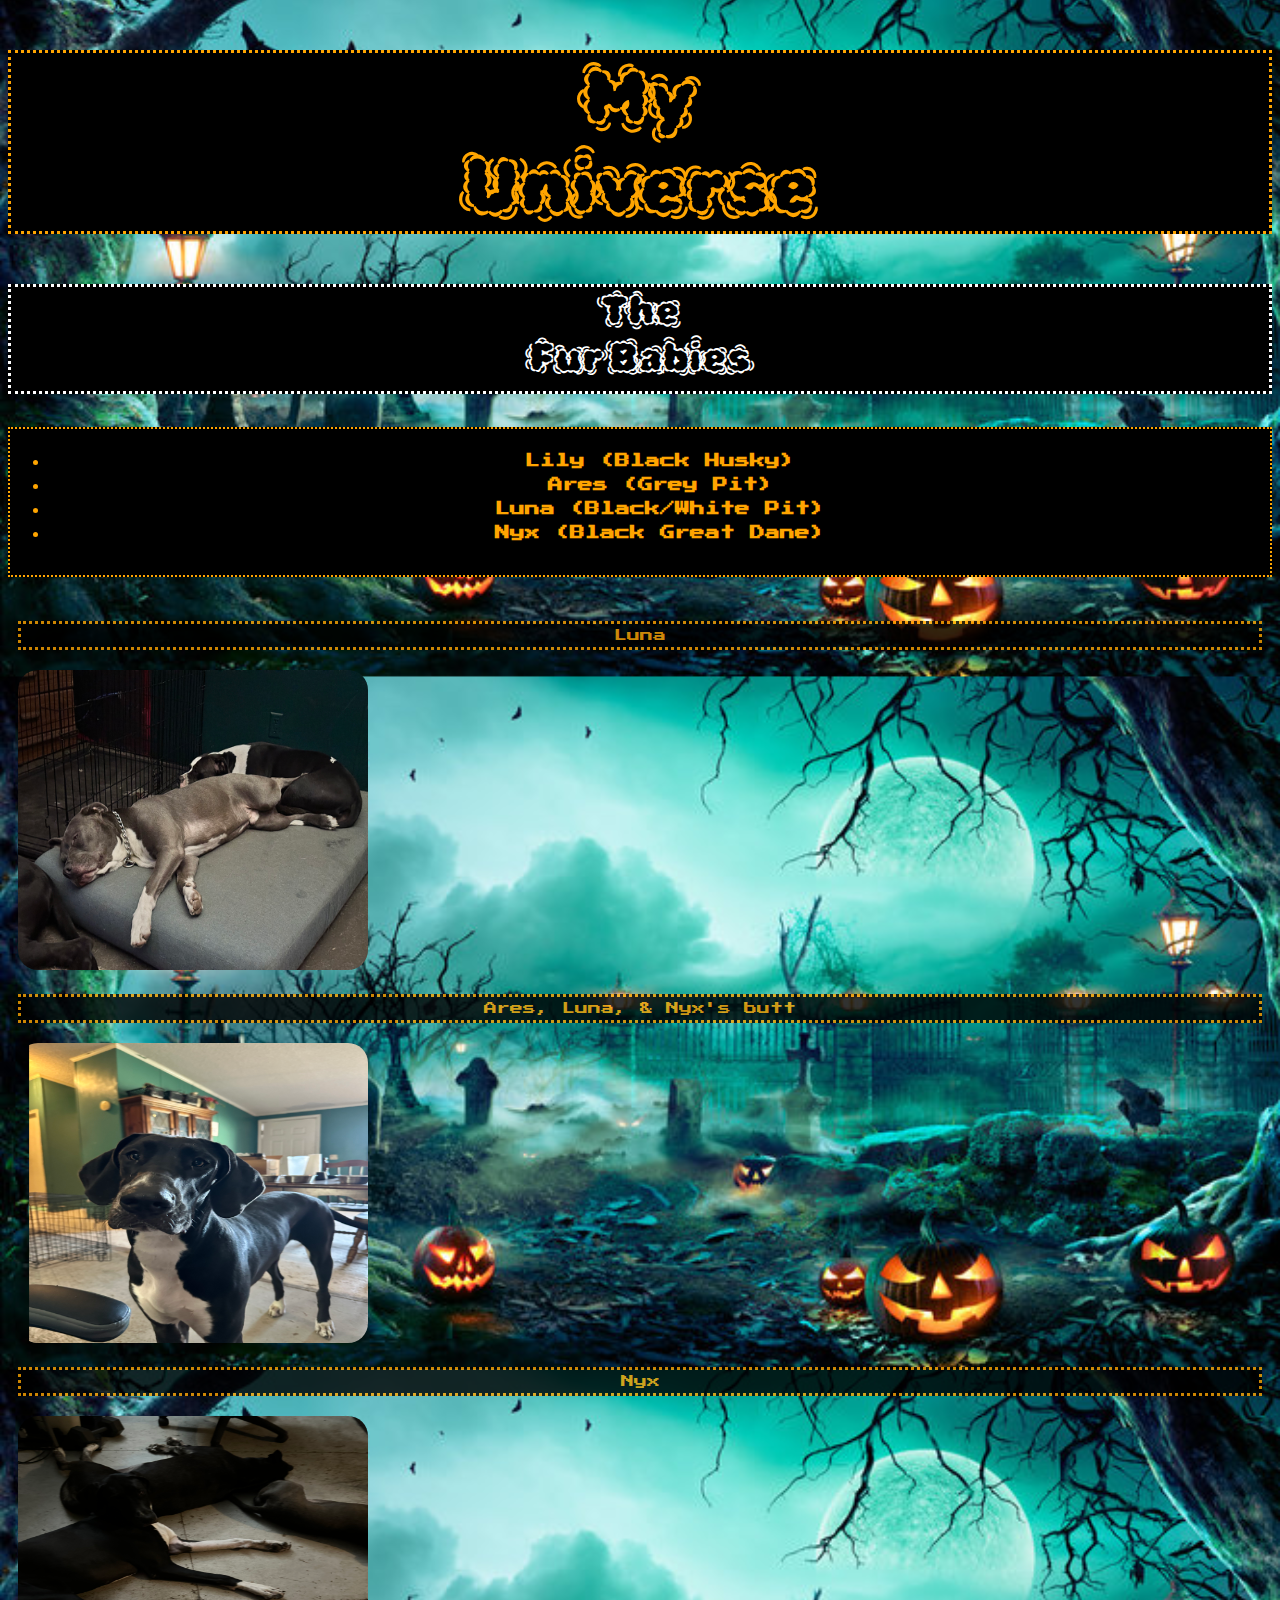
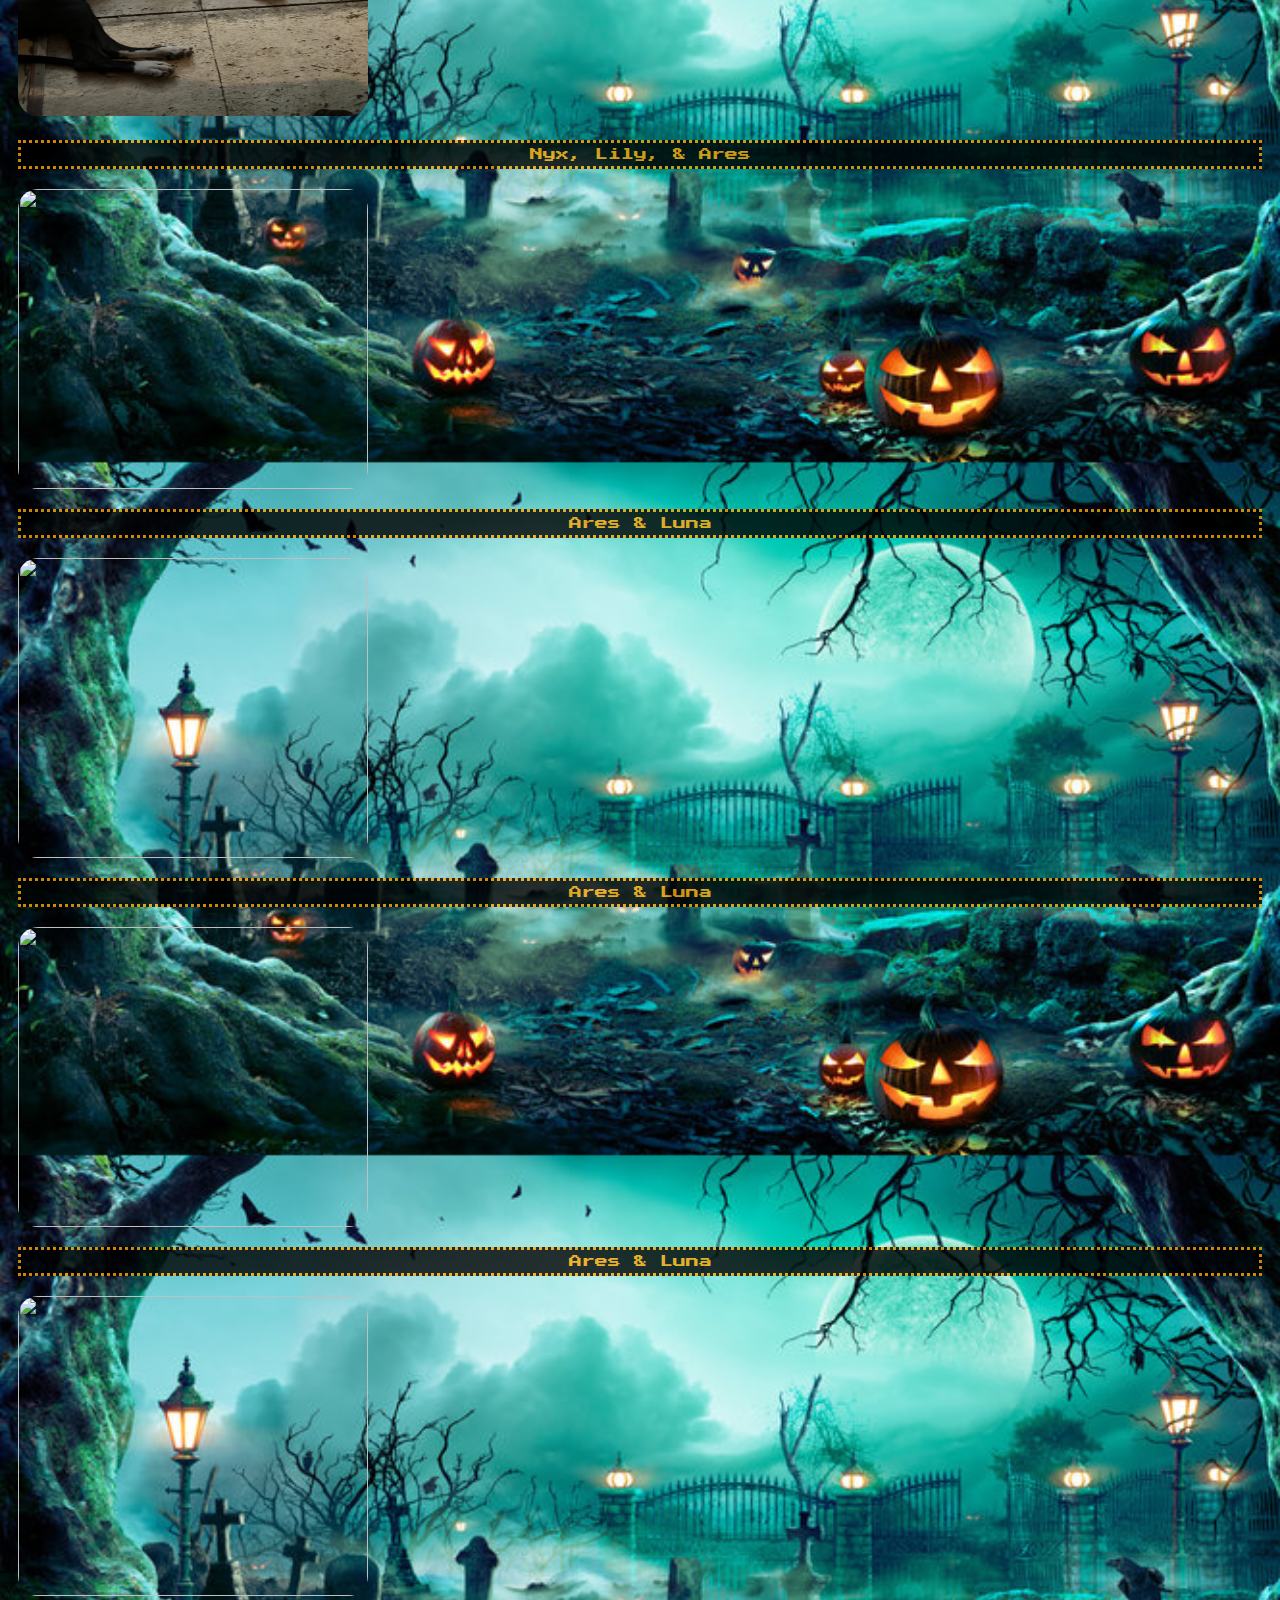
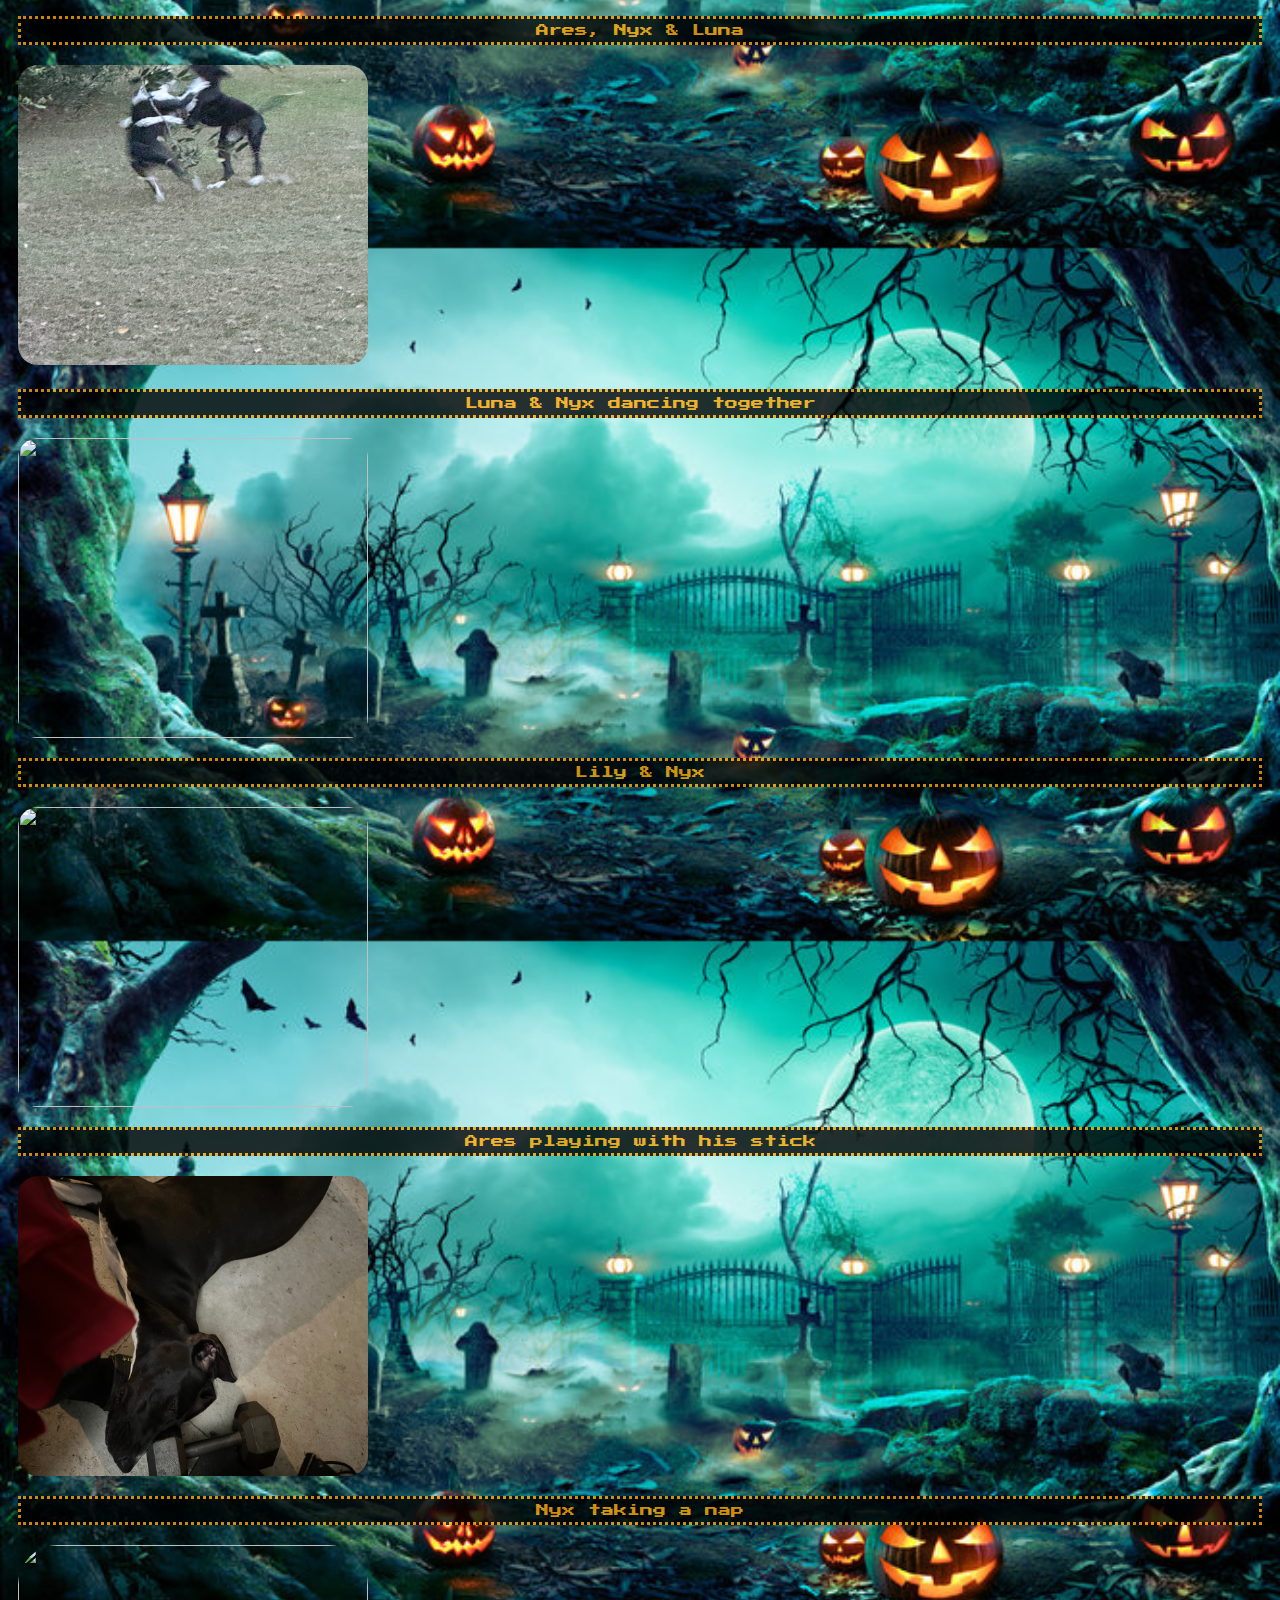
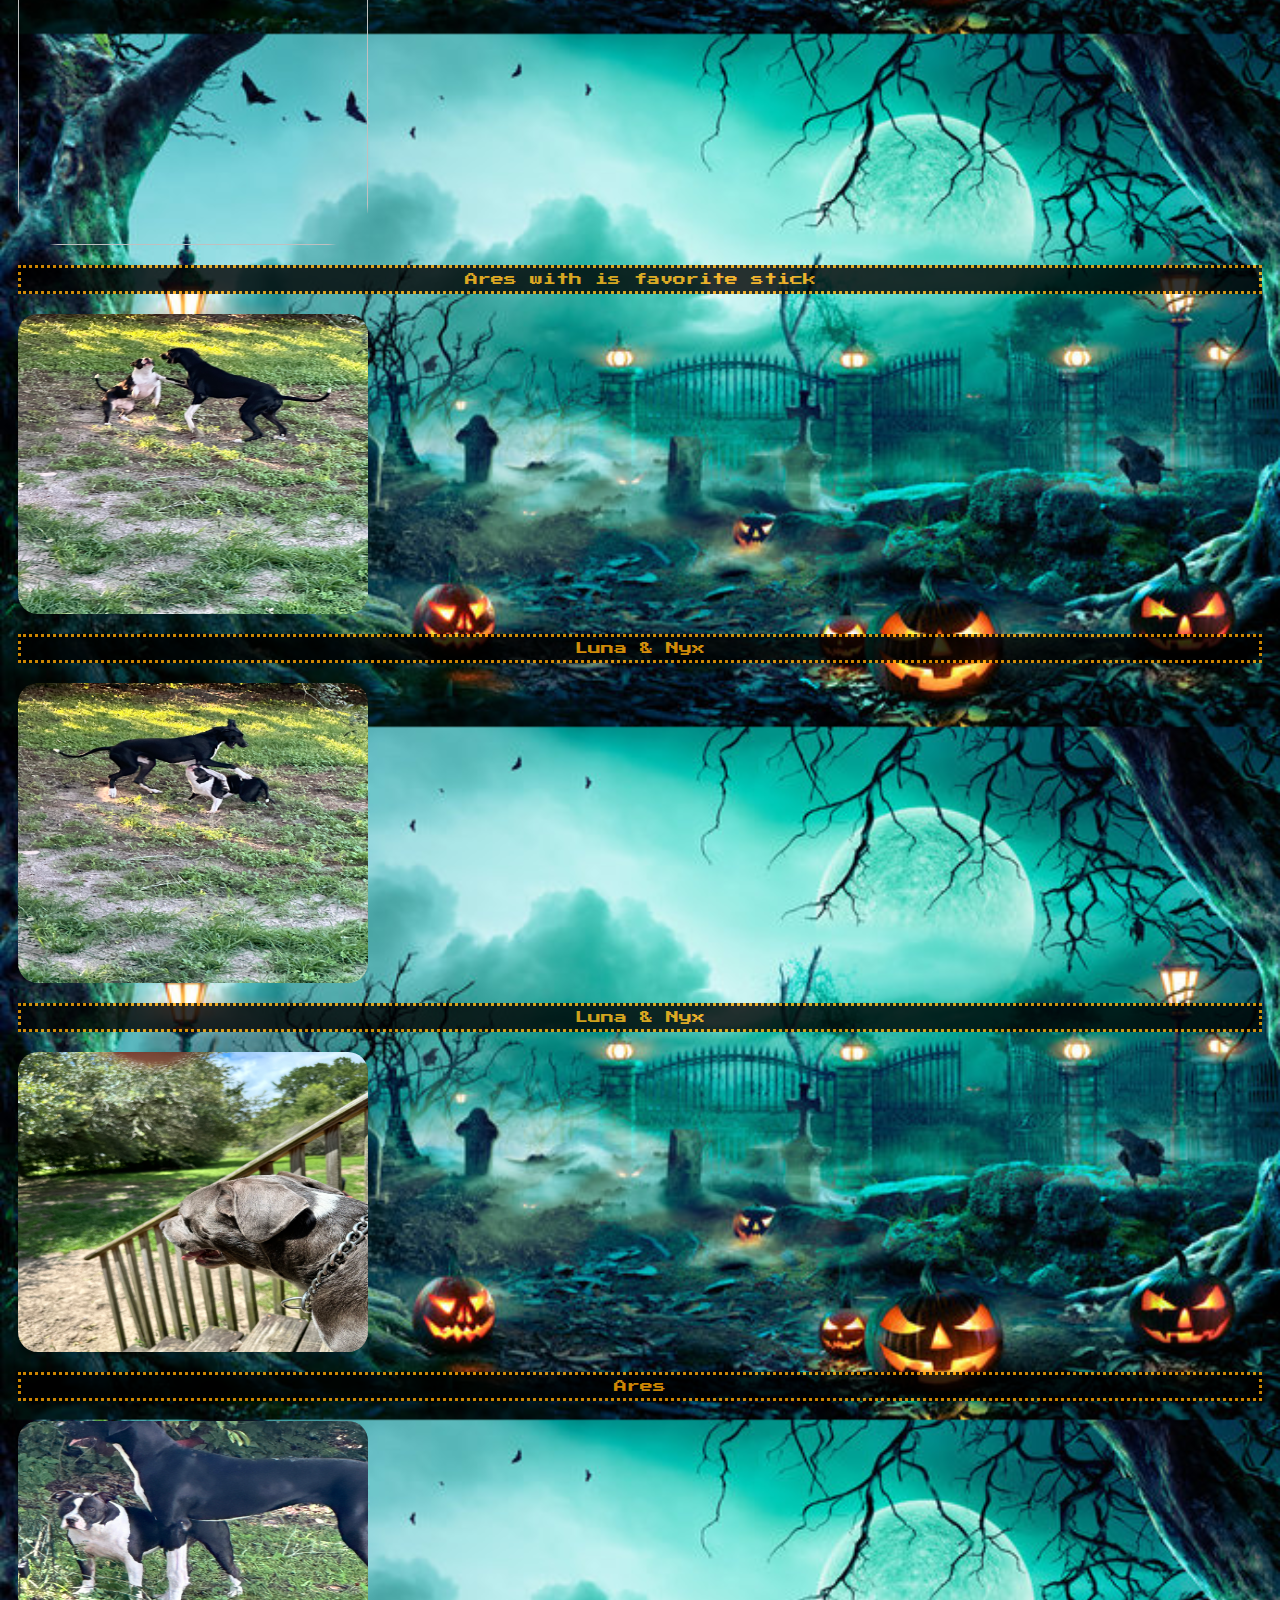
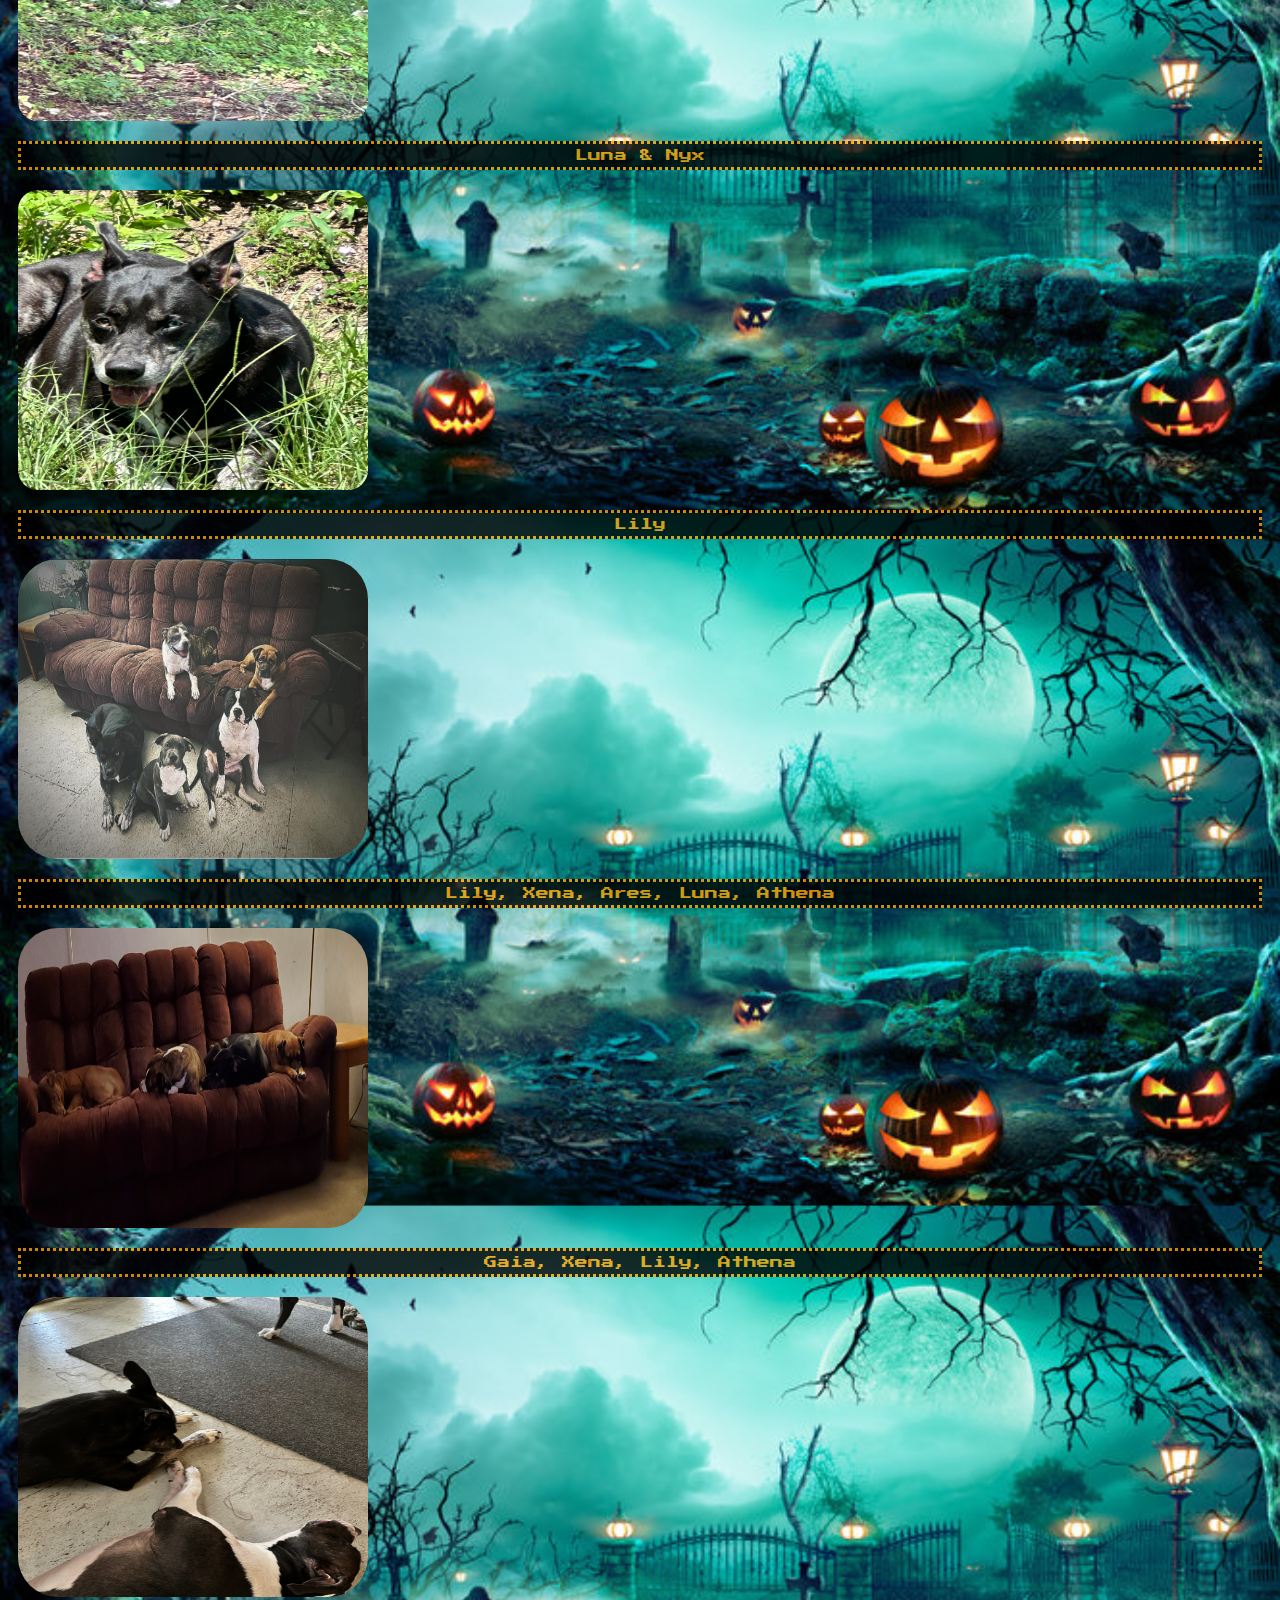
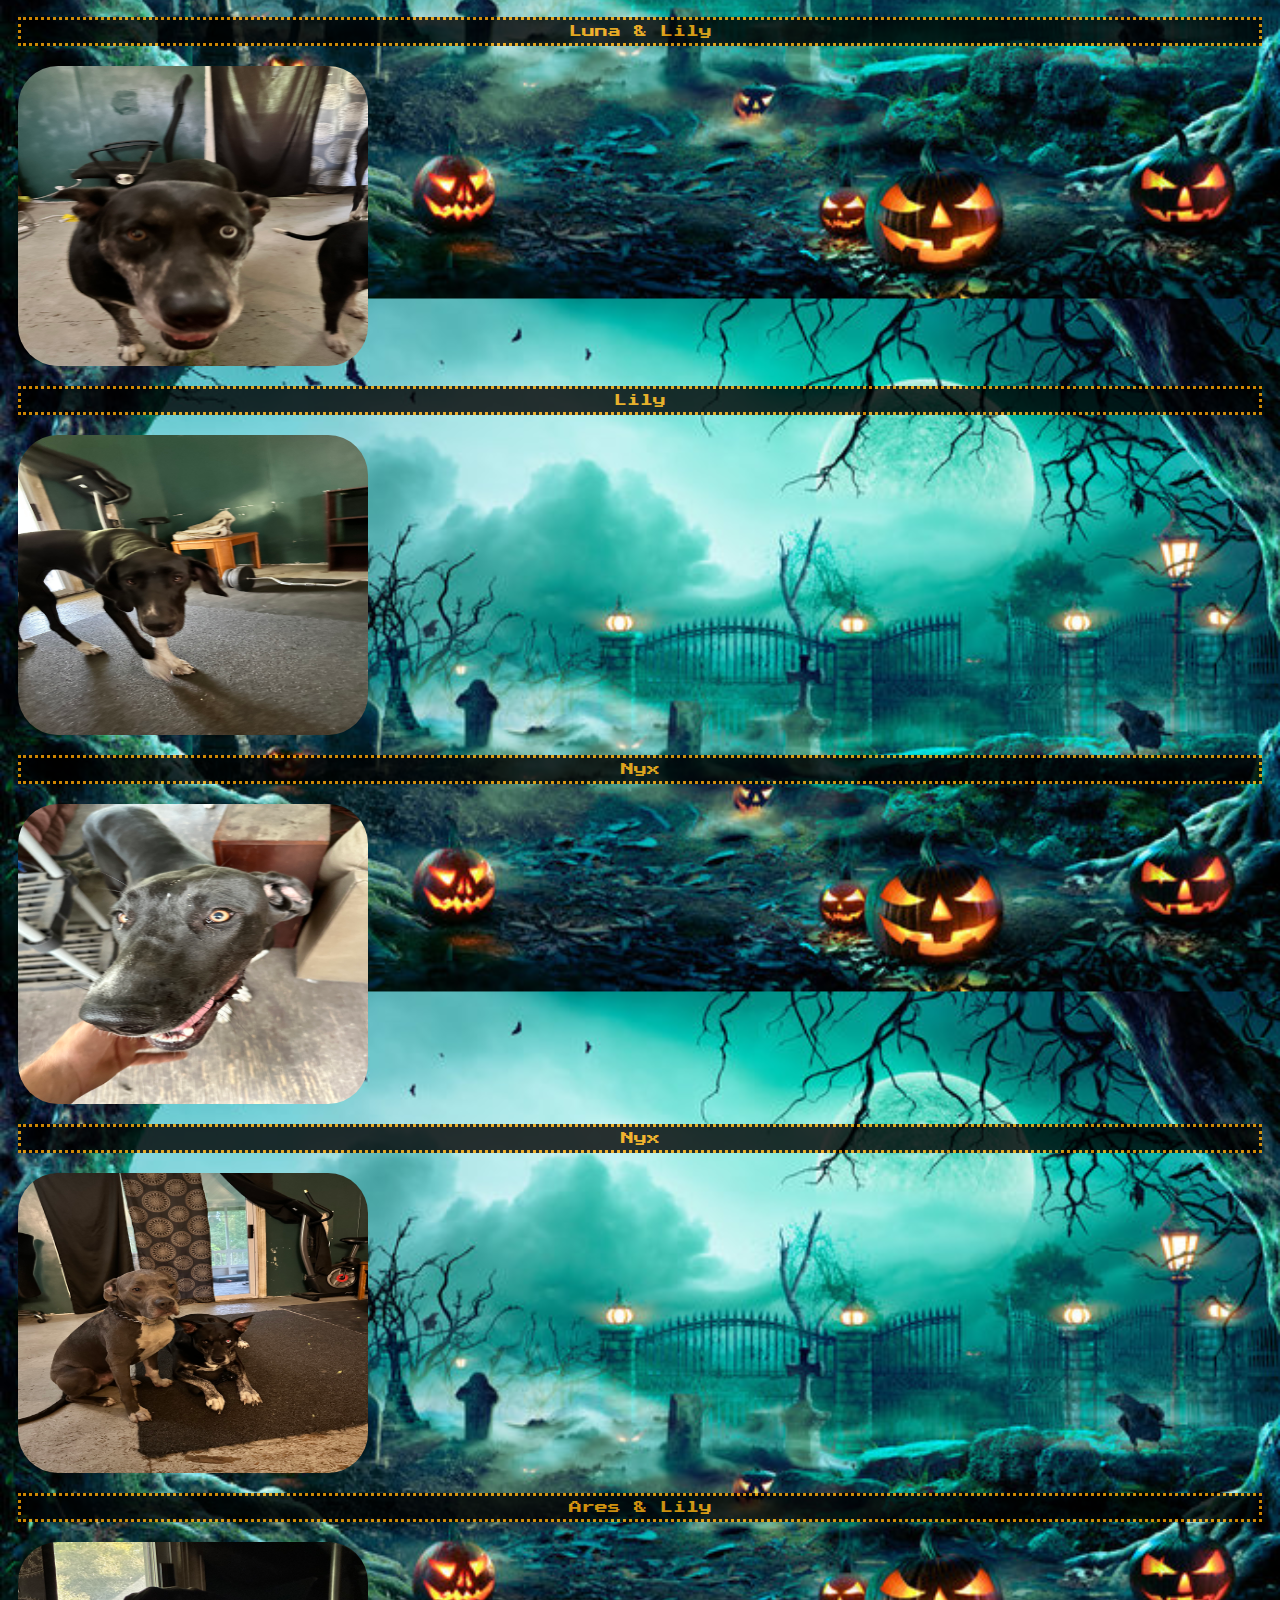
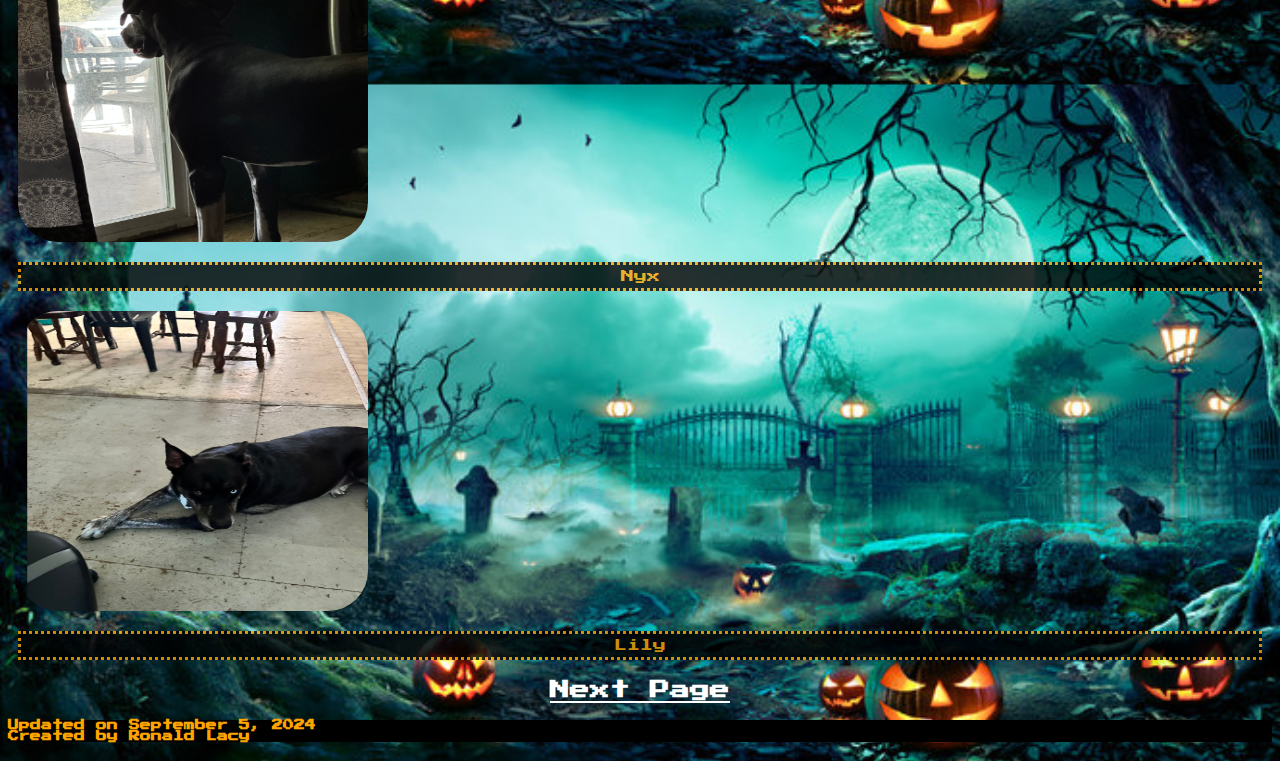
==== index.html @ 44a5b6a4 "Update index.html" ====
<!DOCTYPE html>
<html lang="en">
<head>
  <meta charset="UTF-8">
    <meta name="viewport" content="width=device-width, initial-scale=1.0">
      <title>My Universe</title>
        <link rel="preconnect" href="https://fonts.googleapis.com">
          <link rel="preconnect" href="https://fonts.gstatic.com" crossorigin>
            <link href="https://fonts.googleapis.com/css2?family=Abril+Fatface&family=Merriweather:ital,wght@0,300;0,400;0,700;0,900;1,300;1,400;1,700;1,900&family=Press+Start+2P&family=Rubik+Puddles&family=Sevillana&family=Work+Sans:ital@1&display=swap" rel="stylesheet">
               <link rel="preconnect" href="https://fonts.googleapis.com">
                <link rel="preconnect" href="https://fonts.gstatic.com" crossorigin>
                 <link href="https://fonts.googleapis.com/css2?family=Abril+Fatface&family=Merriweather:ital,wght@0,300;0,400;0,700;0,900;1,300;1,400;1,700;1,900&family=Rubik+Puddles&family=Sevillana&family=Work+Sans:ital@1&display=swap" rel="stylesheet">
               <link rel="stylesheet" href="./Index.css">
             </head>
           <body>
         <div>
       <h1>My<br>Universe</h1>
     <h2>The<br>Fur Babies</h2>
   <ul>
 <li>Lily (Black Husky)</li>
<li>Ares (Grey Pit)</li>
  <li>Luna (Black/White Pit)</li>
    <li>Nyx (Black Great Dane)</li>
      </ul>
        </div>   
          <div>
  <img class="picture' src='./Images/IMG_2079(1).JPEG" alt="">
    <figcaption>Luna</figcaption>
    <img class="picture" src="./Images/IMG_2074.JPEG" alt="">
      <figcaption>Ares, Luna, & Nyx's butt</figcaption></figcaption>     
        <img class="picture" src="./Images/IMG_2061.JPEG" alt="">
         <figcaption>Nyx</figcaption>
          <img class="picture" src="./Images/IMG_1962(1).JPEG" alt="">
           <figcaption>Nyx, Lily, & Ares</figcaption>
            <img class="picture" src="./Images/IMG_2001.JPEG" alt=""> 
              <figcaption>Ares & Luna</figcaption>
                <img class="picture" src="./Images/IMG_2002(1).JPEG" alt="">
                  <figcaption>Ares & Luna</figcaption>
                    <img class="picture" src="./Images/IMG_2004.JPEG" alt="">
                  <figcaption>Ares & Luna</figcaption>
                <img class="picture" src="./Images/IMG_2005.JPEG" alt="">
              <figcaption>Ares, Nyx & Luna</figcaption>
            <img class="picture" src="./Images/IMG_1957.JPEG" alt="">
          <figcaption>Luna & Nyx dancing together</figcaption>
        <img class="picture" src="./Images/IMG_1954.JPEG" alt="">
      <figcaption>Lily & Nyx</figcaption>
<img id="picture25" src="./Images/IMG_1872.JPEG" alt="">
  <figcaption class="figcaption1">Ares playing with his stick</figcaption>
    <img id="picture24" src="./Images/IMG_1874.JPEG" alt="">
      <figcaption class="figcaption1">Nyx taking a nap</figcaption>
        <img id="picture23" src="./Images/IMG_1871.JPEG" alt="">
          <figcaption class="figcaption1">Ares with is favorite stick</figcaption>
            <img id="picture1" src="./Images/20240806_231334509_iOS.jpg" alt="">
              <figcaption class="figcaption1">Luna & Nyx</figcaption>  
                <img id="picture2" src="./Images/20240806_231332127_iOS.jpg" alt="">
                  <figcaption class="figcaption1">Luna & Nyx</figcaption>
                    <img id="picture3" src="./Images/20240806_182719298_iOS.jpg" alt="">
                      <figcaption class="figcaption1">Ares</figcaption>
                        <img id="picture4" src="./Images/20240806_182626719_iOS.jpg" alt="">
                          <figcaption class="figcaption1">Luna & Nyx</figcaption>
                        <img id="picture5" src="./Images/20240806_182606945_iOS.jpg" alt="">
                      <figcaption class="figcaption1">Lily</figcaption>
                    <img id="picture6" src="./Images/20220528_035211683_iOS - Copy.jpg" alt="">
                  <figcaption class="figcaption1">Lily, Xena, Ares, Luna, Athena</figcaption>
                <img id="picture7" src="./Images/20240529_203051609_iOS - Copy.jpg" alt="">
              <figcaption>Gaia, Xena, Lily, Athena</figcaption>
            <img id="picture9" src="./Images/IMG_2056.JPEG" alt="">
      <figcaption>Luna & Lily</figcaption>
    <img id="picture10" src="./Images/20240803_171901021_iOS.jpg" alt="">
  <figcaption>Lily</figcaption>
<img id="picture11" src="./Images/20240803_172012881_iOS.jpg" alt="">
  <figcaption>Nyx</figcaption>
    <img id="picture12" src="./Images/20240714_233115993_iOS.jpg" alt="">
      <figcaption>Nyx</figcaption>
        <img id="picture13" src="./Images/20240805_235341562_iOS.jpg" alt="">
          <figcaption>Ares & Lily</figcaption>
            <img id="picture14" src="./Images/IMG_2055.JPEG" alt="">
              <figcaption>Nyx</figcaption>
                <img id="picture15" src="./Images/IMG_2037.JPEG" alt="">
                  <figcaption>Lily</figcaption>
                    </div>            
                      <p style="font-size: 20px; color: white;">
                        <a href="./mylife.html">Next Page</a>
                          </p>
                        </div>
                      </div>
                    <h5>Updated on September 5, 2024<br>
                  Created by Ronald Lacy<br>
                </h5>
              </body>
          </html>
---- Index.css ----
ul {
  padding-top: 20px;
  padding-bottom: 30px;
  border: dotted 2px orange;
  background-color: black;
  -webkit-animation: bounceIn 3.5s both 1s;
}

ul li {
  text-align: center;  
  font-size: 15px;
  font-family:  "Press Start 2P", sevillana, fantasy, sans-serif;
  font-weight: 700;
  color: orange;
  line-height: 1.6;
  background-color: black;
} 
    

.picture {
    text-align: center;
    padding: 10px;
    height: 300px;
    width: 350px;
    border-radius: 30px;
    display: center;  
    }

.figcaption1 {
  border: dotted 3px orange;
  text-align: center;
  color: orange;
  font-family: "Press Start 2P", fantasy, sans-serif;
  font-size: 13px;
  opacity: 0.8;
  background-color: black;
  }

figcaption {
  border: dotted 3px orange;
  font-size: 13px;
  text-align: center;
  color: orange;
  font-family: "Press Start 2P", fantasy, sans-serif;
  padding: 5px;
  margin: 10px;
  opacity: 0.8;
  background-color: black;
  }

h1 {
  color: orange;
  text-align: center;
  font-size: 75px;
  font-family: cat-paws, "Rubik Puddles", fantasy, sans-serif;
  -webkit-animation: bounceIn 1.5s both 1s;
  margin-top: 50px;
  background-color: black;
  border: dotted 3px orange;
}

h2 {
   font-family: "Rubik Puddles", sevillana, fantasy, serif;  
   color: white;
   text-align: center;
   font-size: 40px;
   border: dotted 3px white;
   padding-bottom: 10px;
   -webkit-animation: bounceIn 2.5s both 1s;
  margin-top: 20px;
  background-color: black;
  }

a {
  color: white;
}
  
#picture1 {
    padding: 10px;
    height: 300px;
    width: 350px;
    border-radius: 30px;
    align: center;
    display: block;
    }
    
#picture2 {
    padding: 10px;
    height: 300px;
    width: 350px;
    border-radius: 30px;
    display: block;  
    }
    
#picture3 {
    padding: 10px;
    height: 300px;
    width: 350px;
    border-radius: 30px;
    display: block;  
    }
    
#picture4 {
    padding: 10px;
    height: 300px;
    width: 350px;
    border-radius: 30px;
    display: block;
    }
    
#picture5 {
    padding: 10px;
    height: 300px;
    width: 350px;
    border-radius: 30px;
    display: block;
    }

#picture6 {
    padding: 10px;
    height: 300px;
    width: 350px;
    border-radius: 50px;
    display: block;
    }

#picture7 {
    padding: 10px;
    height: 300px;
    width: 350px;
    border-radius: 50px;
    display: block;
    }

#picture8 {
    padding: 10px;
    height: 300px;
    width: 350px;
    border-radius: 50px;
    display: block;
    }

#picture9 {
    padding: 10px;
    height: 300px;
    width: 350px;
    border-radius: 50px;
    display: block;
    }

#picture10 {
    padding: 10px;
    height: 300px;
    width: 350px;
    border-radius: 50px;
    display: block;
    }

#picture11 {
    padding: 10px;
    height: 300px;
    width: 350px;
    border-radius: 50px;
    display: block;
    }

#picture12 {
    padding: 10px;
    height: 300px;
    width: 350px;
    border-radius: 50px;
    display: block;
    }

#picture13 {
    padding: 10px;
    height: 300px;
    width: 350px;
    border-radius: 50px;
    display: block;
    }

#picture14 {
    padding: 10px;
    height: 300px;
    width: 350px;
    border-radius: 50px;
    display: block;
    }

#picture15 {
    padding: 10px;
    height: 300px;
    width: 350px;
    border-radius: 50px;
    display: block;
    }

#picture16 {
    padding: 10px;
    height: 300px;
    width: 350px;
    border-radius: 50px;
    display: block;
    }

#picture17 {
    padding: 10px;
    height: 300px;
    width: 350px;
    border-radius: 50px;
    display: block;
    }

#picture18 {
    padding: 10px;
    height: 300px;
    width: 350px;
    border-radius: 50px;
    display: block;
    }

#picture19 {
    padding: 10px;
    height: 300px;
    width: 350px;
    border-radius: 50px;
    display: block;
    }

#picture20 {
    padding: 10px;
    height: 300px;
    width: 350px;
    border-radius: 50px;
    display: block;
    }

#picture21 {
    padding: 10px;
    height: 300px;
    width: 350px;
    border-radius: 50px;
    display: block;
    }

#picture22 {
    padding: 10px;
    height: 300px;
    width: 350px;
    border-radius: 50px;
    display: block;
    }

#picture23 {
    padding: 10px;
    height: 300px;
    width: 350px;
    border-radius: 50px;
    display: block;
    }

#picture24 {
    padding: 10px;
    height: 300px;
    width: 350px;
    border-radius: 30px;
    align: center;
    display: block;
    }

#picture25 {
    padding: 10px;
    height: 300px;
    width: 350px;
    border-radius: 30px;
    align: center;
    display: block;
    }

                            
p {
  text-align: center;  
  font-size: 18px;
  font-family:  "Press Start 2P", sevillana, fantasy, sans-serif;
  font-weight: 700;
  color: #32CD32;
} 

body { 
    background-image: url("./Images/360_F_374167530_ZsM37zja3byI9dJaeNfBCF1tcQz5ZA8y.jpg");
    color: black;
    background-size: 100%;
    background-position: center;
    background-repeat: repeat;
}

h5 {
    background-color: black;
    color: orange;
    font-family: "Press Start 2P";
    font-size: 11px;
}

#myBtn {
  display: none; /* Hidden by default */
  position: fixed; /* Fixed/sticky position */
  bottom: 20px; /* Place the button at the bottom of the page */
  right: 30px; /* Place the button 30px from the right */
  z-index: 99; /* Make sure it does not overlap */
  border: none; /* Remove borders */
  outline: none; /* Remove outline */
  background-color: red; /* Set a background color */
  color: white; /* Text color */
  cursor: pointer; /* Add a mouse pointer on hover */
  padding: 15px; /* Some padding */
  border-radius: 10px; /* Rounded corners */
  font-size: 18px; /* Increase font size */
}

#myBtn:hover {
  background-color: #555; /* Add a dark-grey background on hover */
}

.rubik-puddles-regular {
  font-family: "Rubik Puddles", system-ui;
  font-weight: 400;
  font-style: normal;
}

.press-start-2p-regular {
  font-family: "Press Start 2P", system-ui;
  font-weight: 400;
  font-style: normal;
}

@-webkit-keyframes bounceIn{
  0% { 
    transform: scale(0.1); 
    -webkit-transform: scale(0.1);
    opacity: 0;
  } 

  60% { 
    transform: scale(2); 
    -webkit-transform: scale(2);
    opacity: 1;
  } 

  100% { 
    transform: scale(1); 
    -webkit-transform: scale(1);
  }
}

@keyframes bounceIn{
  0% { 
    transform: scale(0.1); 
    -webkit-transform: scale(0.1);
    opacity: 0;
  } 

  60% { 
    transform: scale(2); 
    -webkit-transform: scale(2);
    opacity: 1;
  } 

  100% { 
    transform: scale(1); 
    -webkit-transform: scale(1);
  }
}
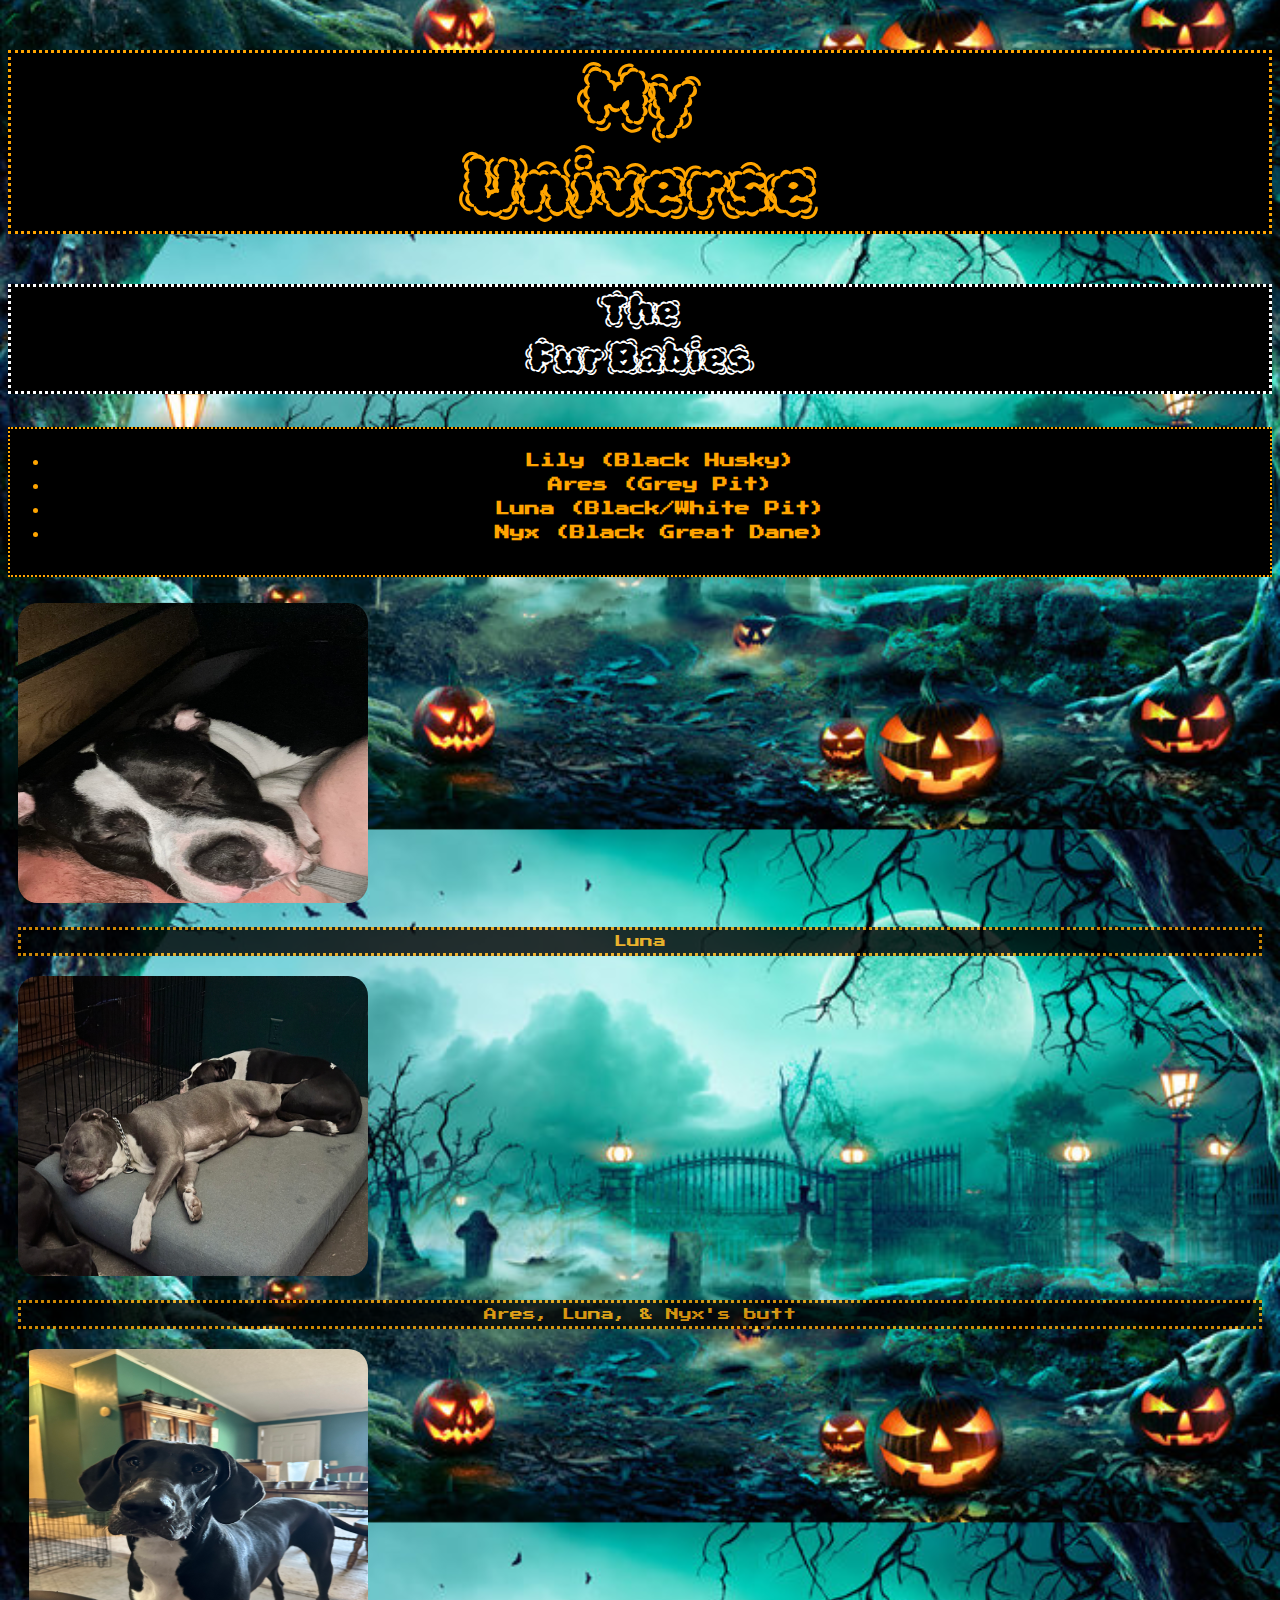
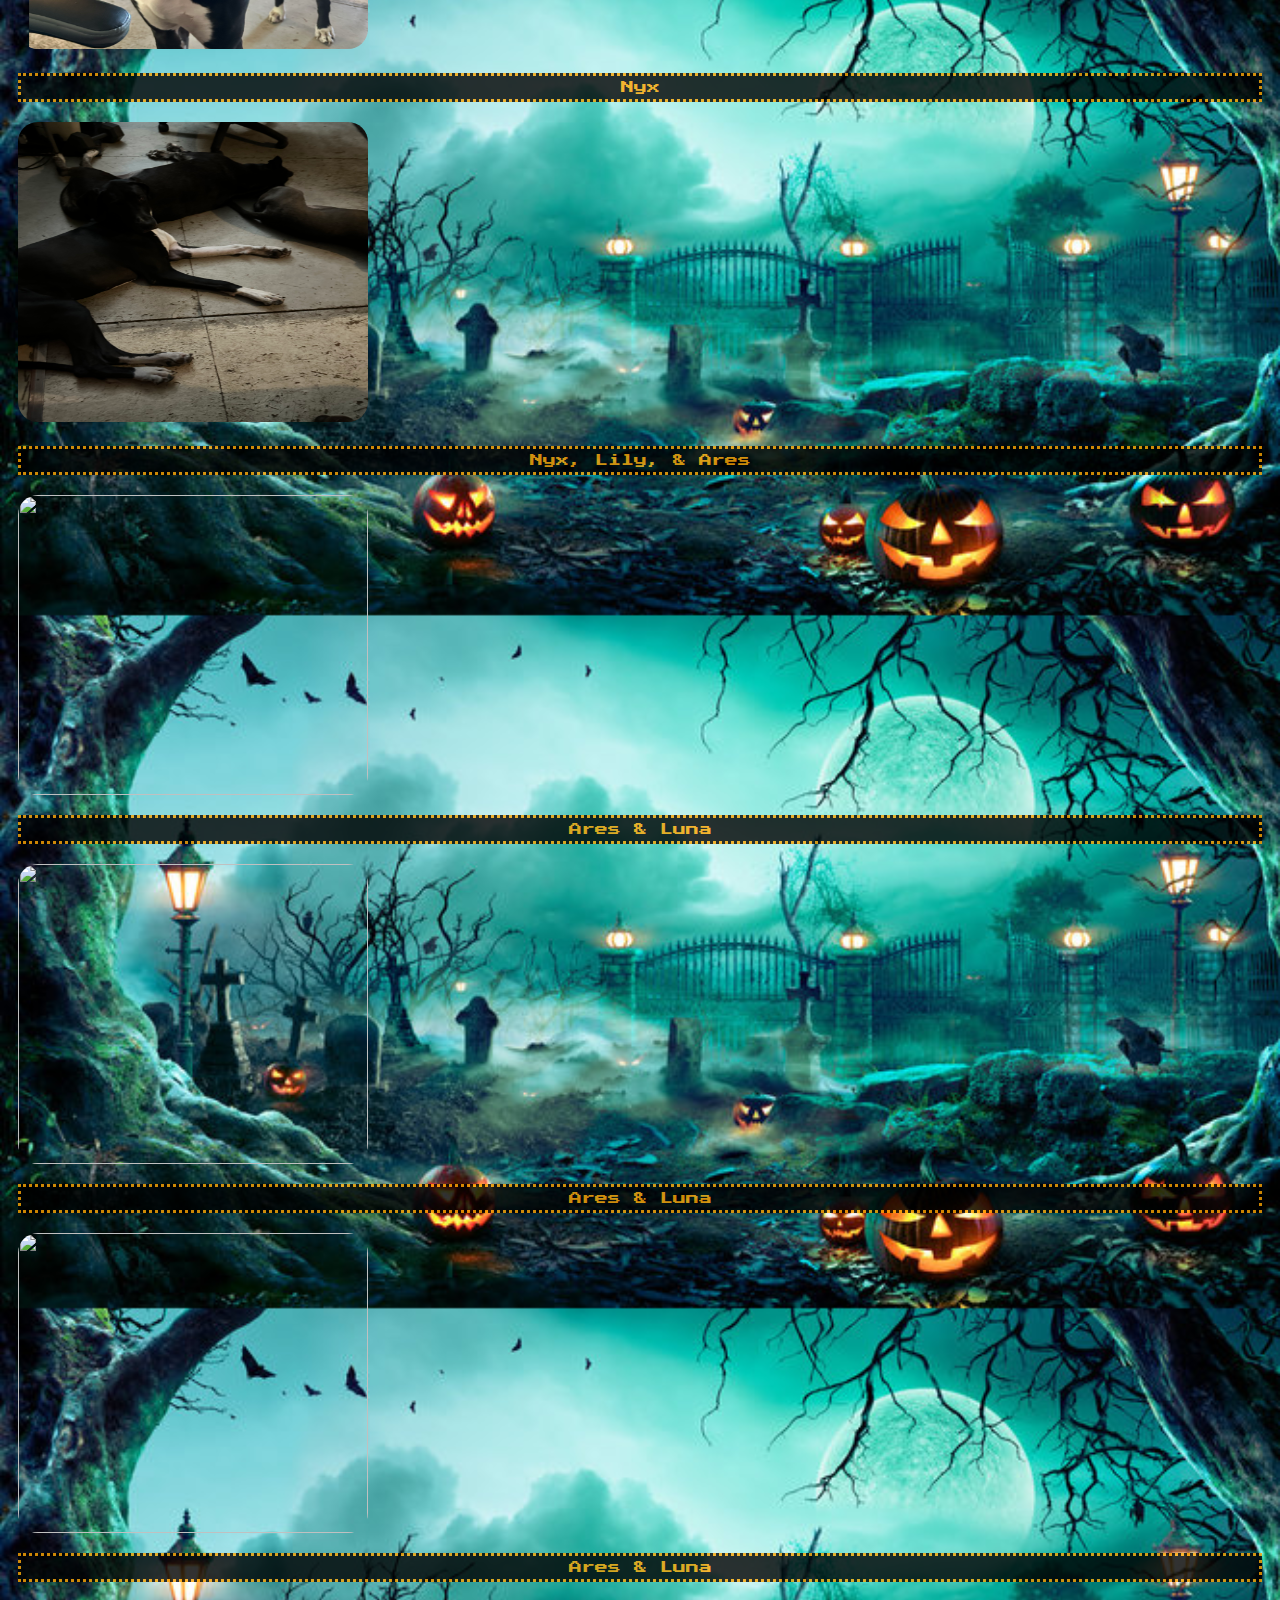
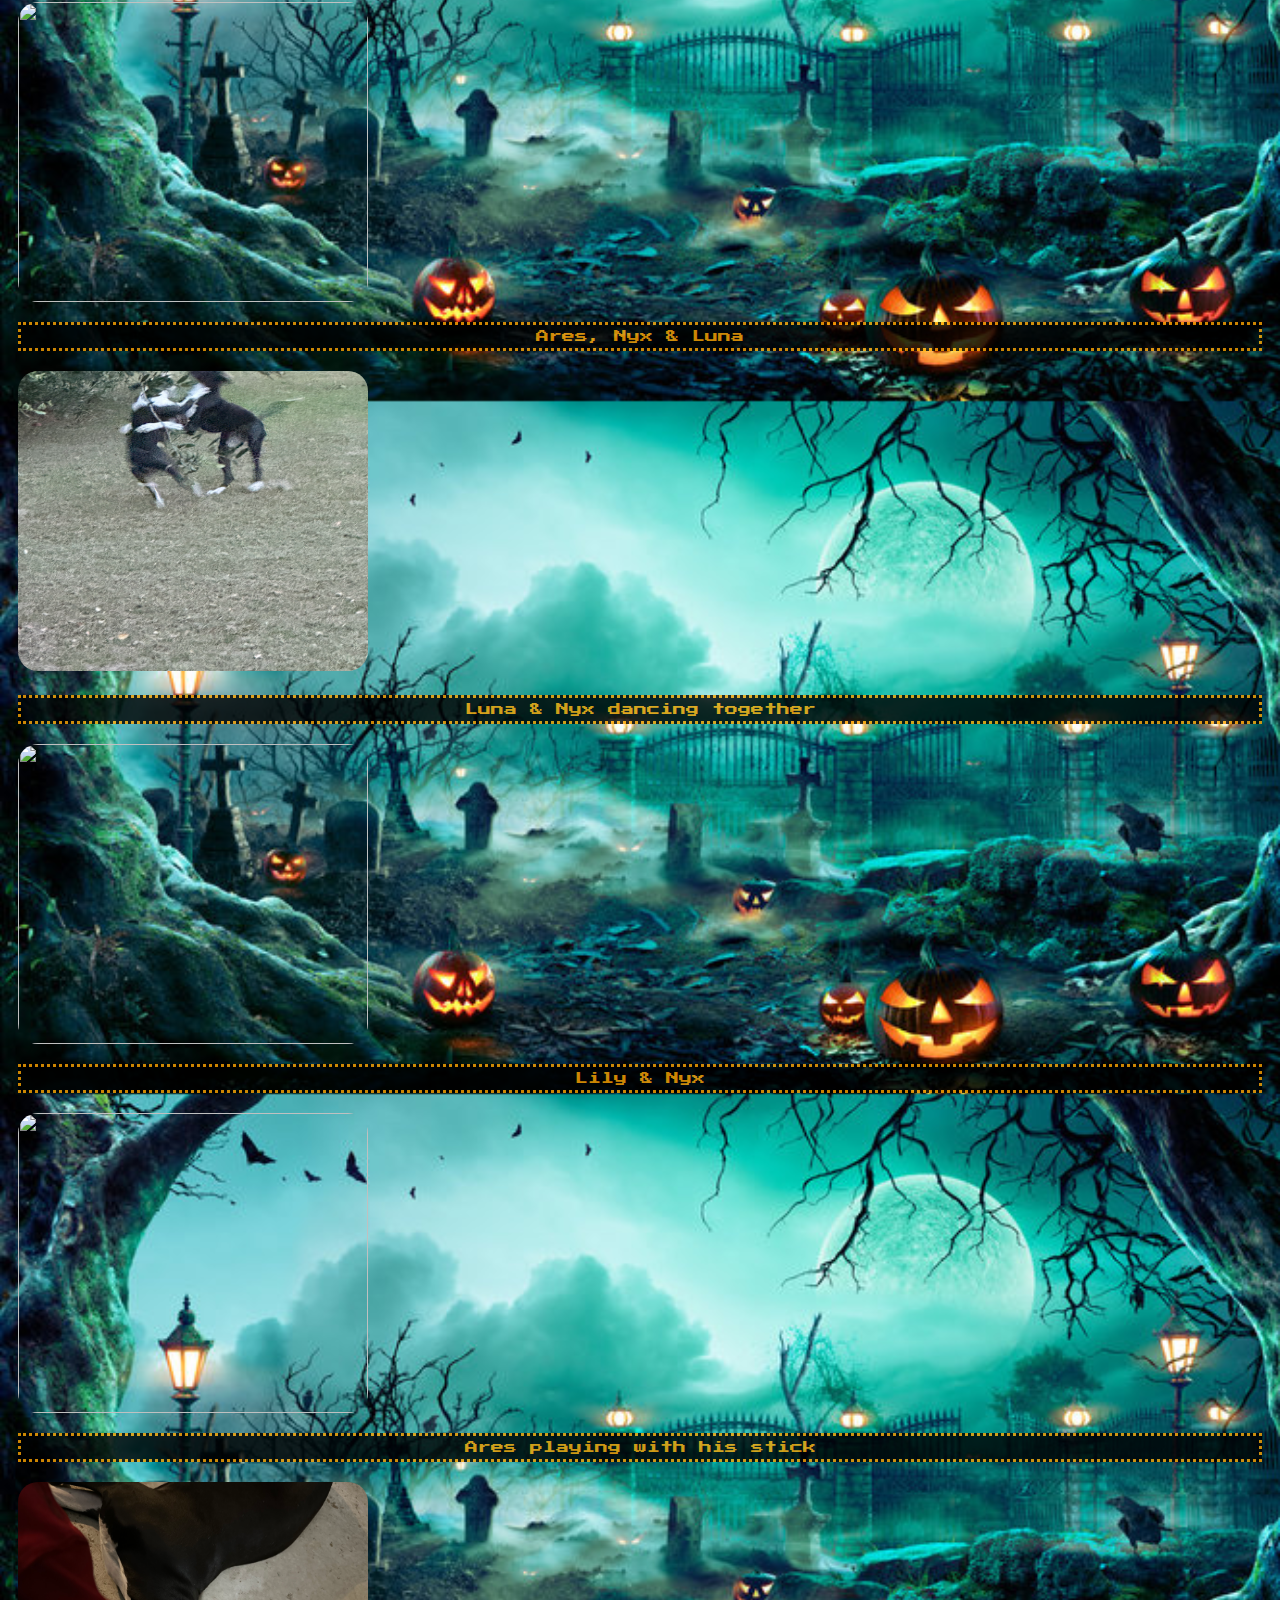
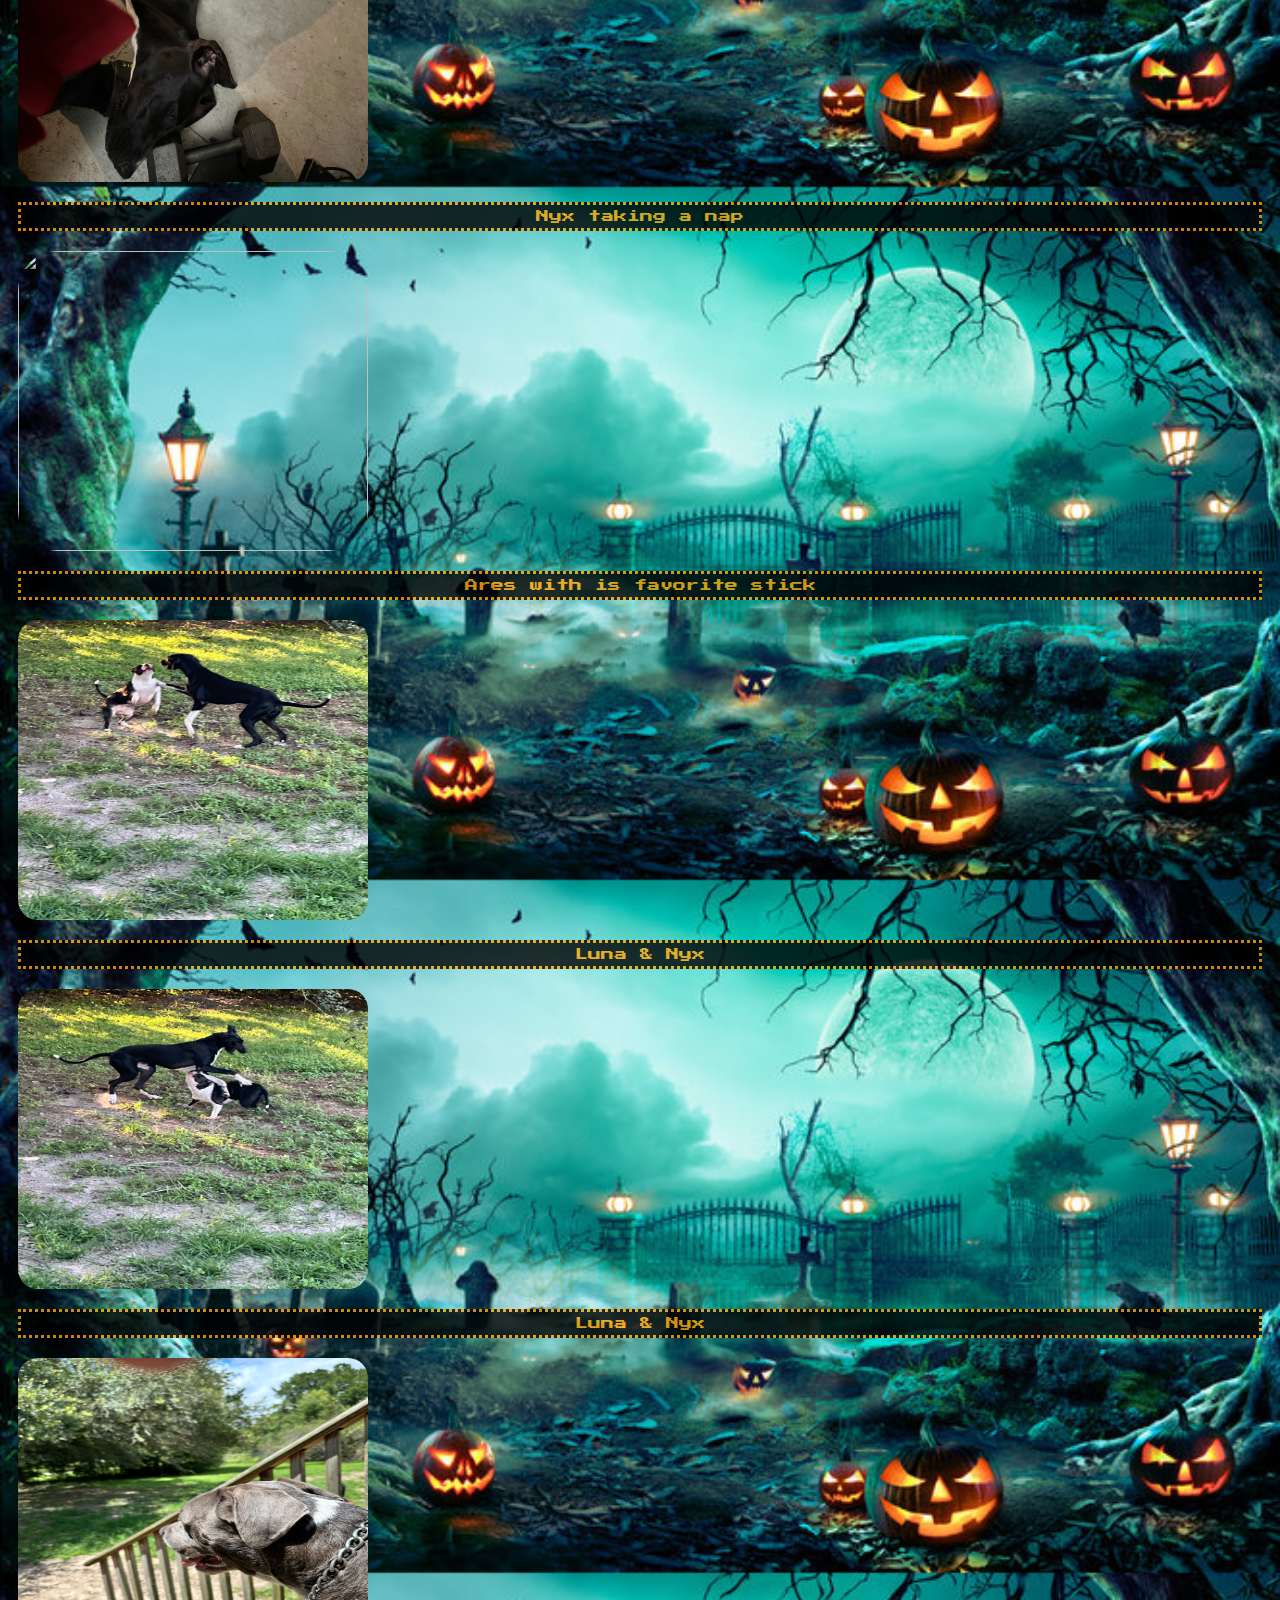
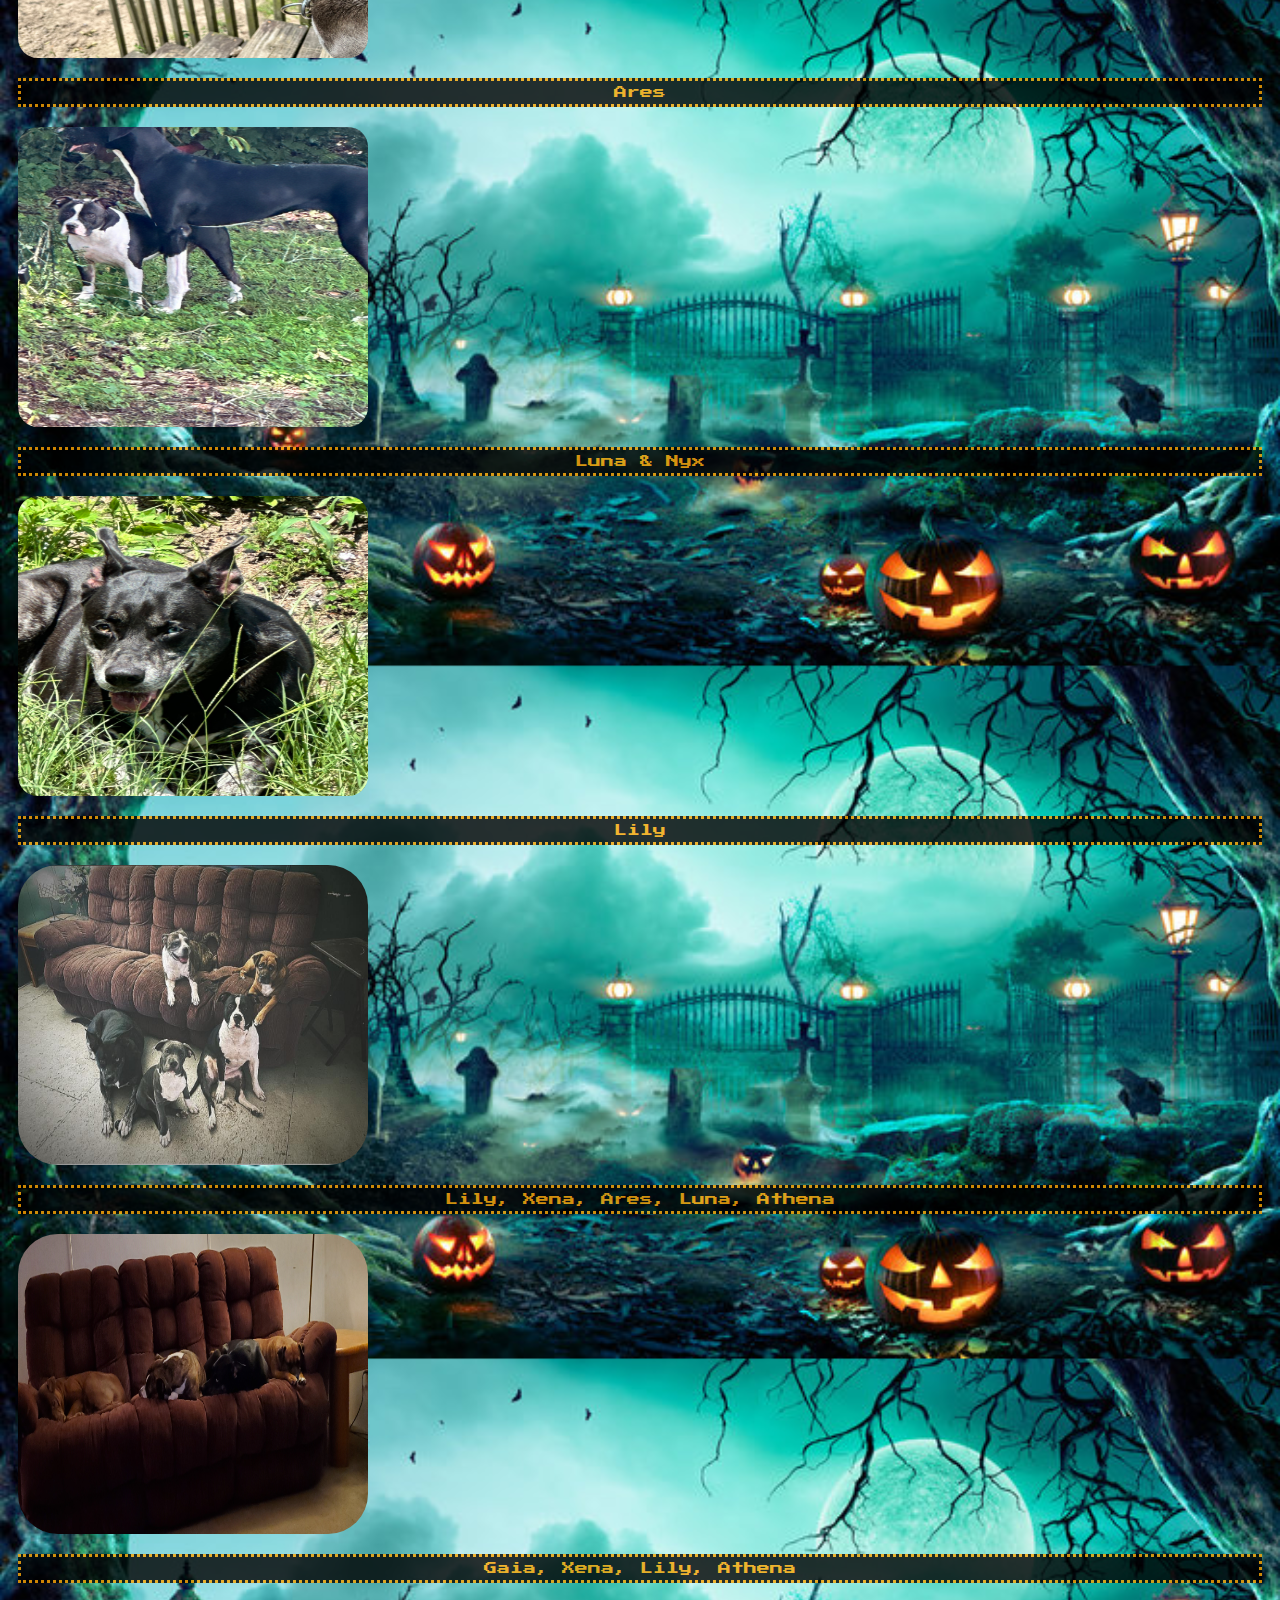
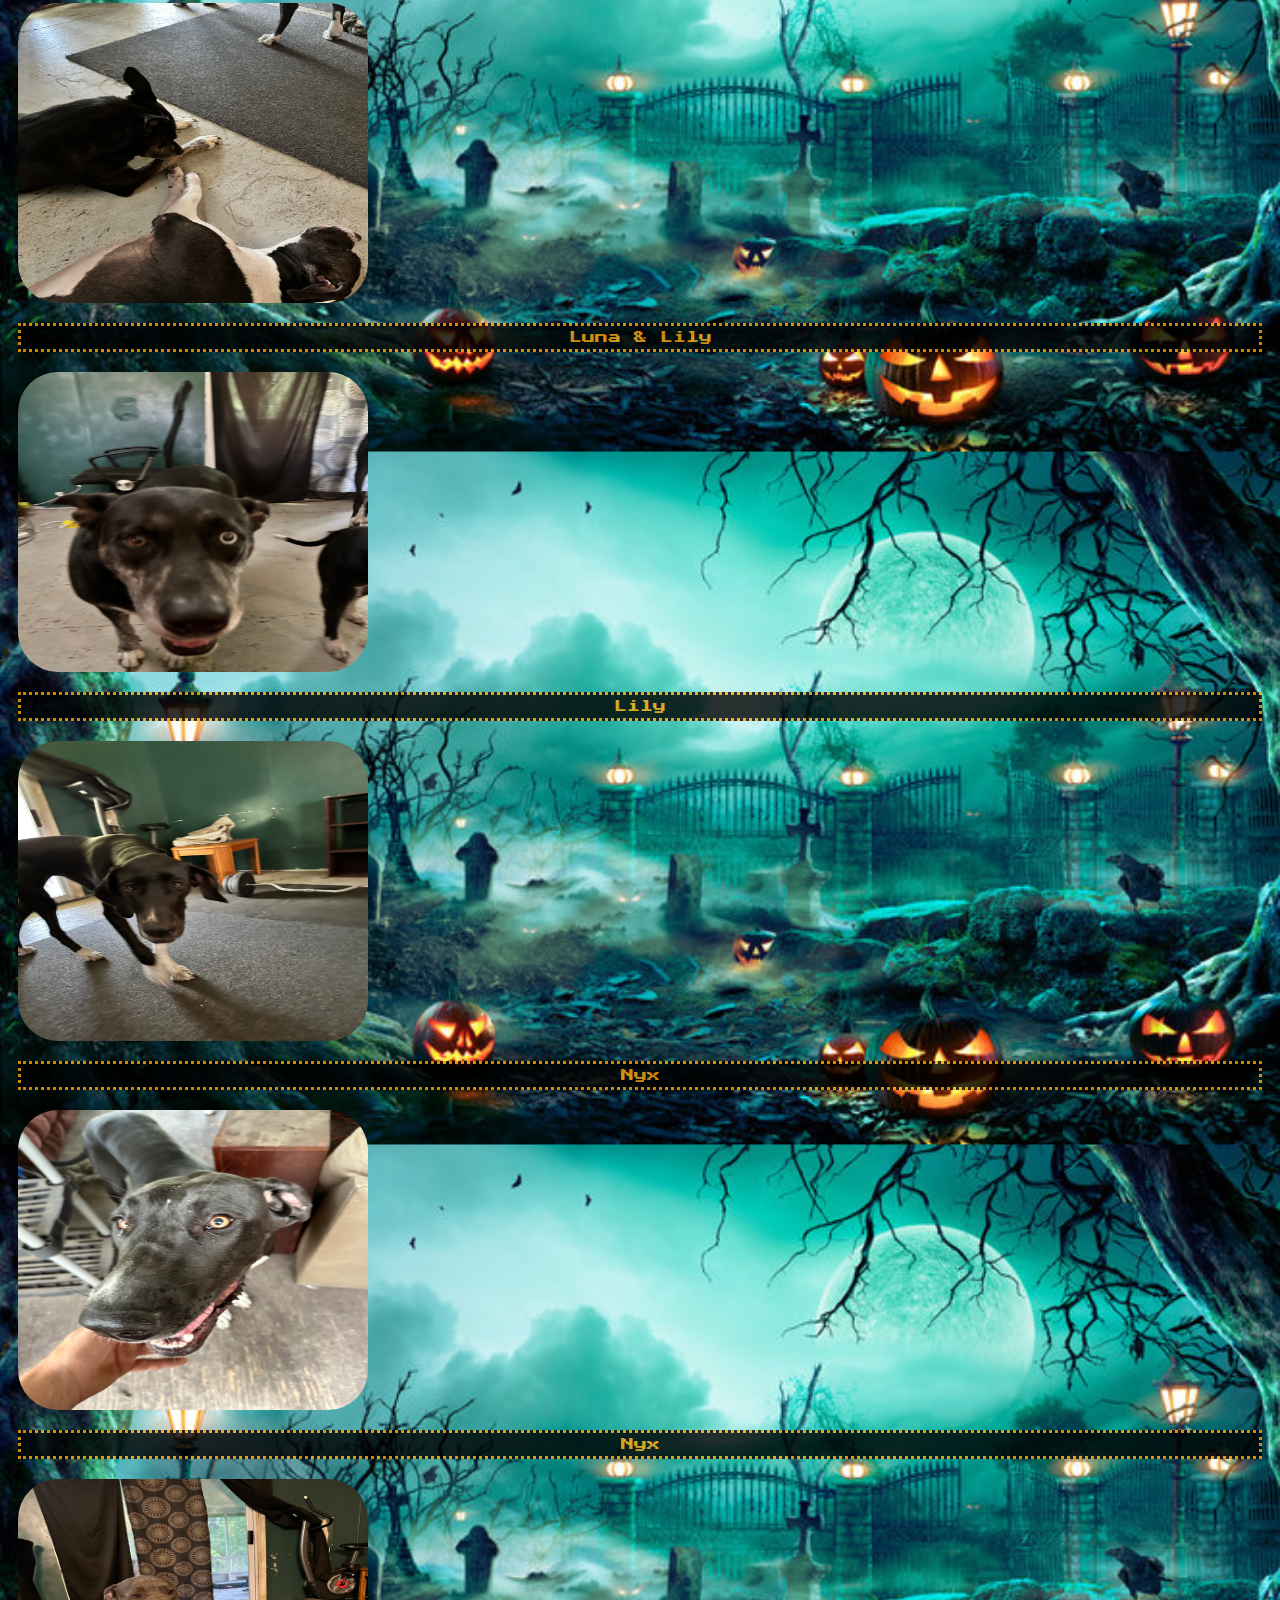
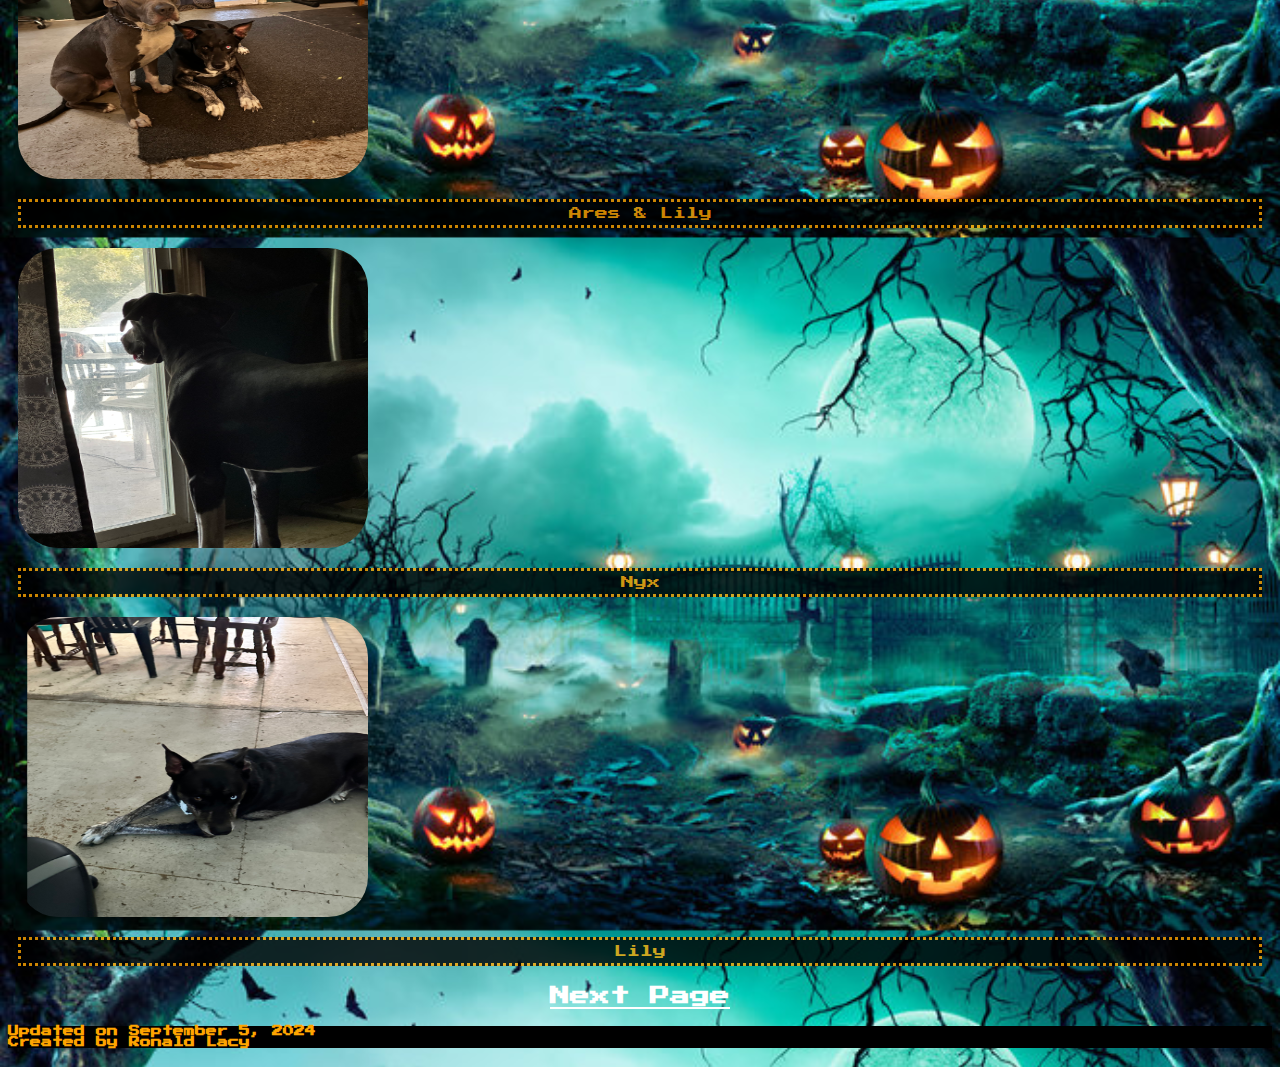
==== commit 94a233d6: "Update index.html" ====
--- a/index.html
+++ b/index.html
@@ -24,7 +24,7 @@
       </ul>
         </div>   
           <div>
-  <img class="picture' src='./Images/IMG_2079(1).JPEG" alt="">
+  <img class="picture" src="./Images/IMG_2079(1).JPEG" alt="">
     <figcaption>Luna</figcaption>
     <img class="picture" src="./Images/IMG_2074.JPEG" alt="">
       <figcaption>Ares, Luna, & Nyx's butt</figcaption></figcaption>     
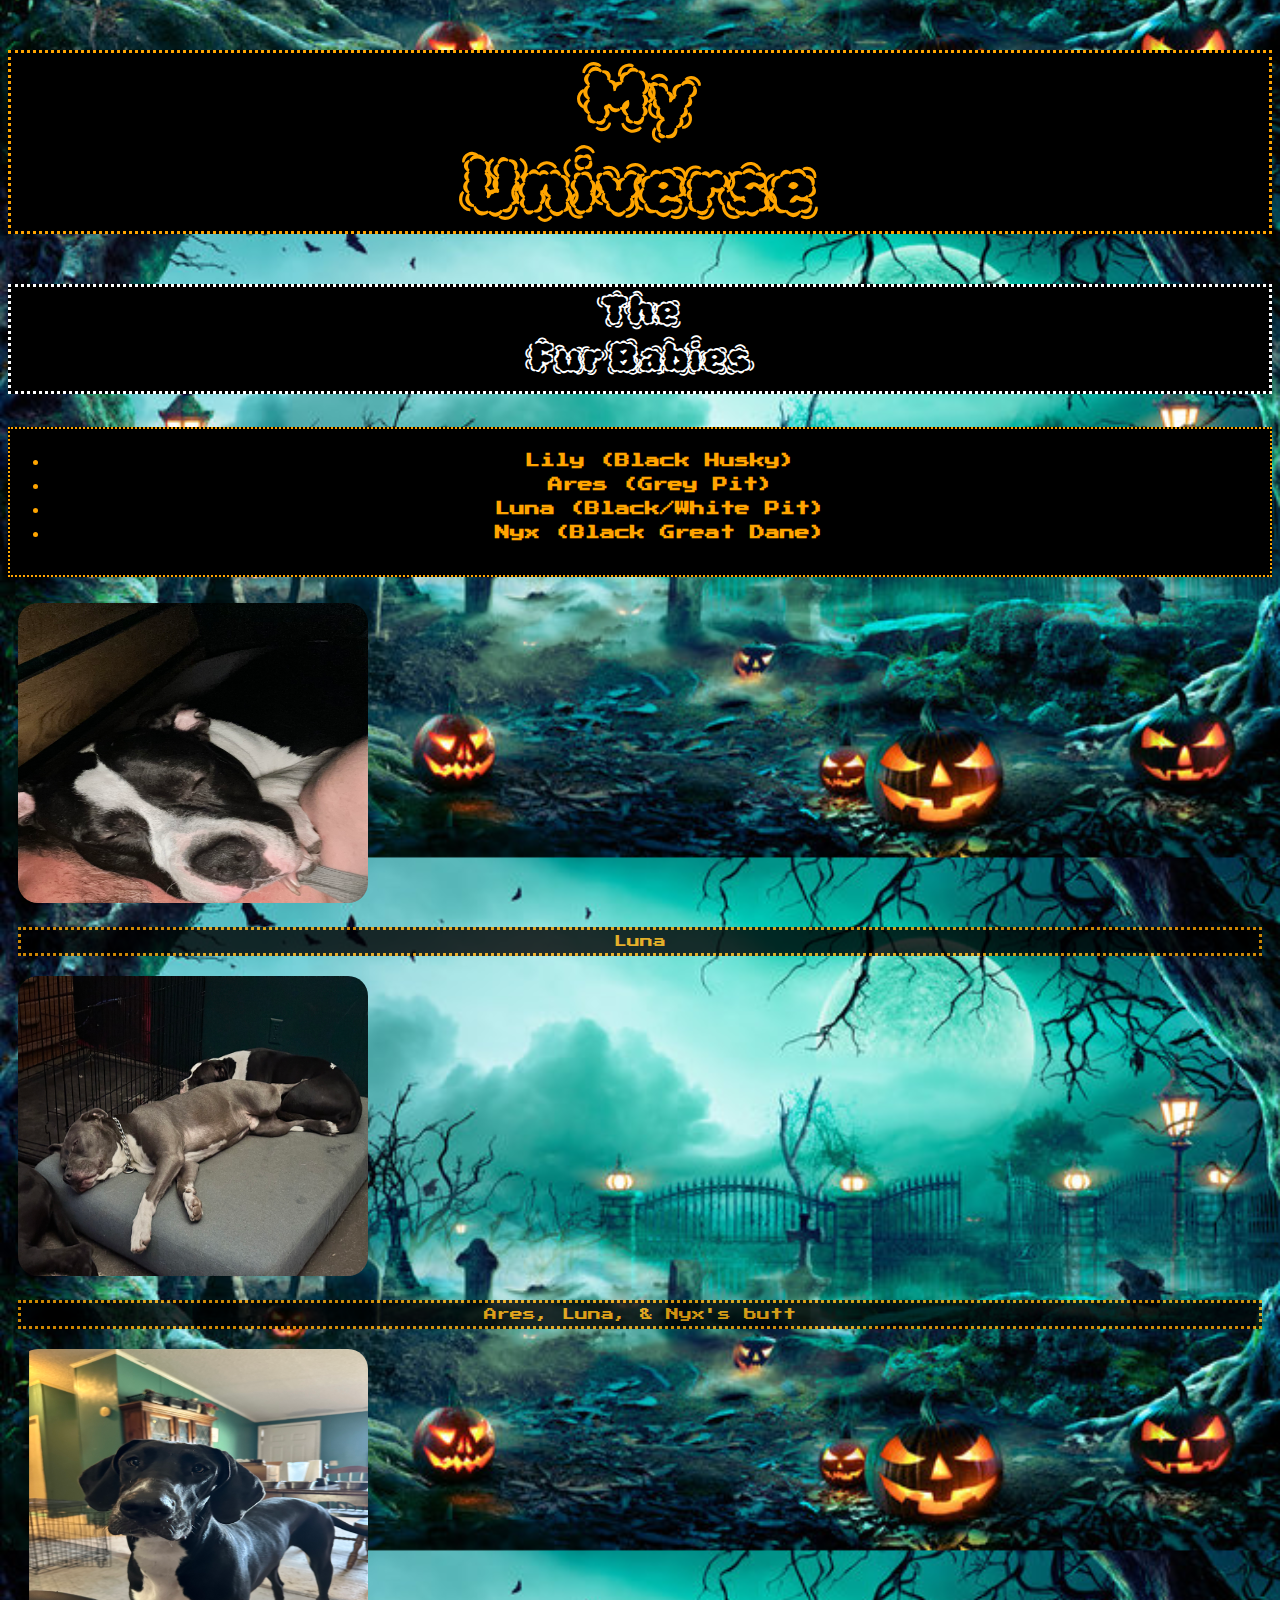
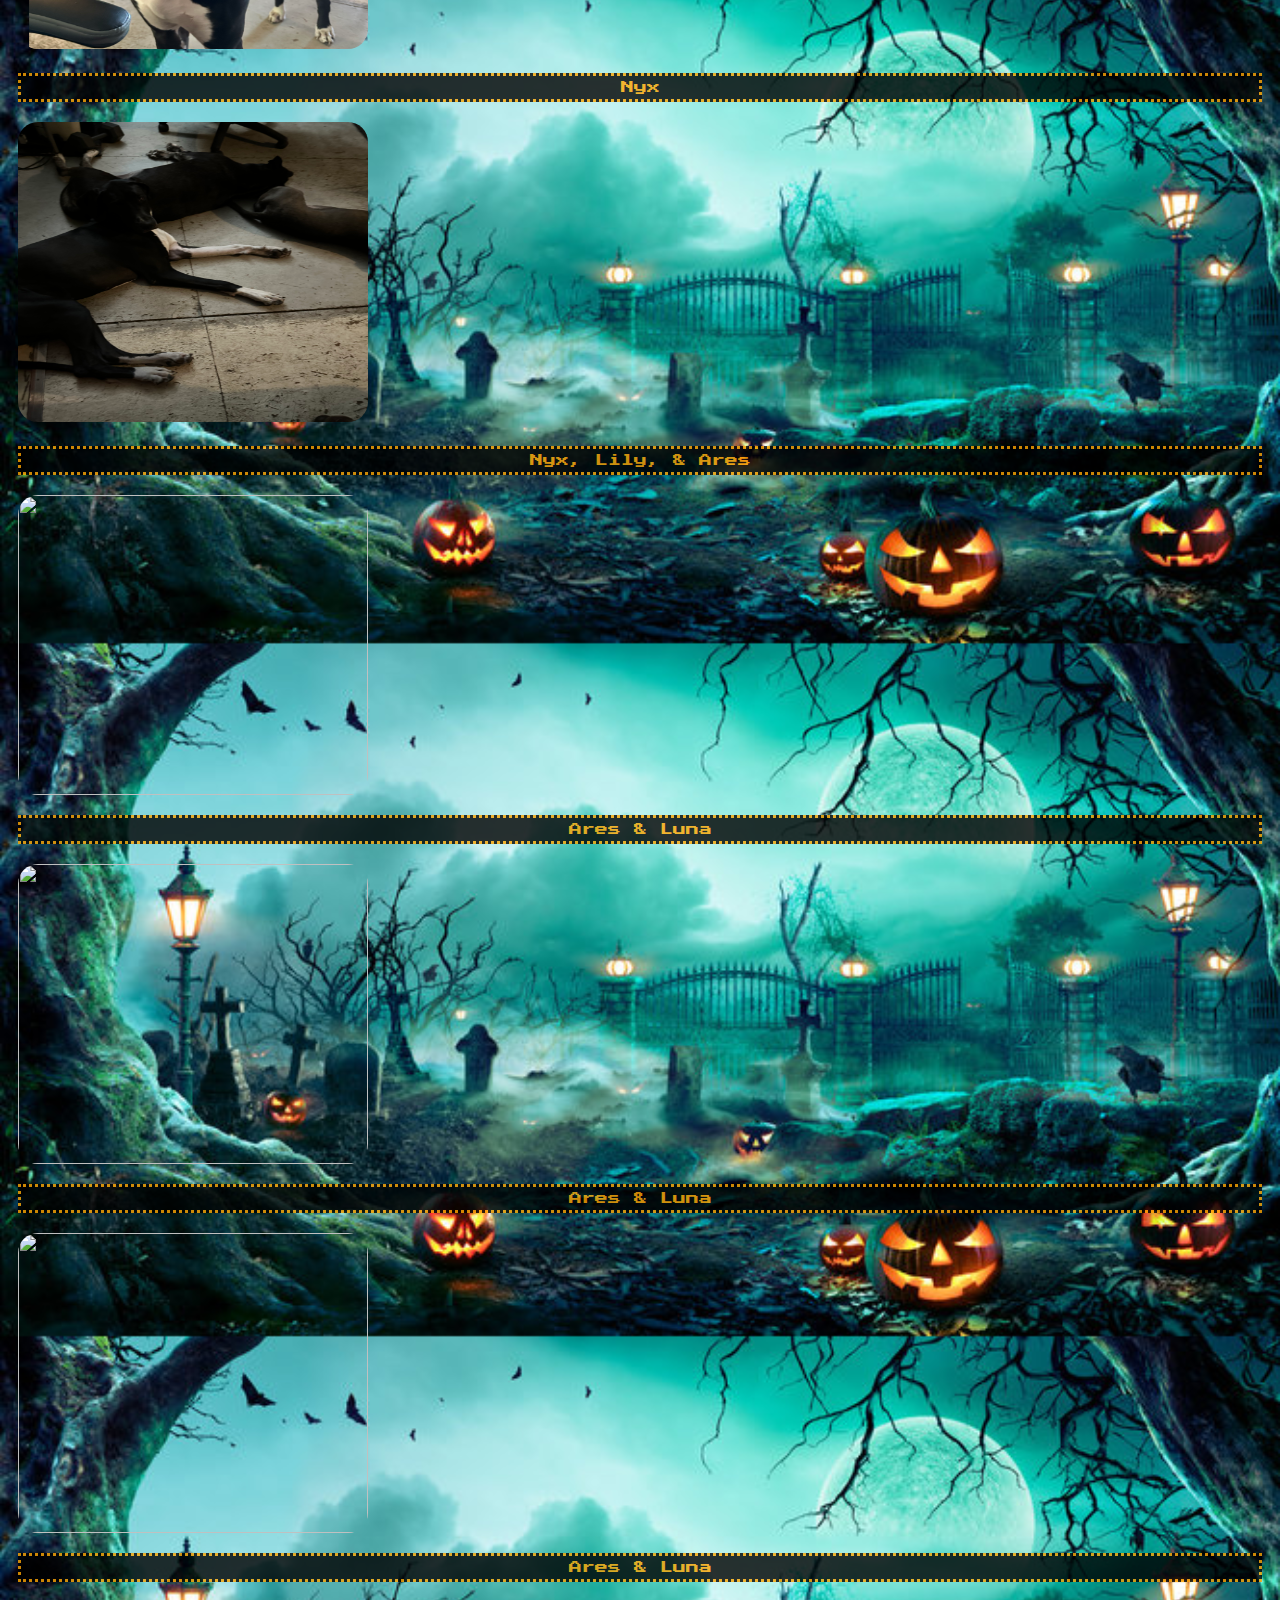
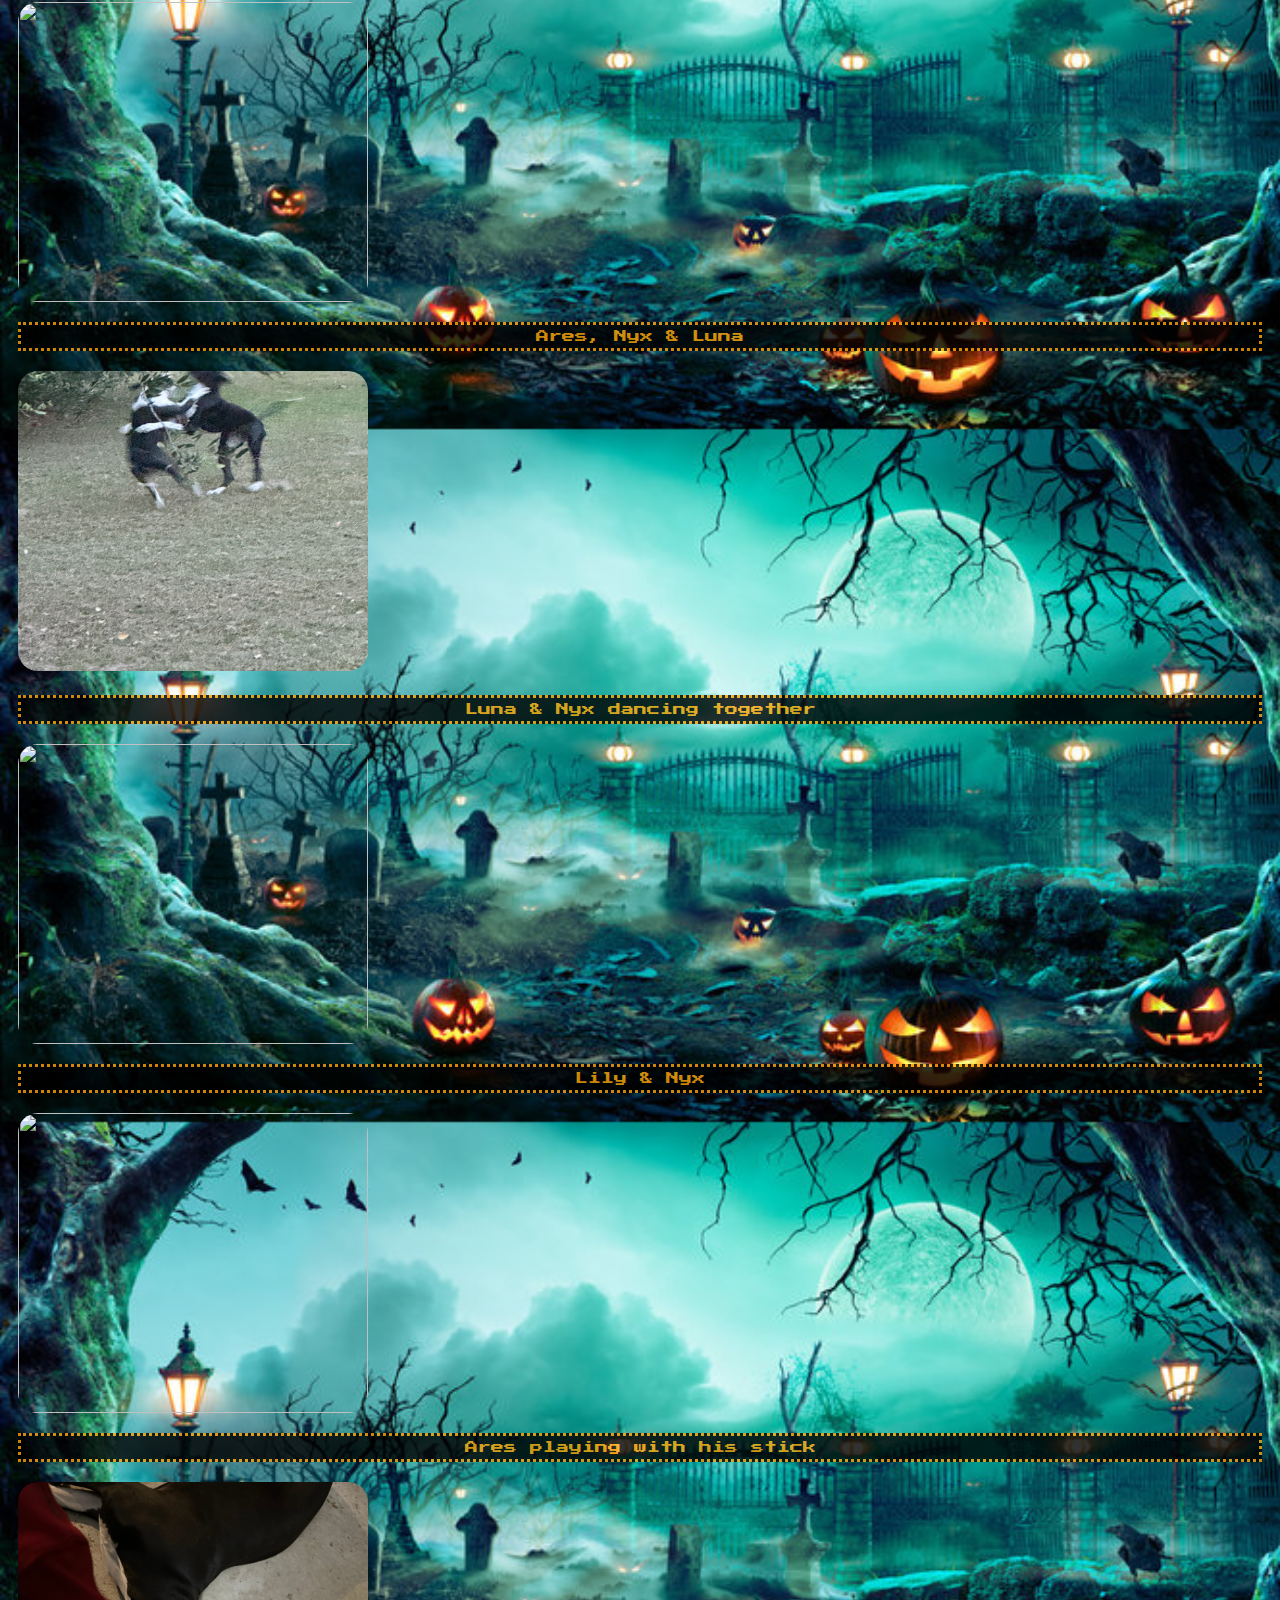
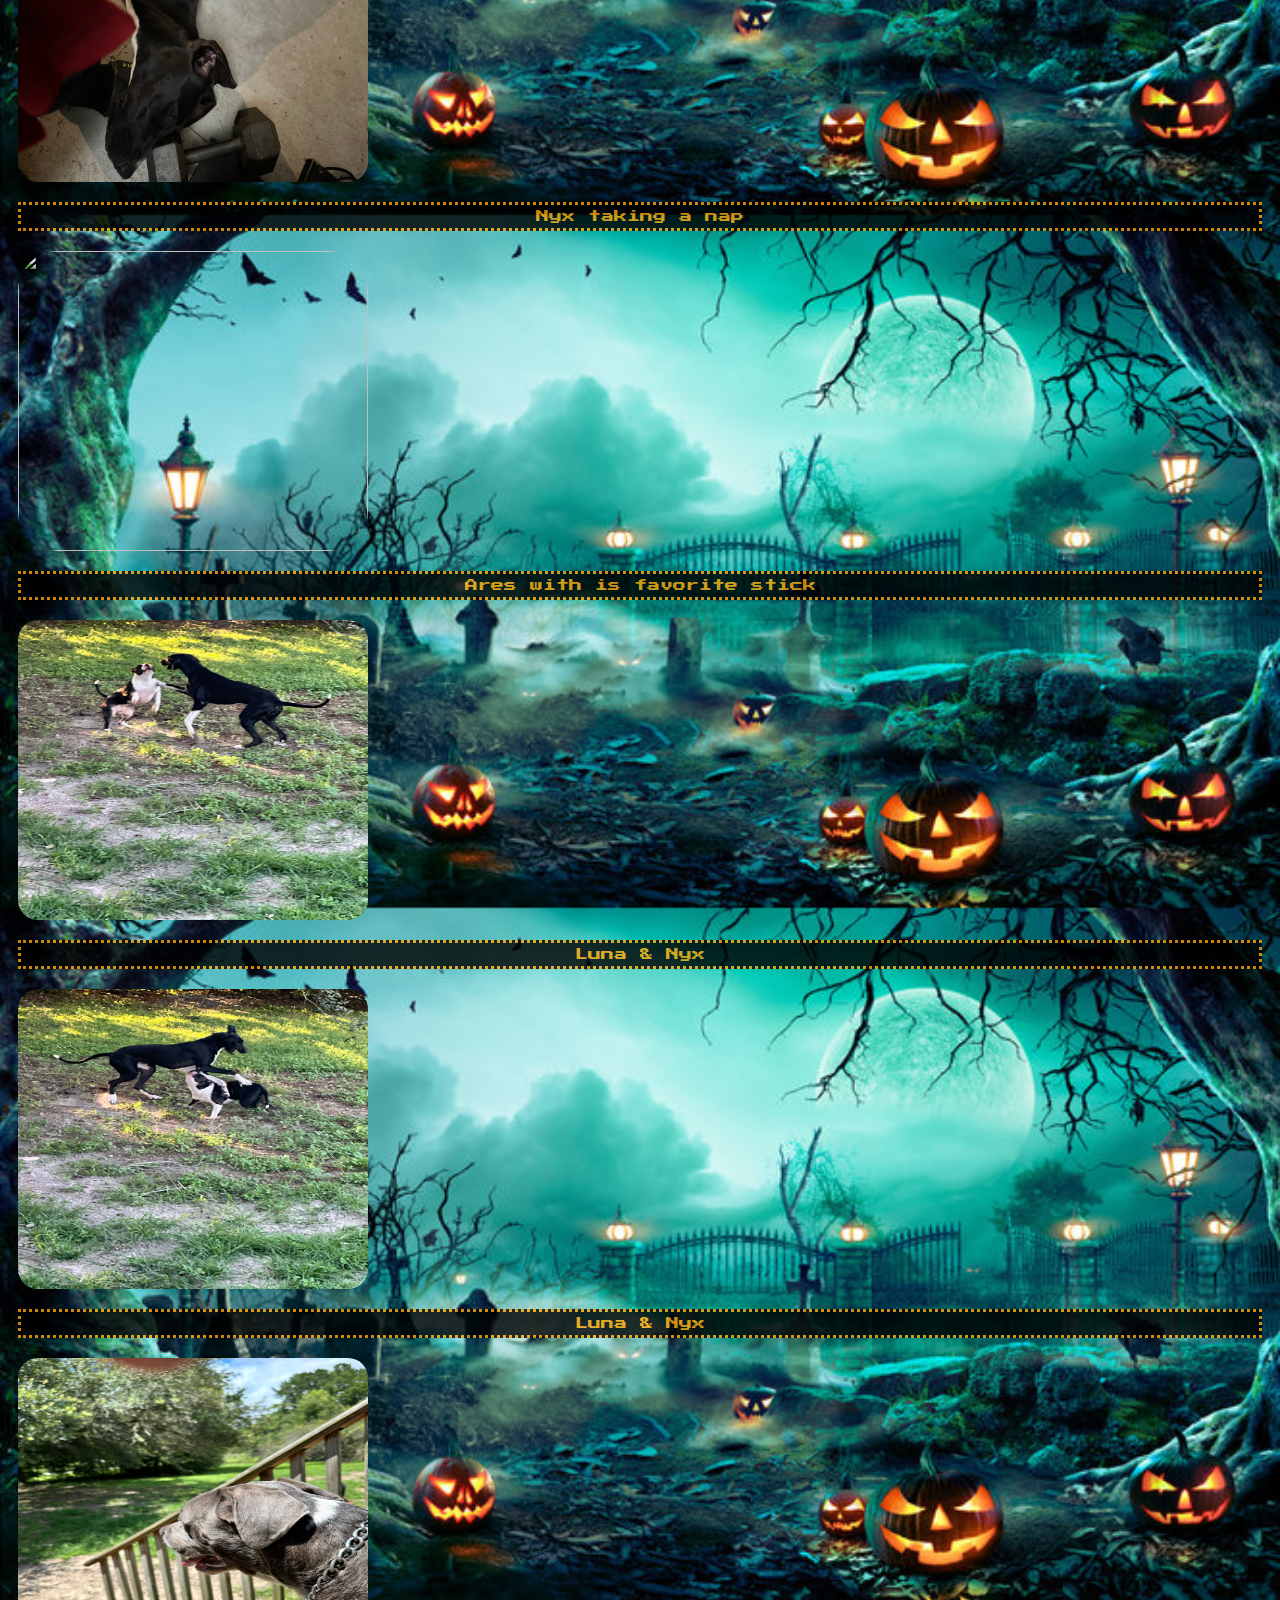
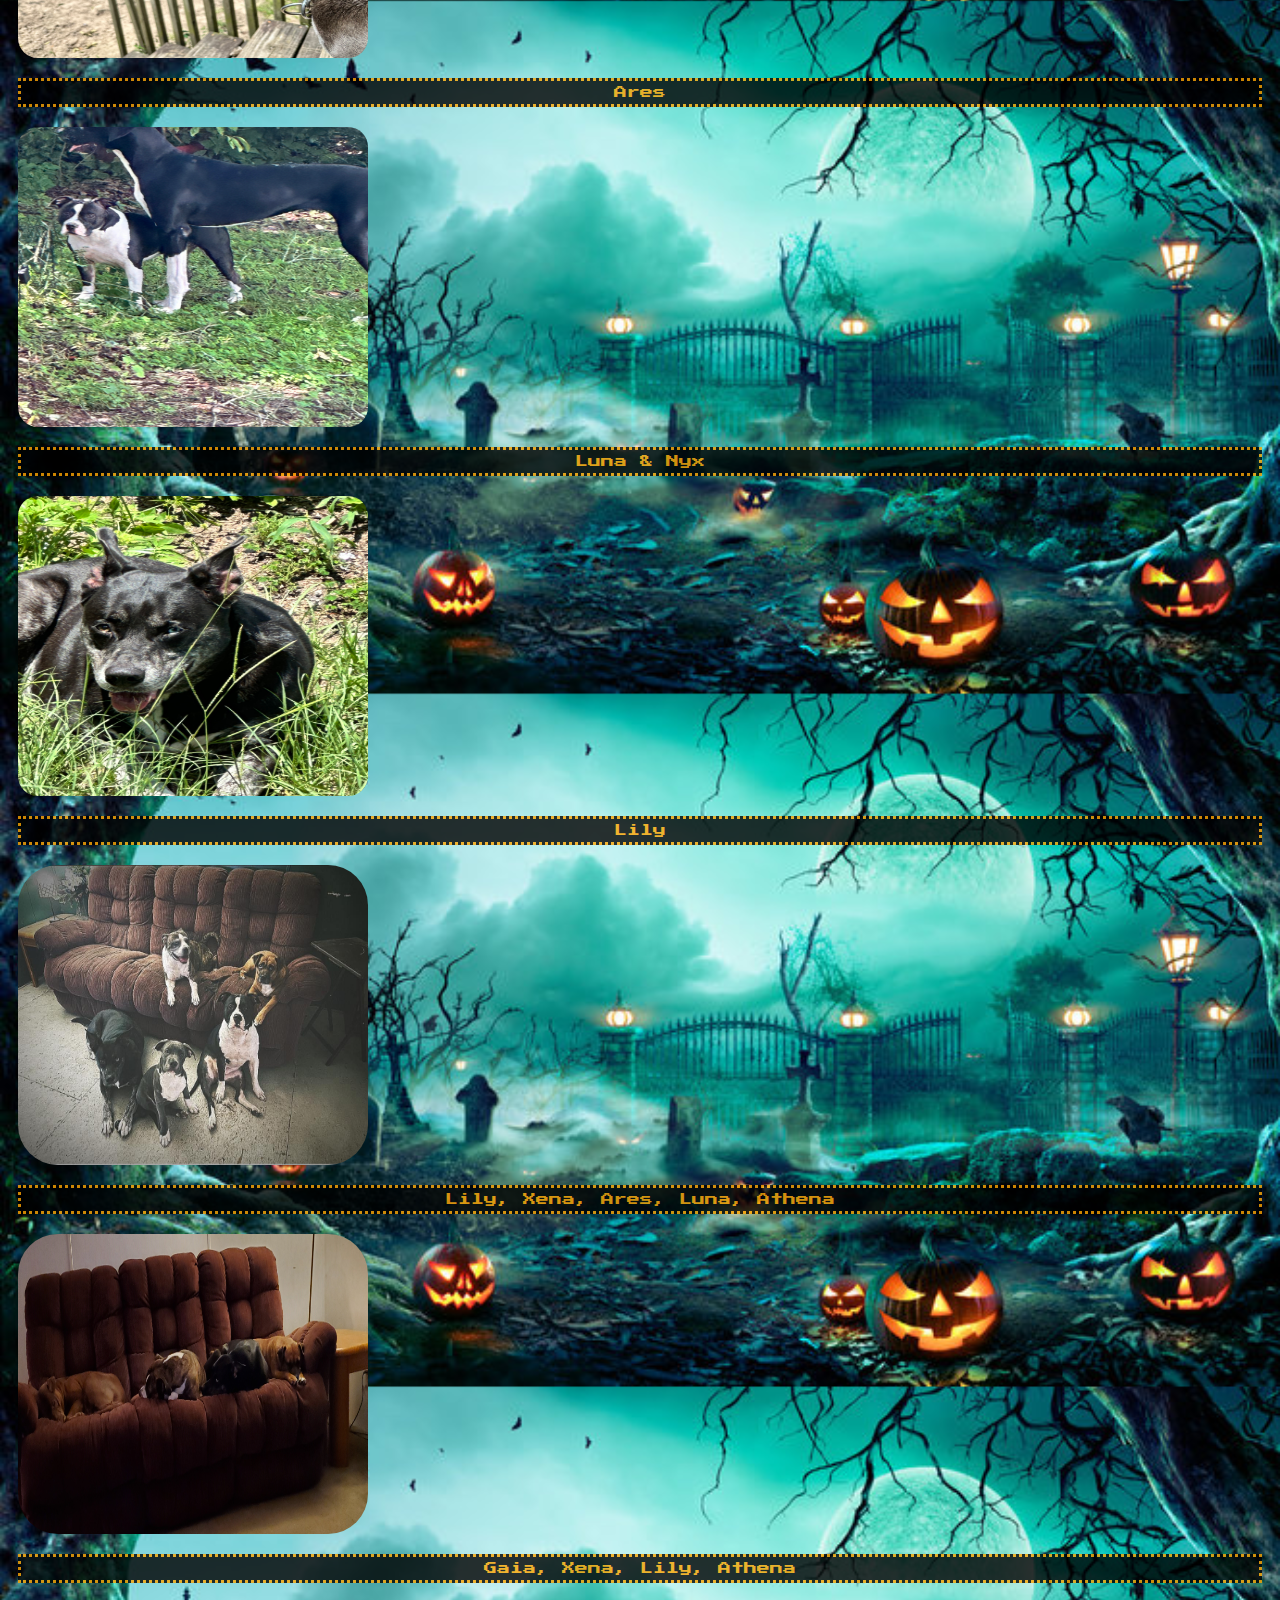
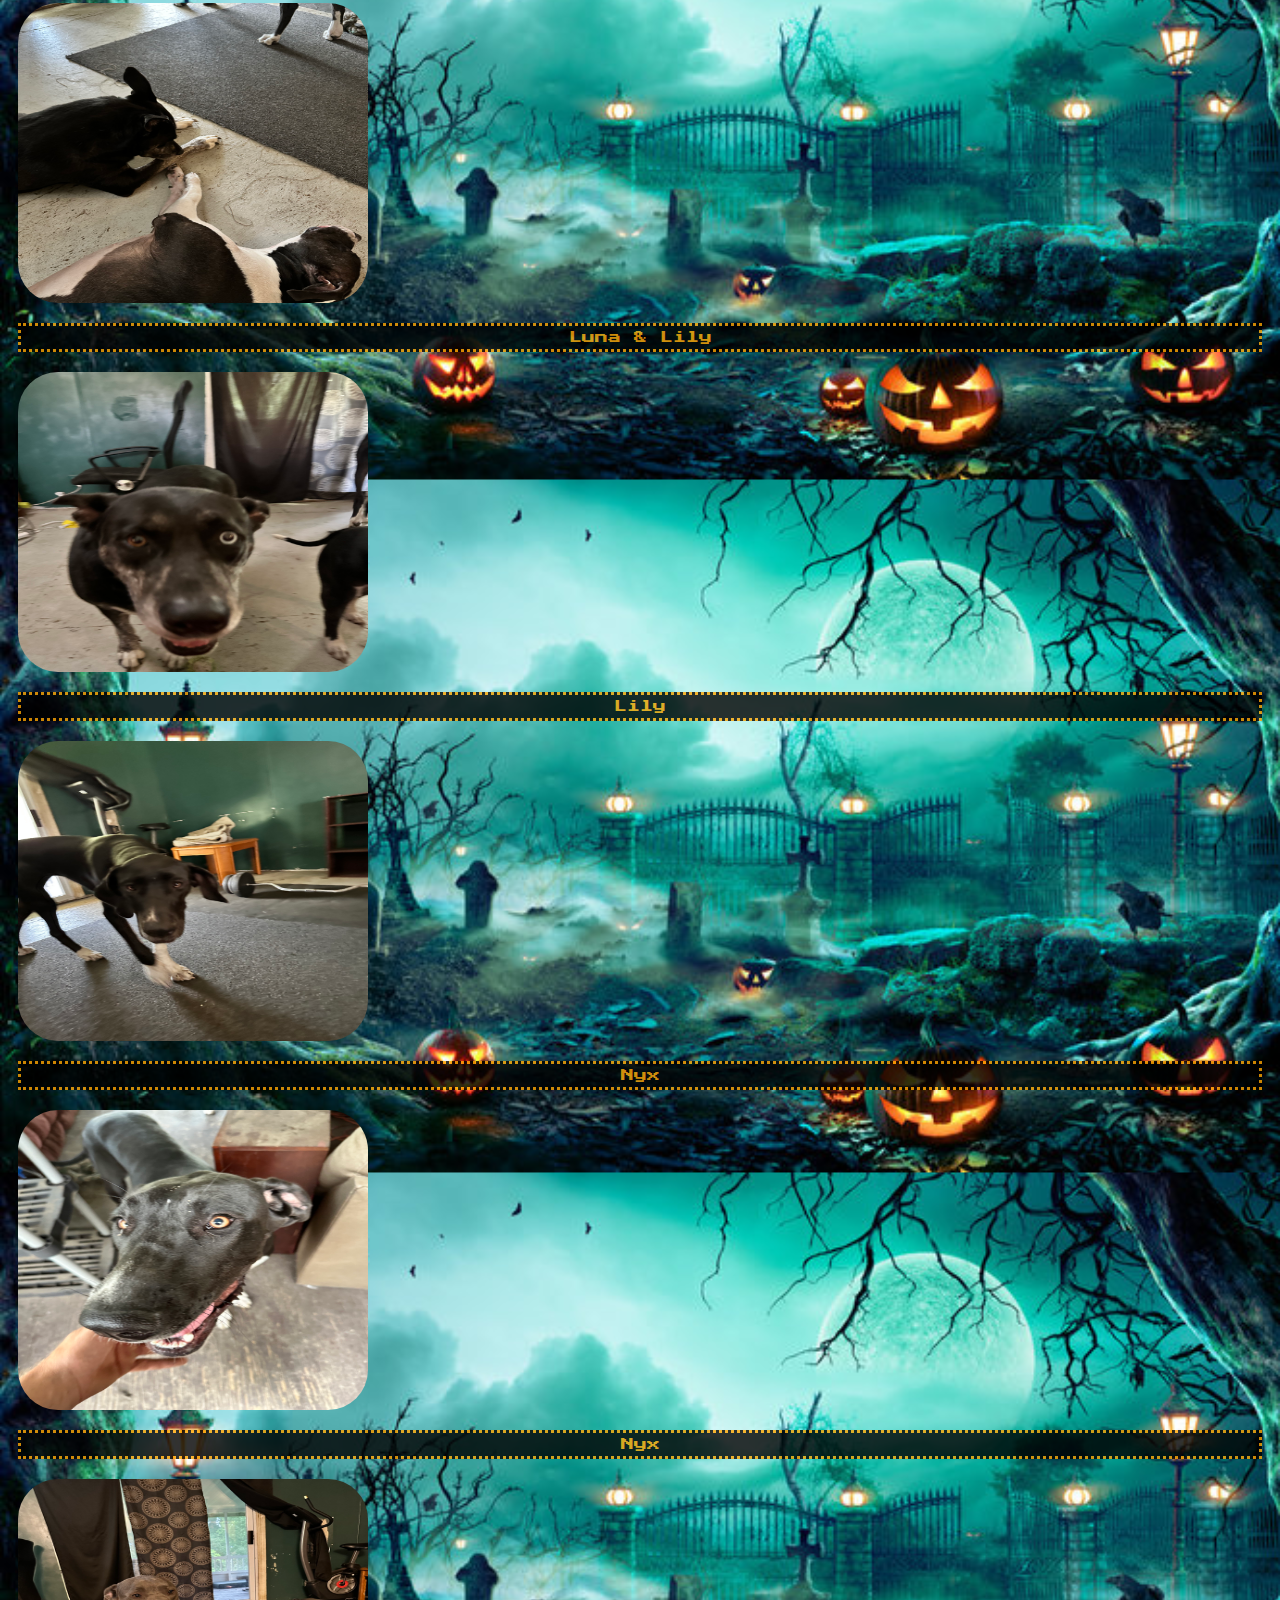
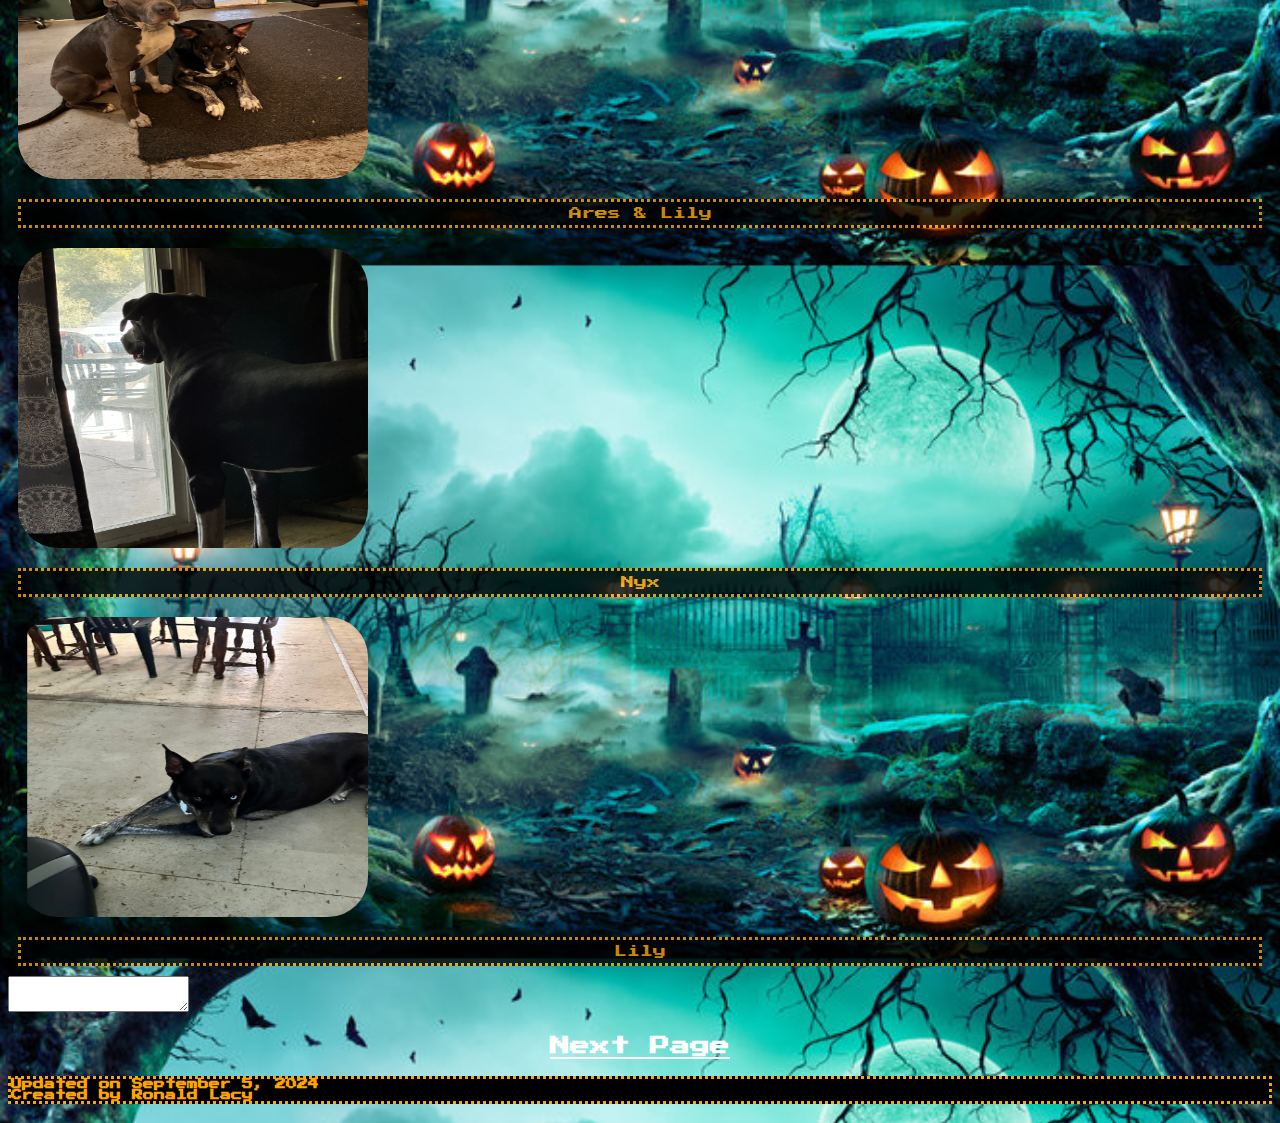
==== commit ebd67f67: "Update index.html" ====
--- a/index.html
+++ b/index.html
@@ -78,6 +78,11 @@
               <figcaption>Nyx</figcaption>
                 <img id="picture15" src="./Images/IMG_2037.JPEG" alt="">
                   <figcaption>Lily</figcaption>
+                    <form action="#" method="post">
+                      <textarea>
+                        
+                      </textarea>
+                    </form>
                     </div>            
                       <p style="font-size: 20px; color: white;">
                         <a href="./mylife.html">Next Page</a>
--- a/Index.css
+++ b/Index.css
@@ -300,6 +300,7 @@
     color: orange;
     font-family: "Press Start 2P";
     font-size: 11px;
+    border: dotted 3px orange;
 }
 
 #myBtn {
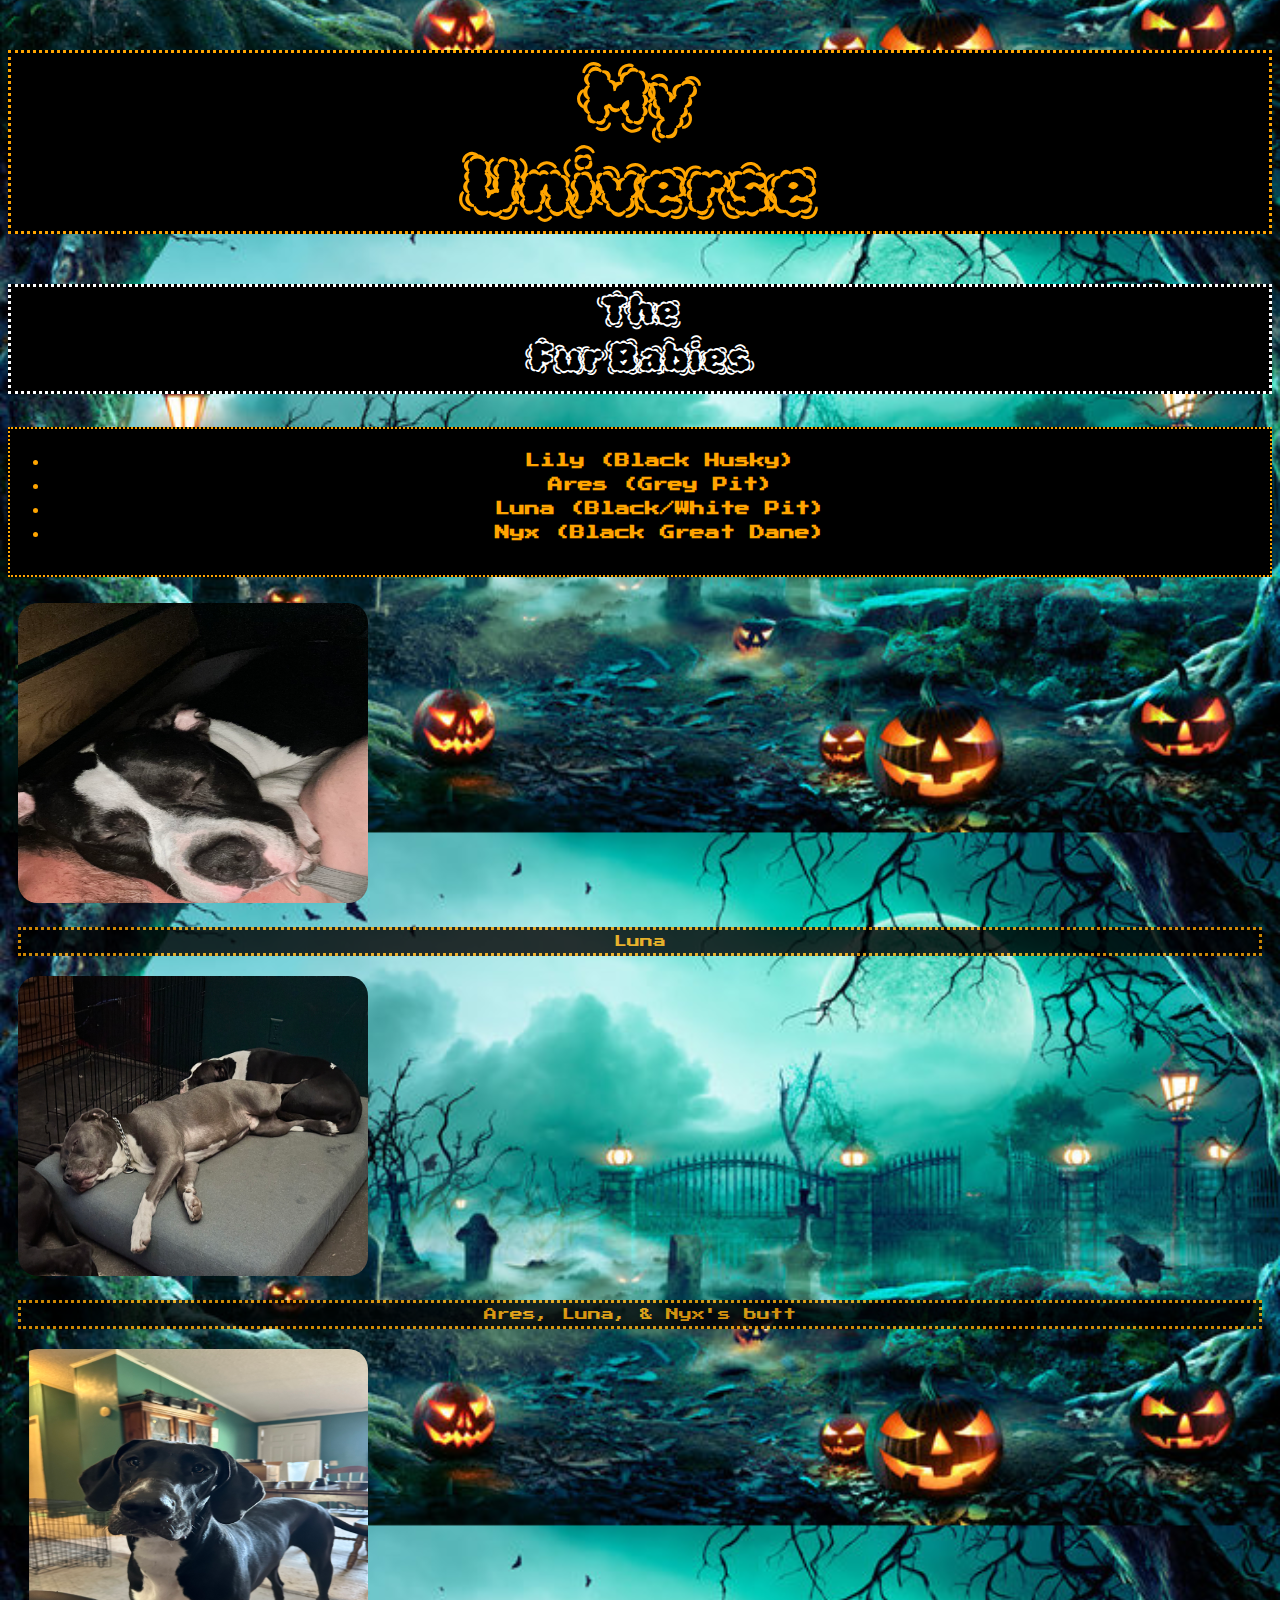
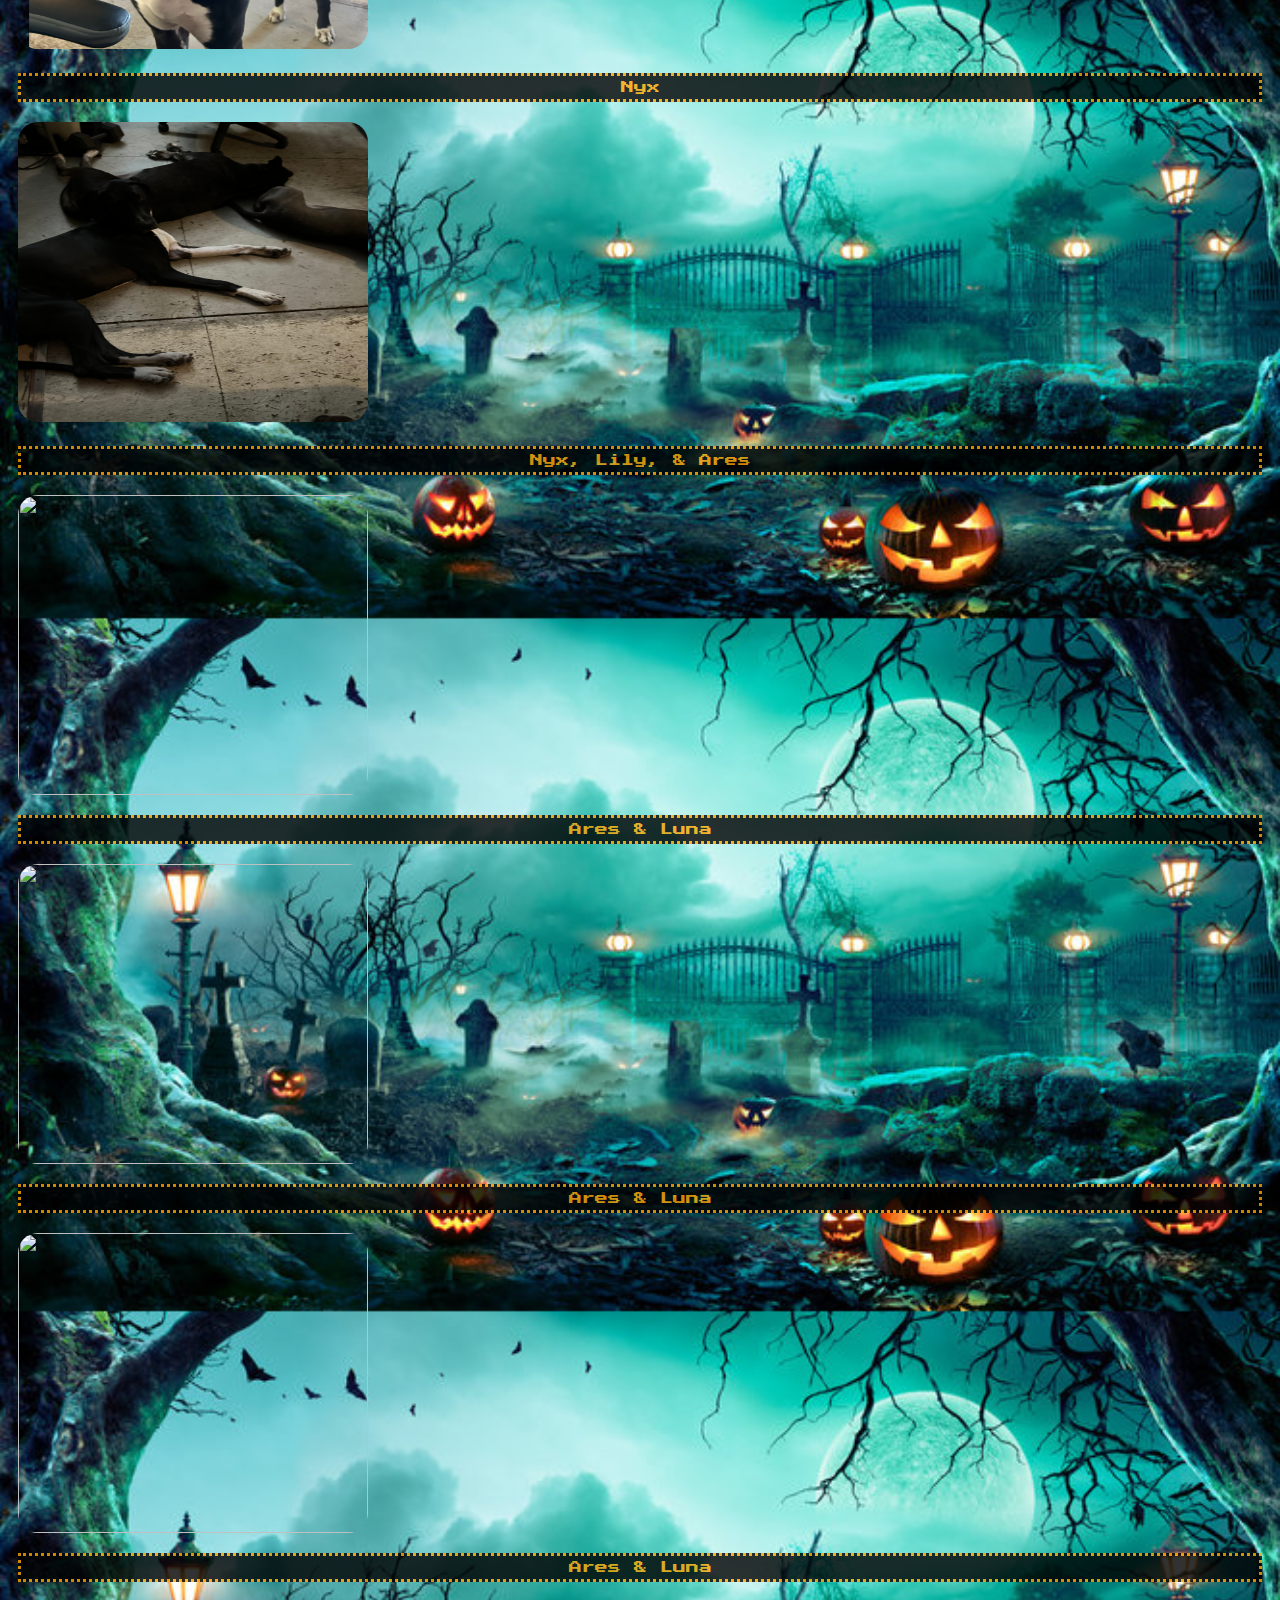
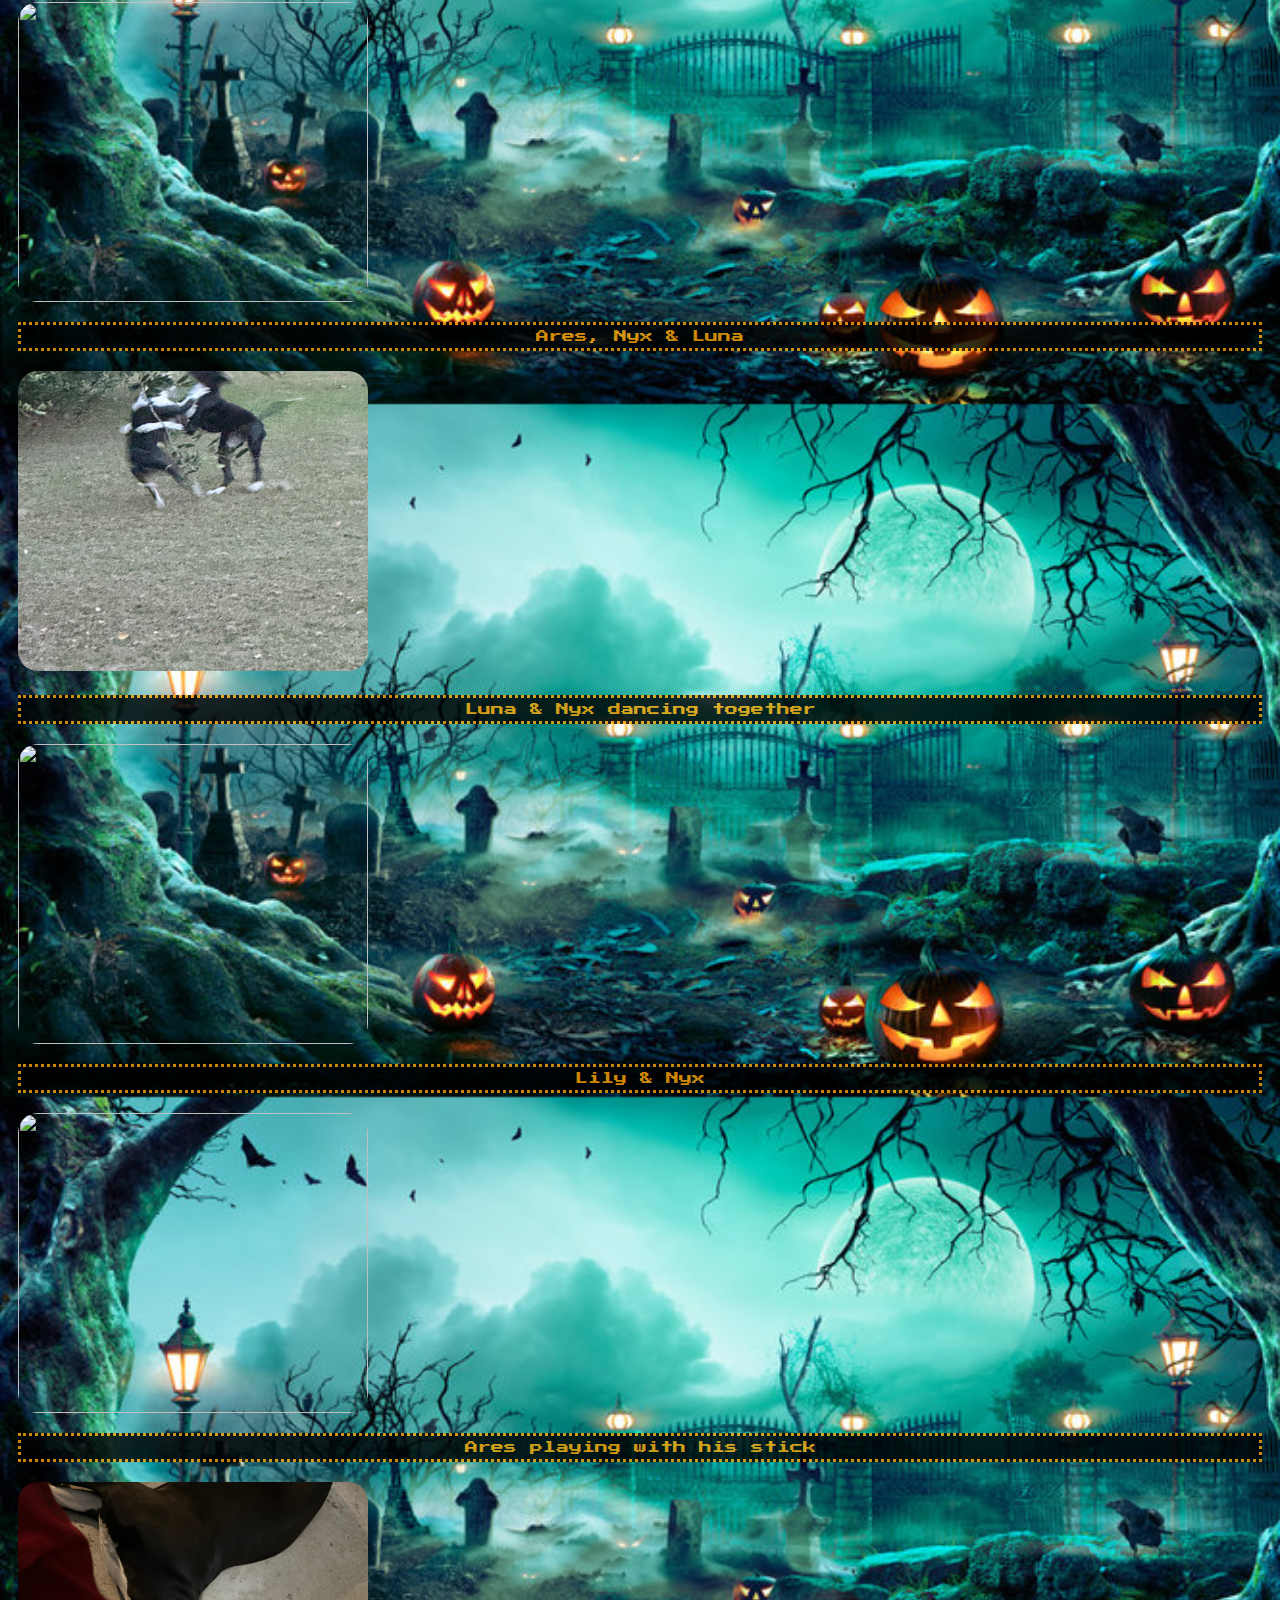
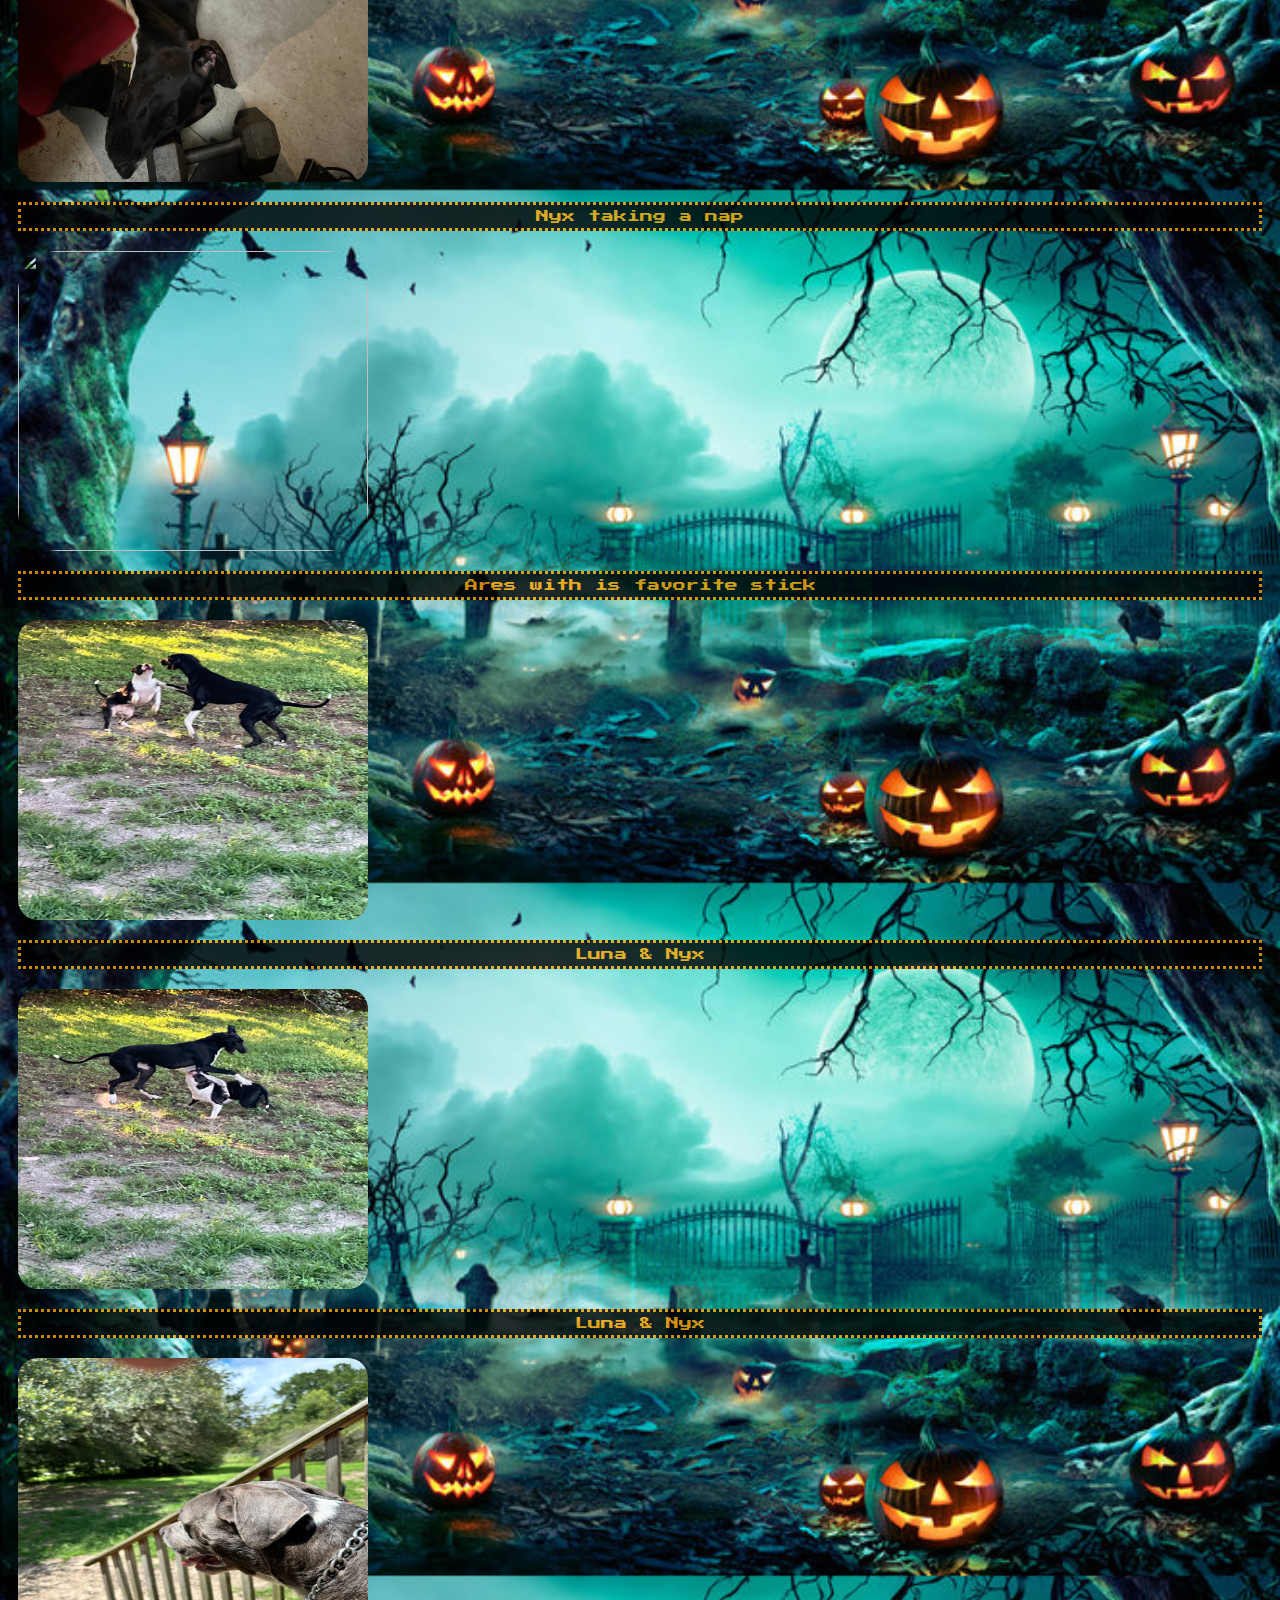
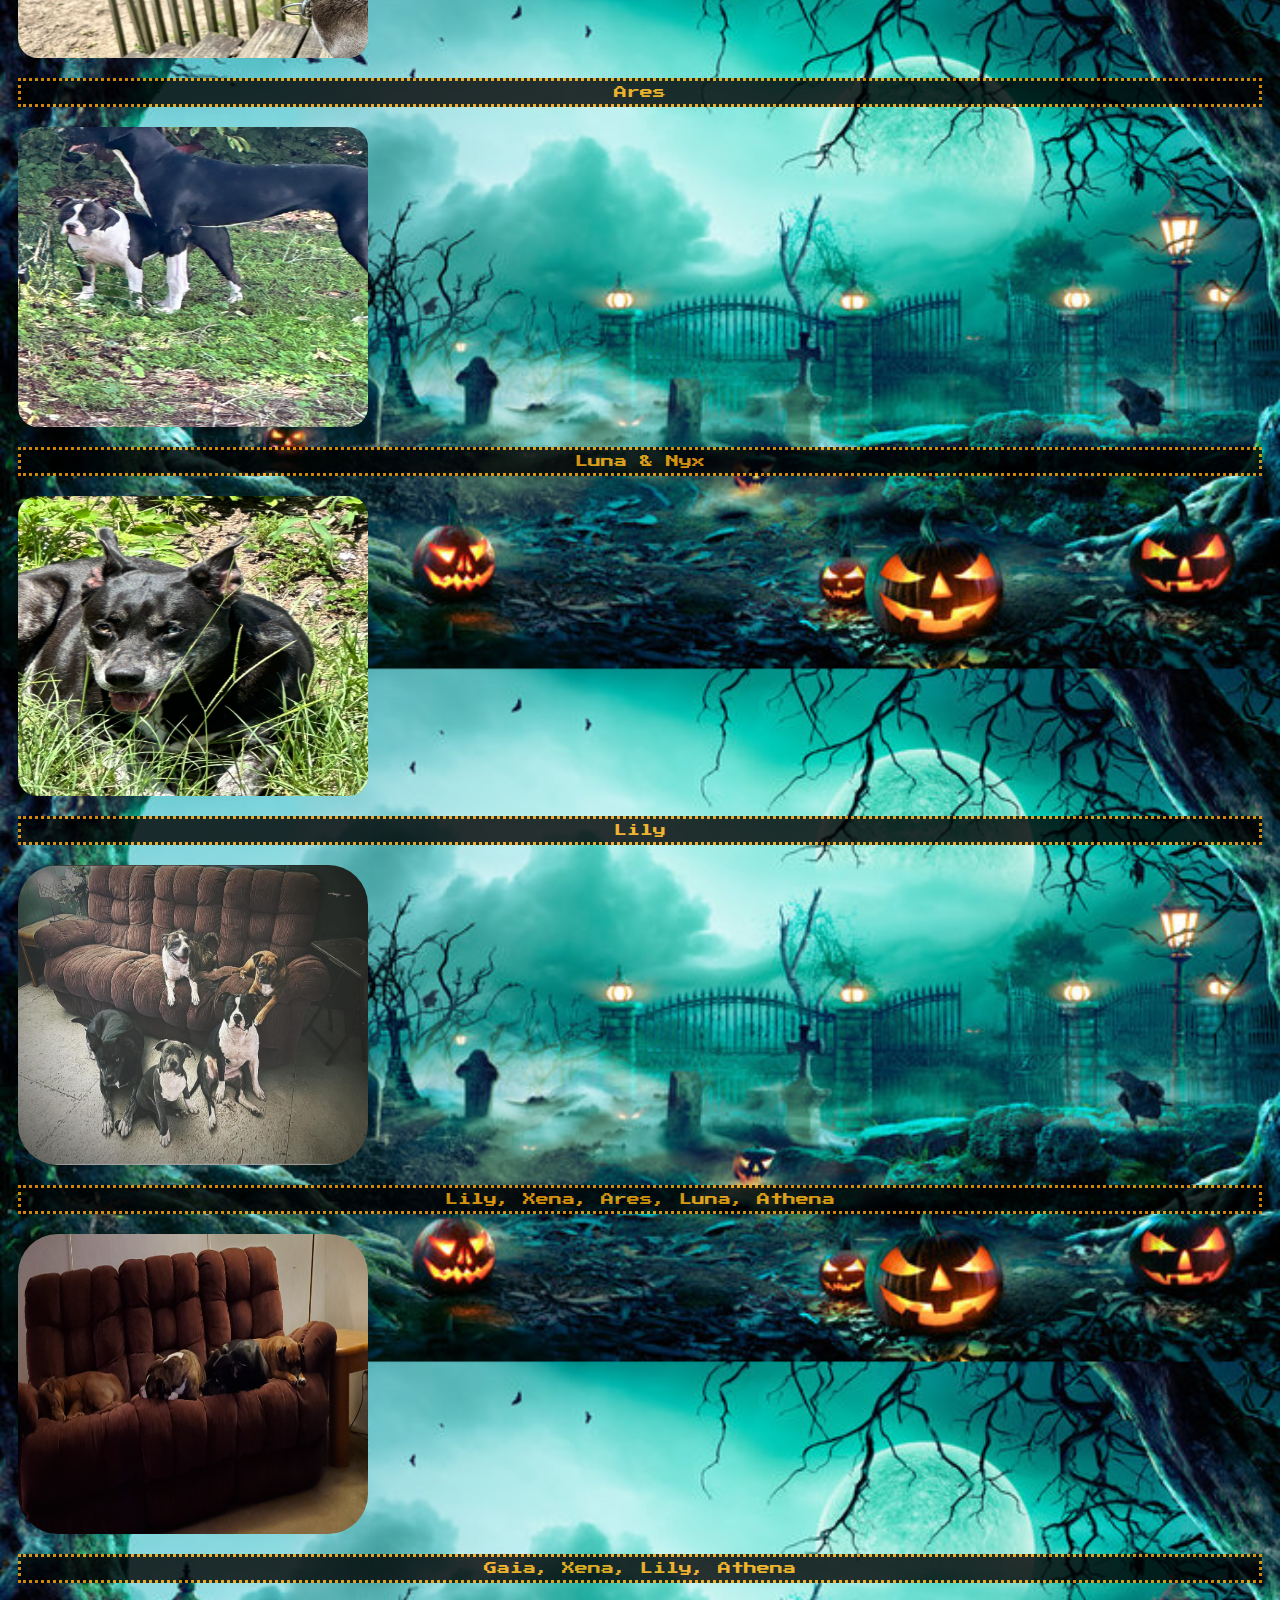
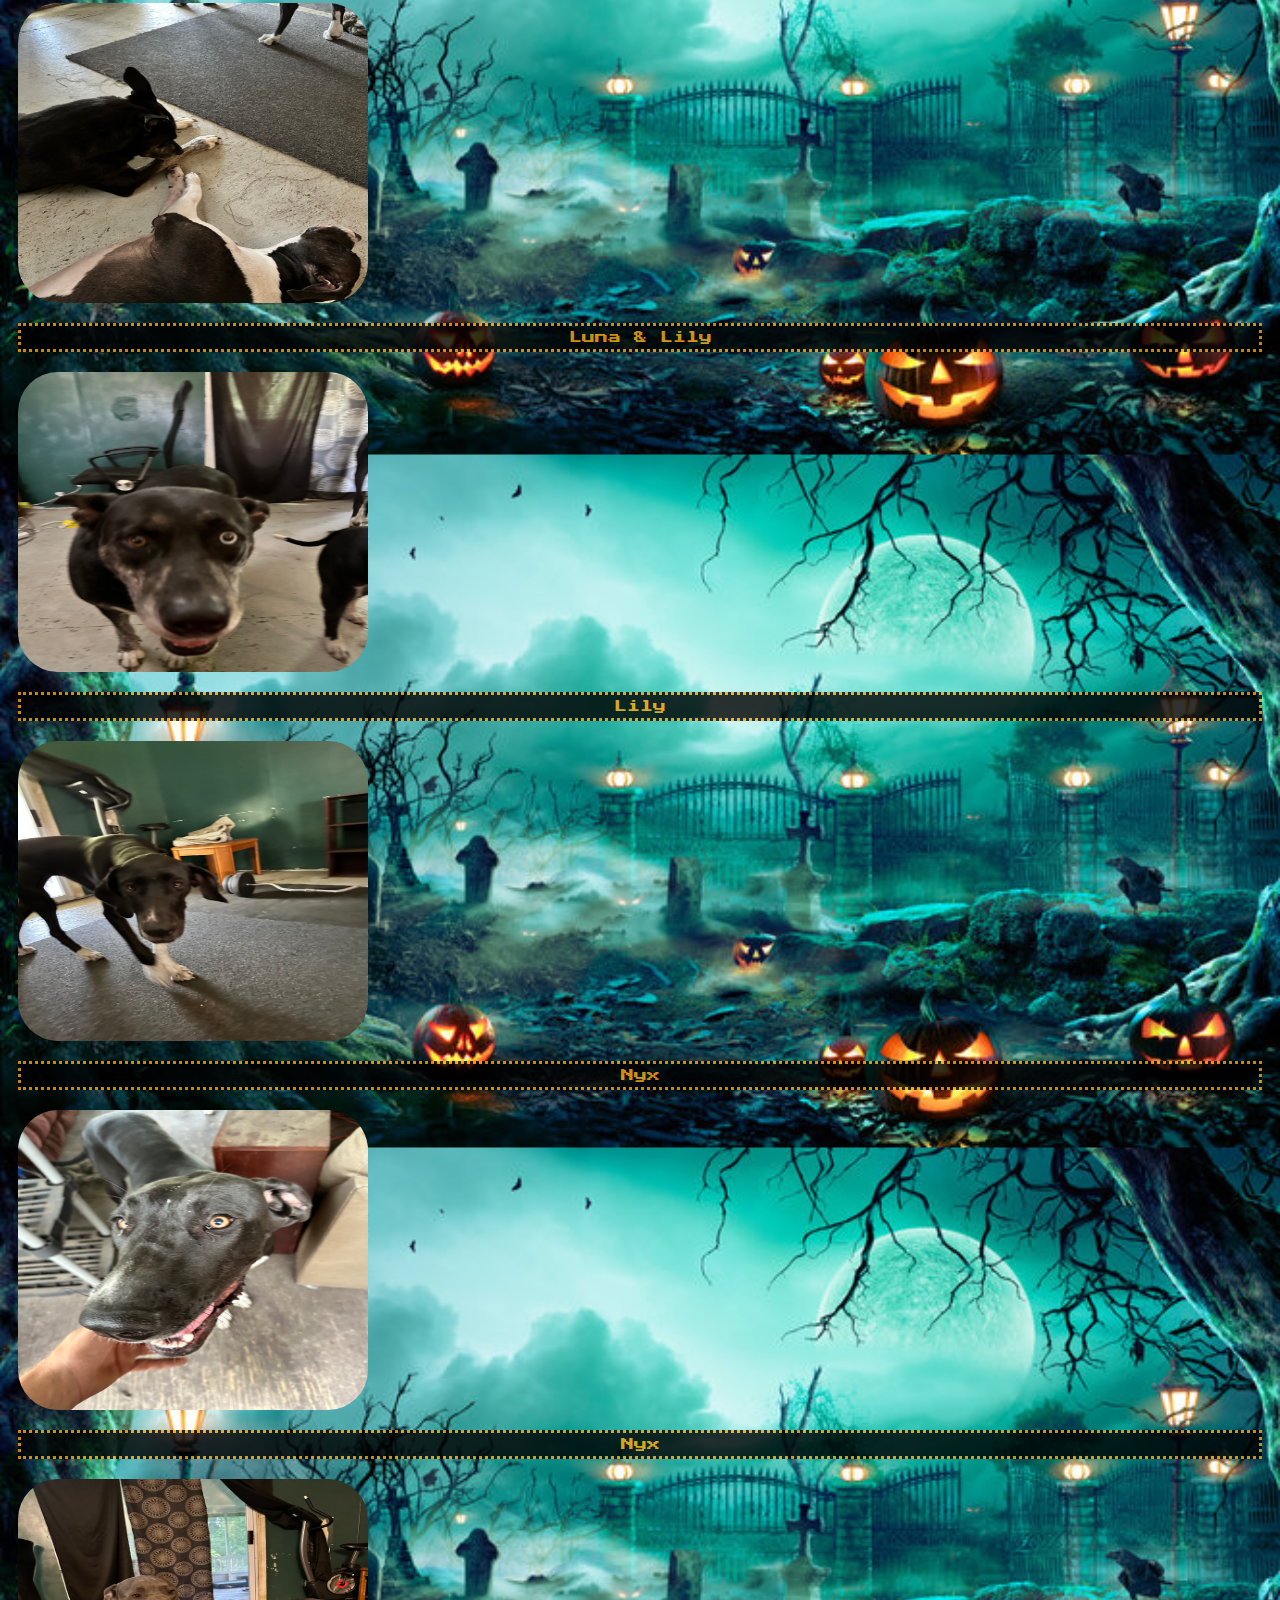
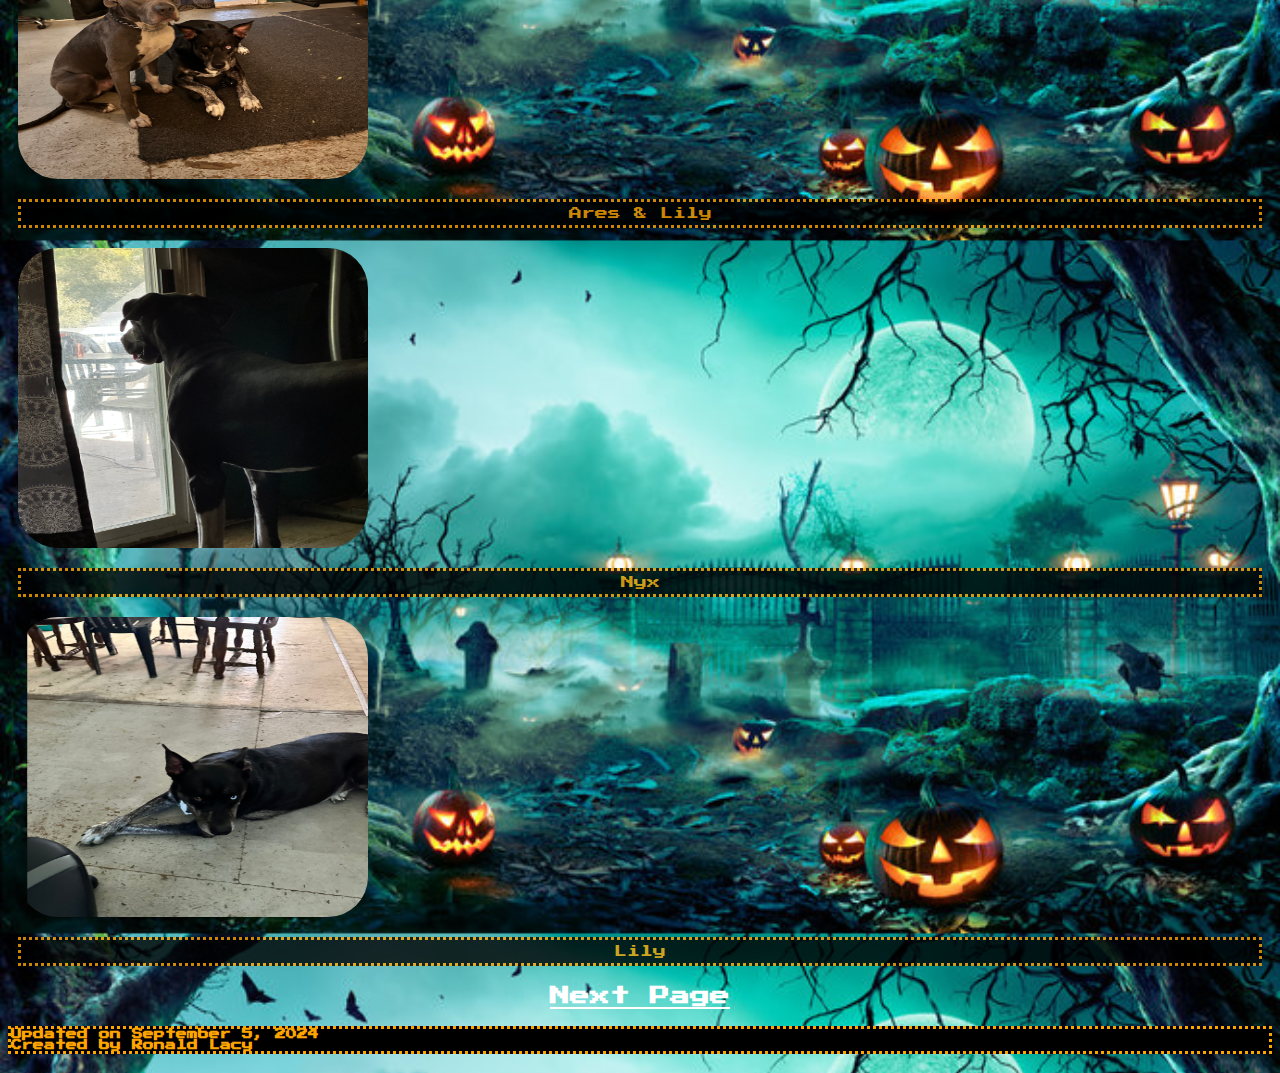
==== commit 0d4bec26: "Update index.html" ====
--- a/index.html
+++ b/index.html
@@ -78,11 +78,6 @@
               <figcaption>Nyx</figcaption>
                 <img id="picture15" src="./Images/IMG_2037.JPEG" alt="">
                   <figcaption>Lily</figcaption>
-                    <form action="#" method="post">
-                      <textarea>
-                        
-                      </textarea>
-                    </form>
                     </div>            
                       <p style="font-size: 20px; color: white;">
                         <a href="./mylife.html">Next Page</a>
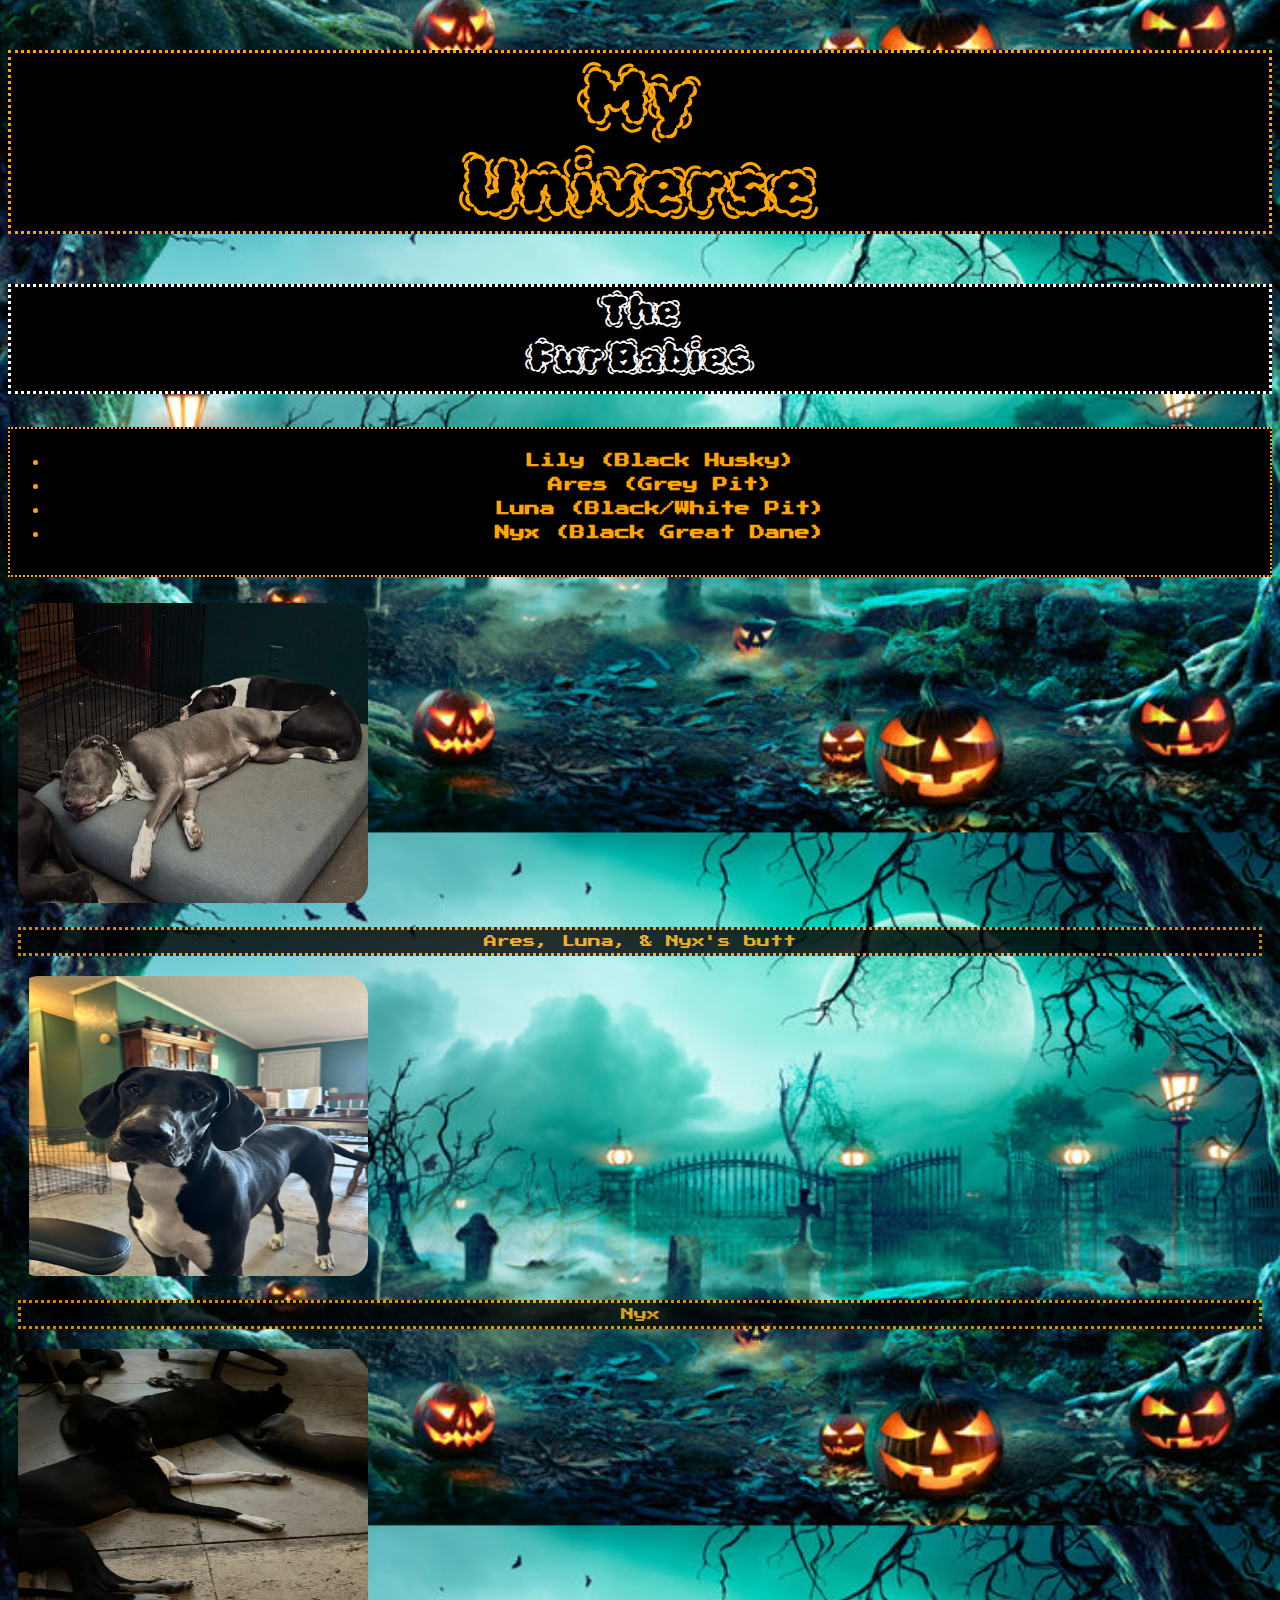
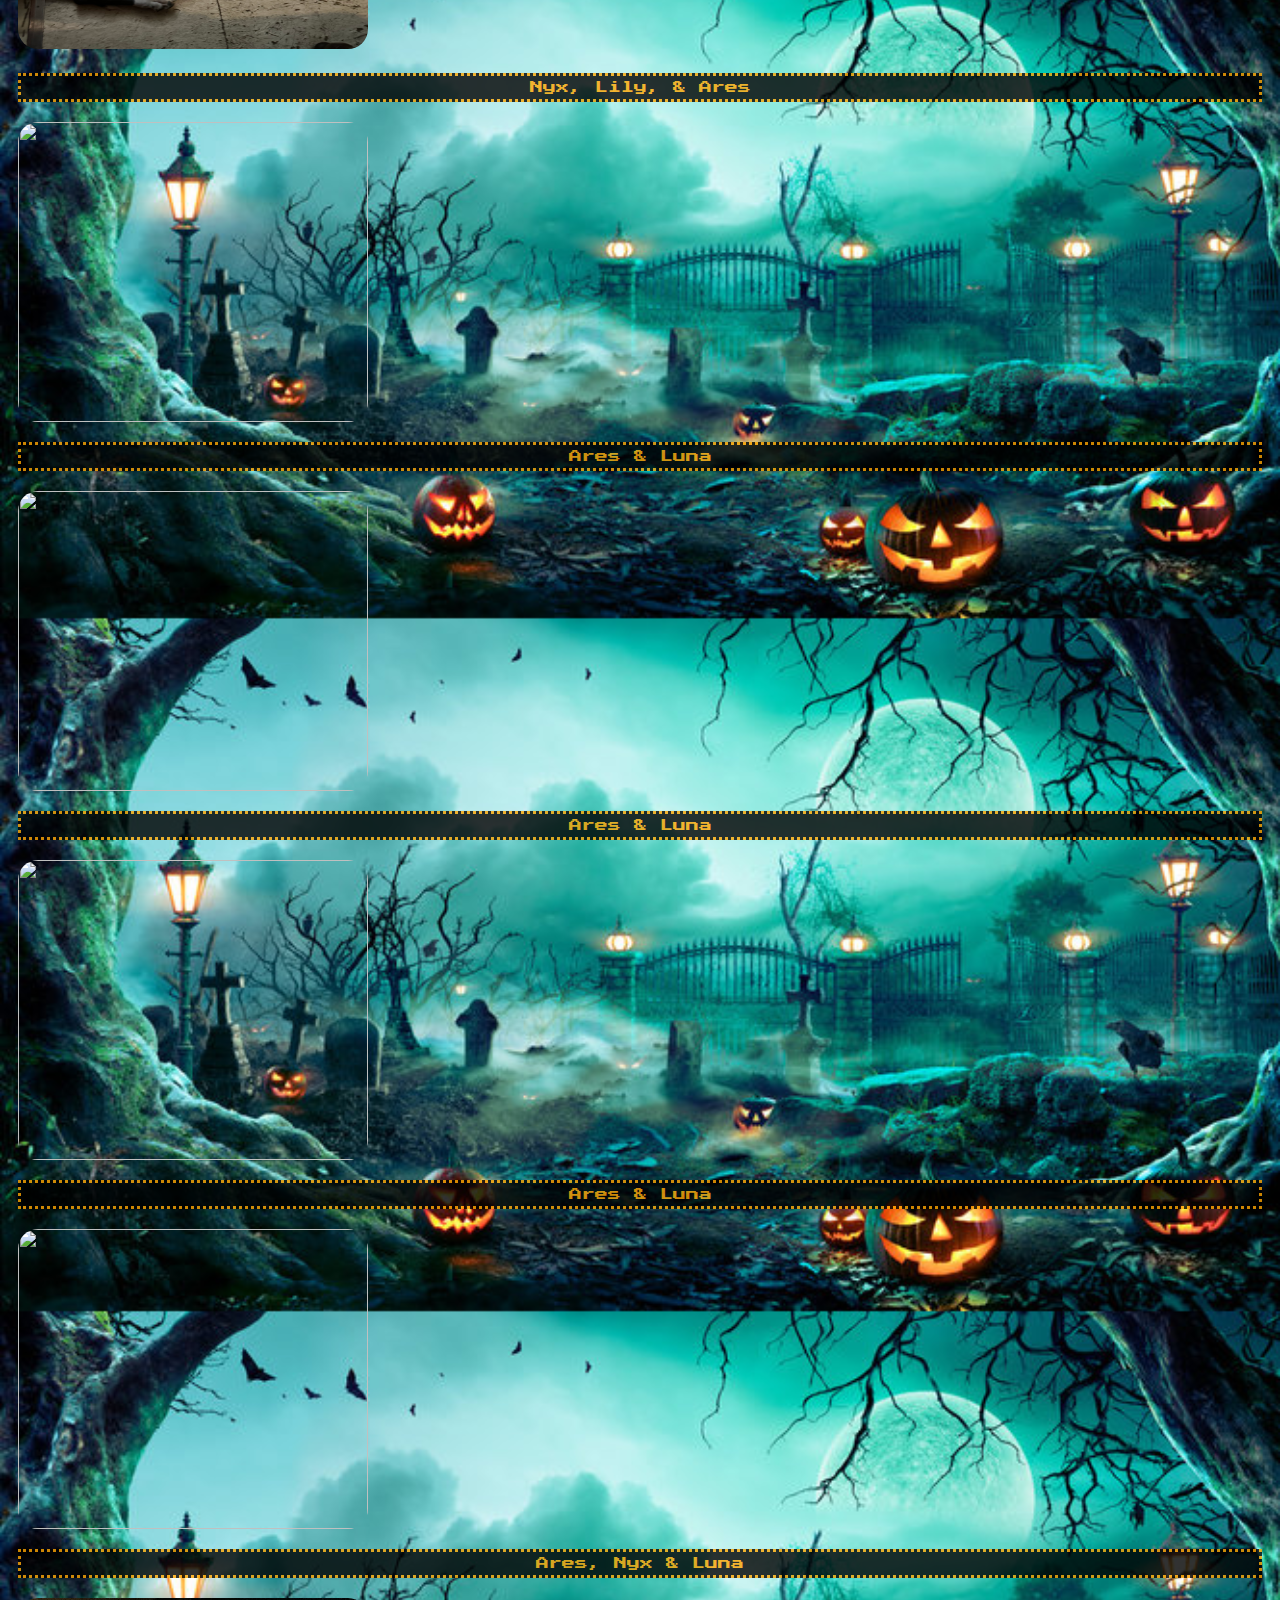
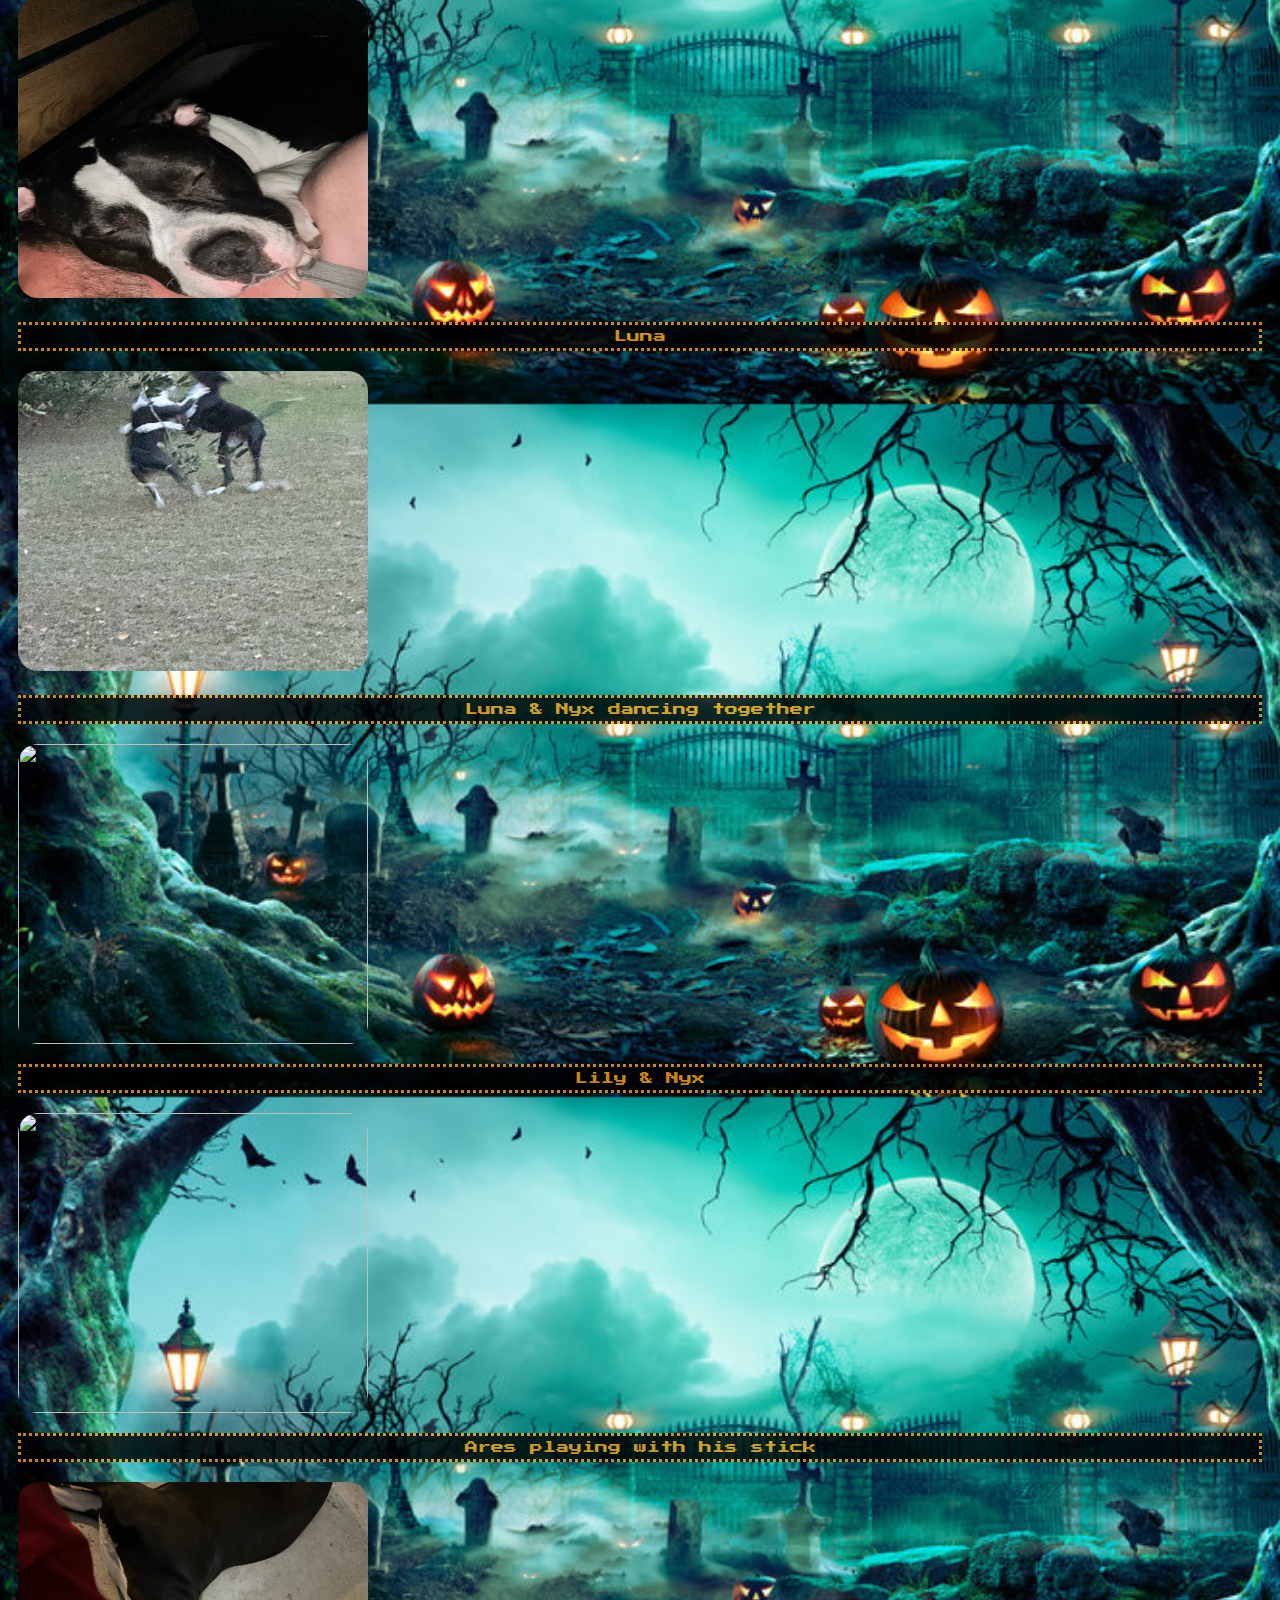
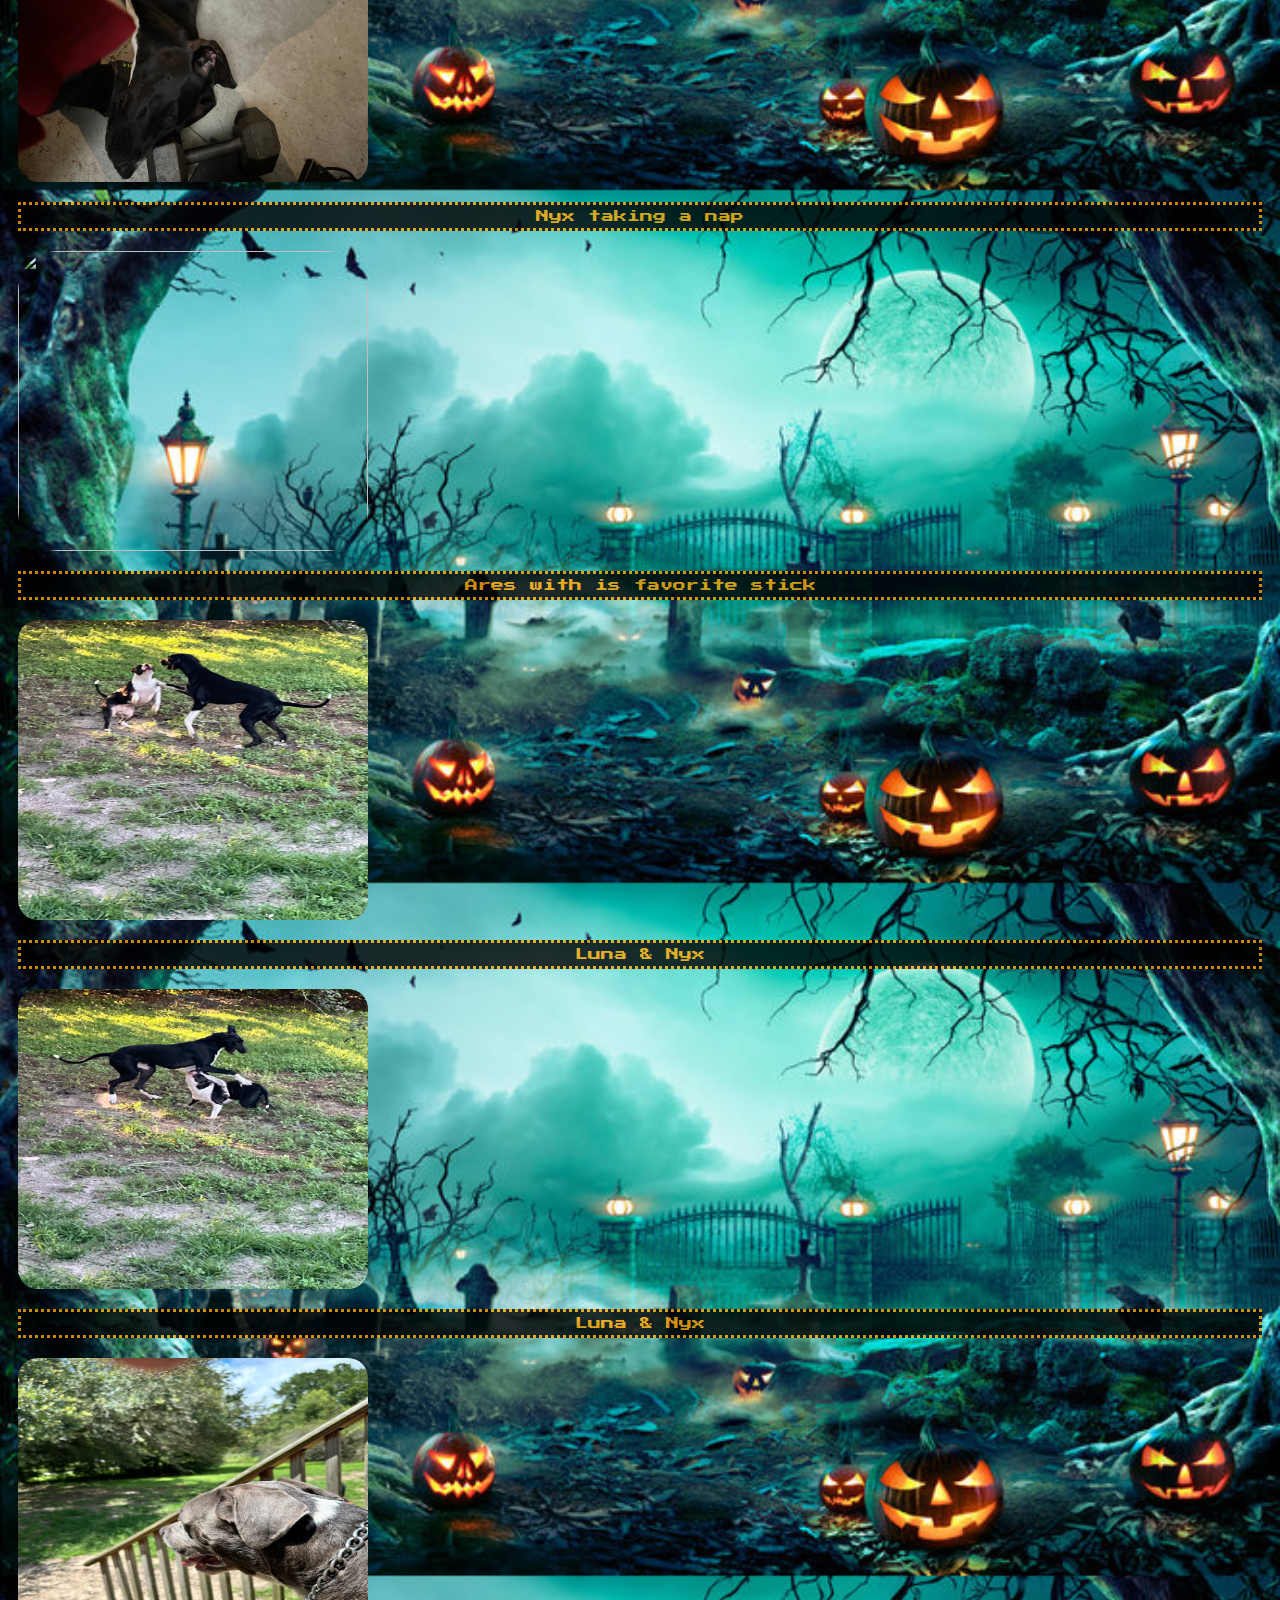
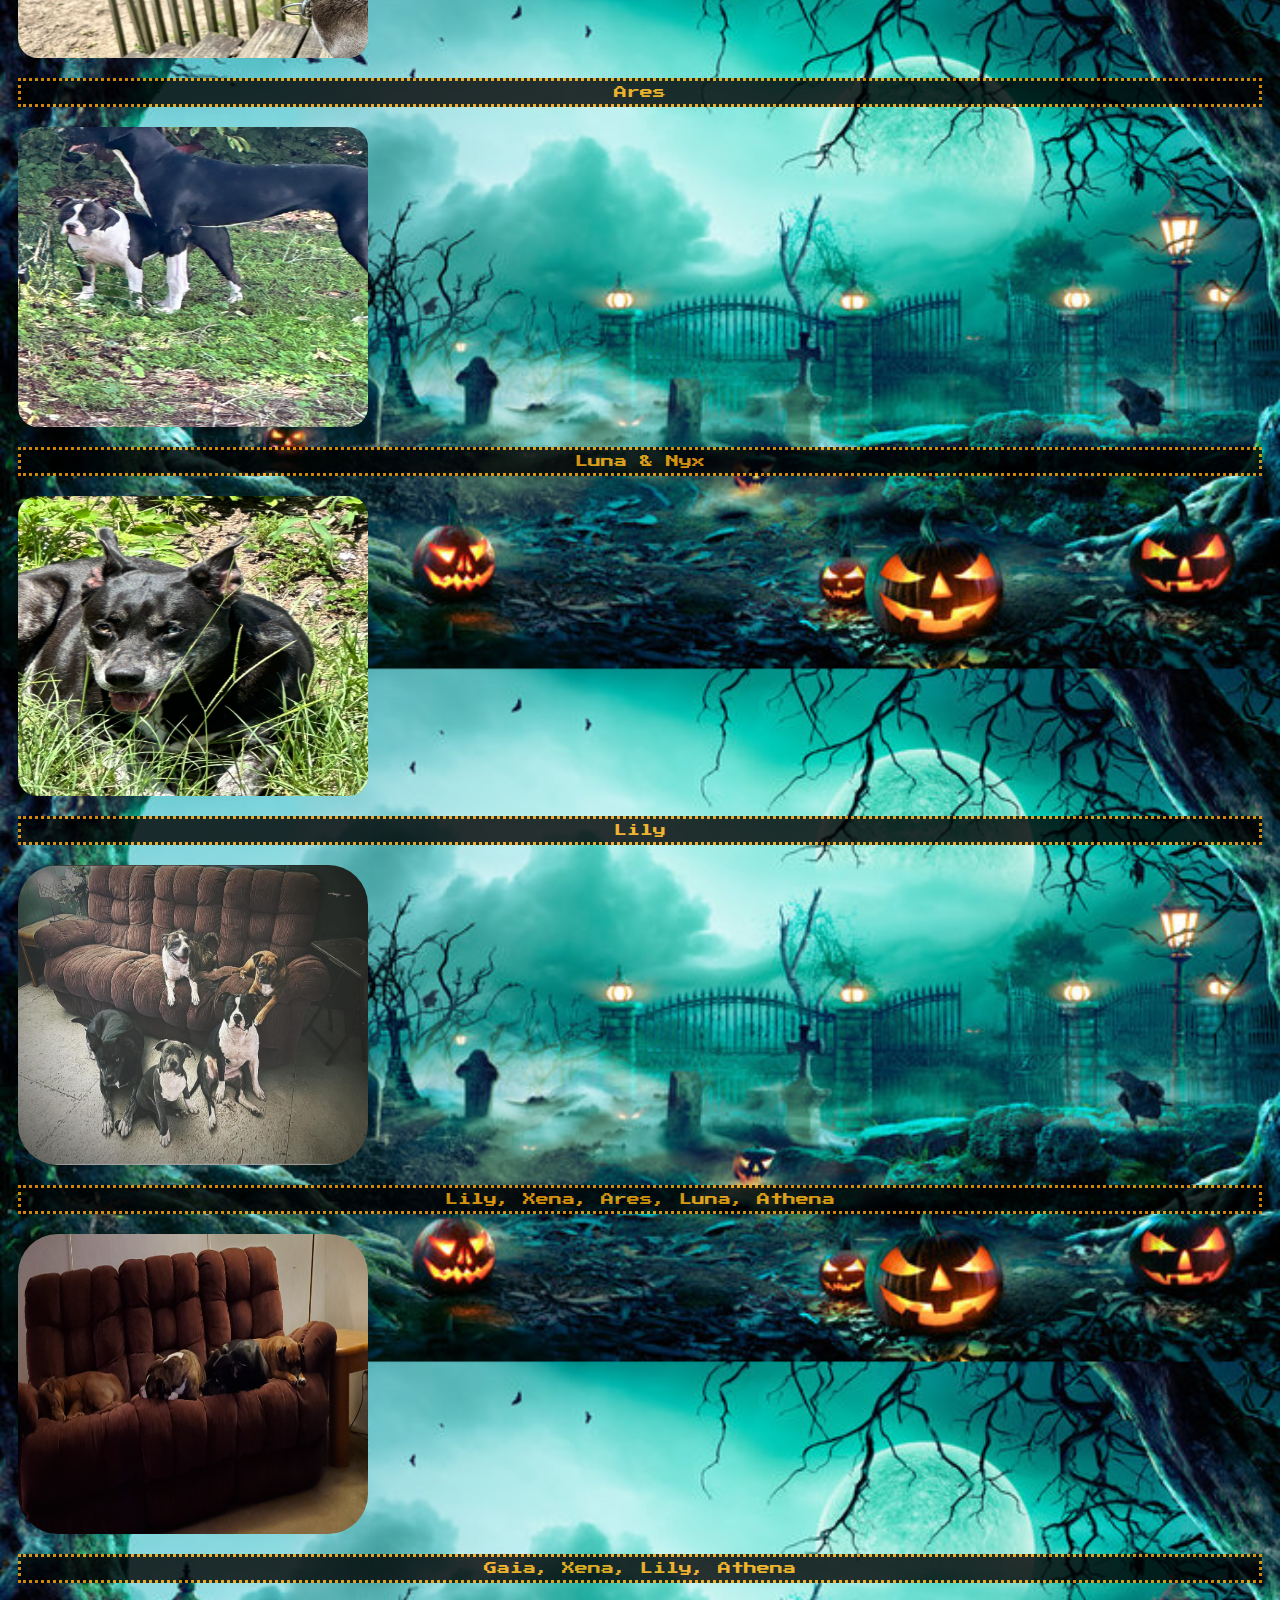
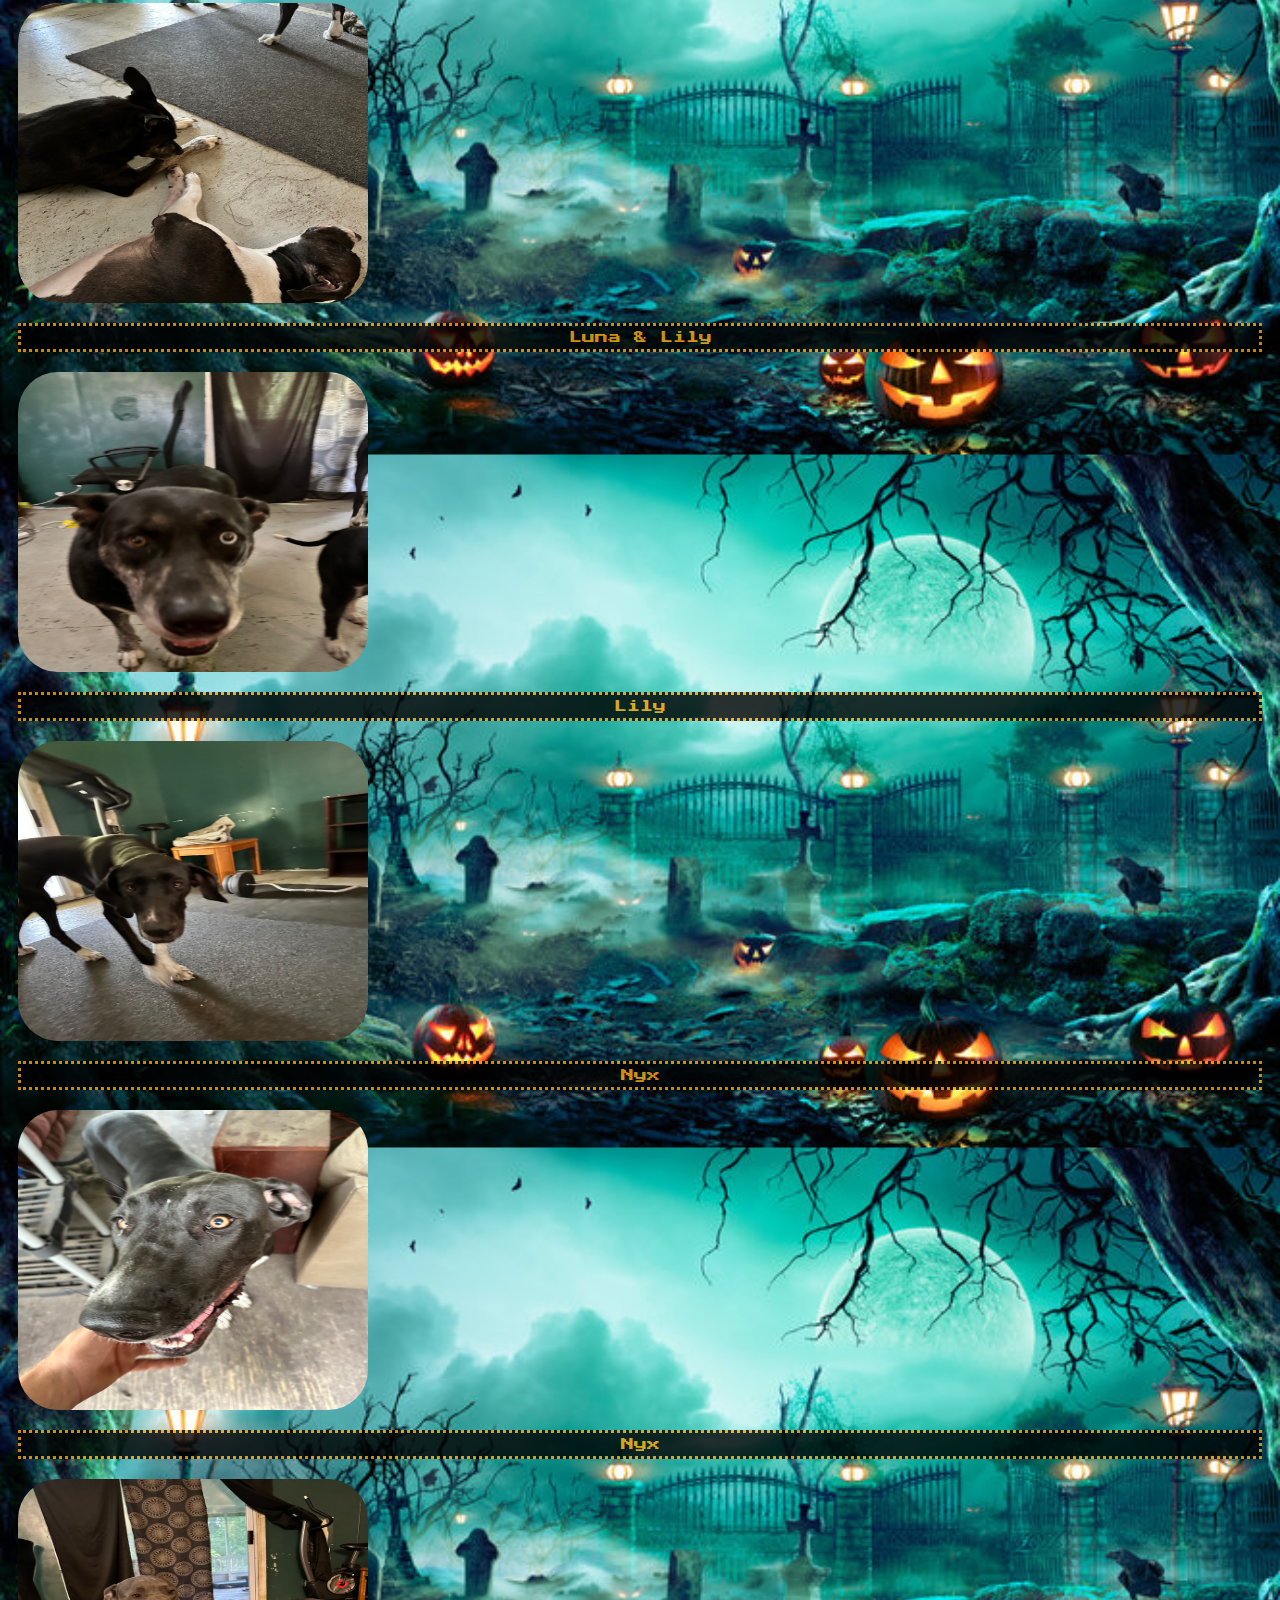
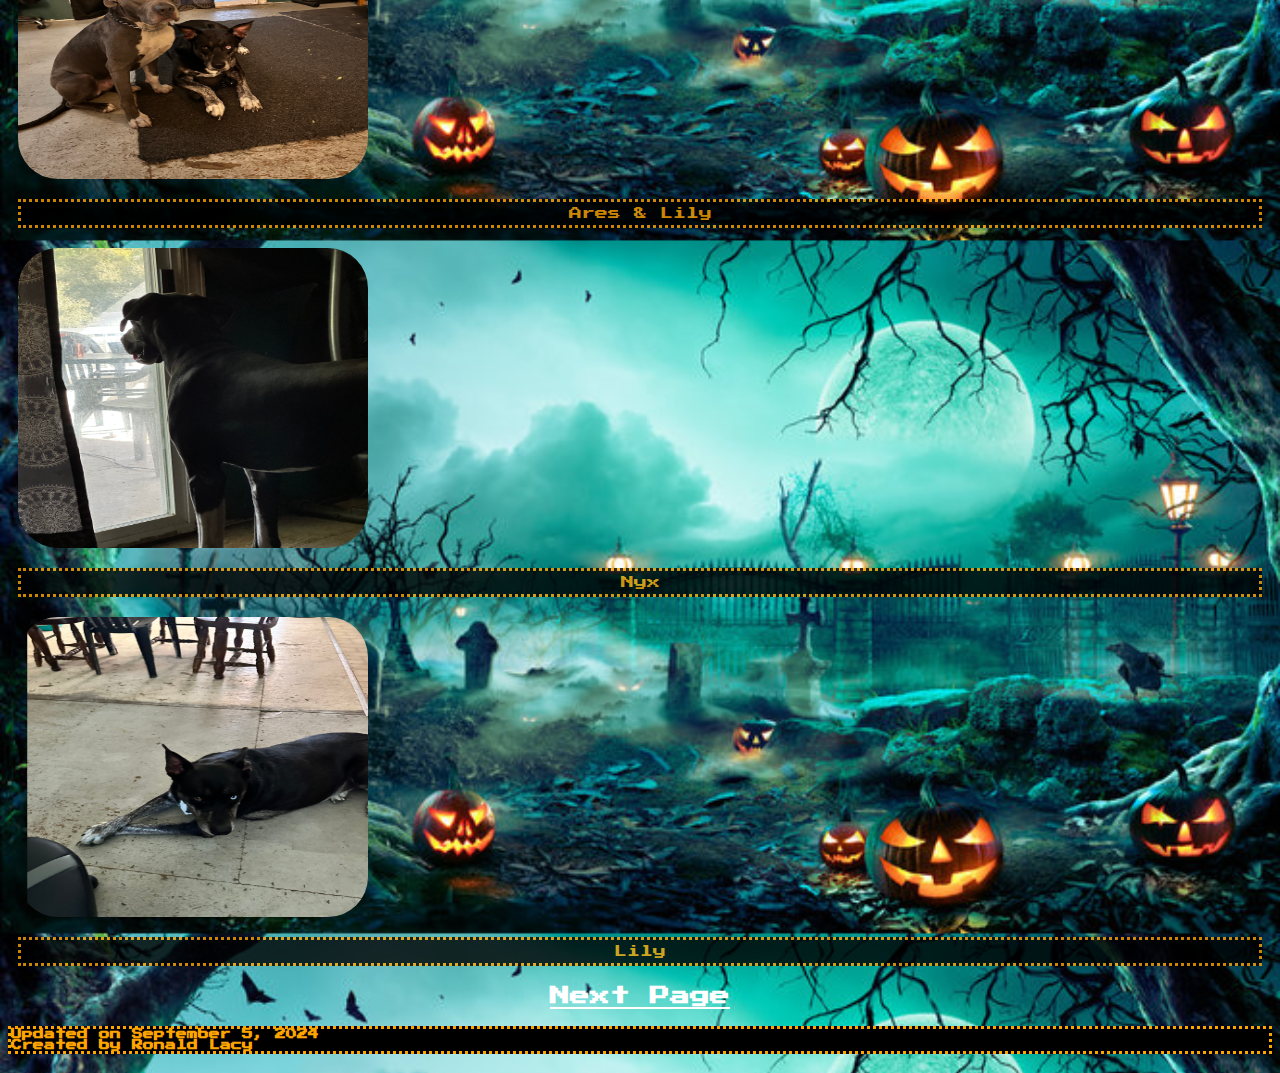
==== commit 149038a8: "Update index.html" ====
--- a/index.html
+++ b/index.html
@@ -24,8 +24,6 @@
       </ul>
         </div>   
           <div>
-  <img class="picture" src="./Images/IMG_2079(1).JPEG" alt="">
-    <figcaption>Luna</figcaption>
     <img class="picture" src="./Images/IMG_2074.JPEG" alt="">
       <figcaption>Ares, Luna, & Nyx's butt</figcaption></figcaption>     
         <img class="picture" src="./Images/IMG_2061.JPEG" alt="">
@@ -40,26 +38,28 @@
                   <figcaption>Ares & Luna</figcaption>
                 <img class="picture" src="./Images/IMG_2005.JPEG" alt="">
               <figcaption>Ares, Nyx & Luna</figcaption>
-            <img class="picture" src="./Images/IMG_1957.JPEG" alt="">
-          <figcaption>Luna & Nyx dancing together</figcaption>
+            <img class="picture" src="./Images/IMG_2079(1).JPEG" alt="">
+           <figcaption>Luna</figcaption>
+          <img class="picture" src="./Images/IMG_1957.JPEG" alt="">
+         <figcaption>Luna & Nyx dancing together</figcaption>
         <img class="picture" src="./Images/IMG_1954.JPEG" alt="">
-      <figcaption>Lily & Nyx</figcaption>
-<img id="picture25" src="./Images/IMG_1872.JPEG" alt="">
-  <figcaption class="figcaption1">Ares playing with his stick</figcaption>
+       <figcaption>Lily & Nyx</figcaption>
+      <img id="picture25" src="./Images/IMG_1872.JPEG" alt="">
+     <figcaption class="figcaption1">Ares playing with his stick</figcaption>
     <img id="picture24" src="./Images/IMG_1874.JPEG" alt="">
-      <figcaption class="figcaption1">Nyx taking a nap</figcaption>
-        <img id="picture23" src="./Images/IMG_1871.JPEG" alt="">
-          <figcaption class="figcaption1">Ares with is favorite stick</figcaption>
-            <img id="picture1" src="./Images/20240806_231334509_iOS.jpg" alt="">
-              <figcaption class="figcaption1">Luna & Nyx</figcaption>  
-                <img id="picture2" src="./Images/20240806_231332127_iOS.jpg" alt="">
-                  <figcaption class="figcaption1">Luna & Nyx</figcaption>
-                    <img id="picture3" src="./Images/20240806_182719298_iOS.jpg" alt="">
-                      <figcaption class="figcaption1">Ares</figcaption>
-                        <img id="picture4" src="./Images/20240806_182626719_iOS.jpg" alt="">
-                          <figcaption class="figcaption1">Luna & Nyx</figcaption>
-                        <img id="picture5" src="./Images/20240806_182606945_iOS.jpg" alt="">
-                      <figcaption class="figcaption1">Lily</figcaption>
+   <figcaption class="figcaption1">Nyx taking a nap</figcaption>
+  <img id="picture23" src="./Images/IMG_1871.JPEG" alt="">
+ <figcaption class="figcaption1">Ares with is favorite stick</figcaption>
+<img id="picture1" src="./Images/20240806_231334509_iOS.jpg" alt="">
+  <figcaption class="figcaption1">Luna & Nyx</figcaption>  
+    <img id="picture2" src="./Images/20240806_231332127_iOS.jpg" alt="">
+      <figcaption class="figcaption1">Luna & Nyx</figcaption>
+        <img id="picture3" src="./Images/20240806_182719298_iOS.jpg" alt="">
+          <figcaption class="figcaption1">Ares</figcaption>
+            <img id="picture4" src="./Images/20240806_182626719_iOS.jpg" alt="">
+              <figcaption class="figcaption1">Luna & Nyx</figcaption>
+                <img id="picture5" src="./Images/20240806_182606945_iOS.jpg" alt="">
+                  <figcaption class="figcaption1">Lily</figcaption>
                     <img id="picture6" src="./Images/20220528_035211683_iOS - Copy.jpg" alt="">
                   <figcaption class="figcaption1">Lily, Xena, Ares, Luna, Athena</figcaption>
                 <img id="picture7" src="./Images/20240529_203051609_iOS - Copy.jpg" alt="">
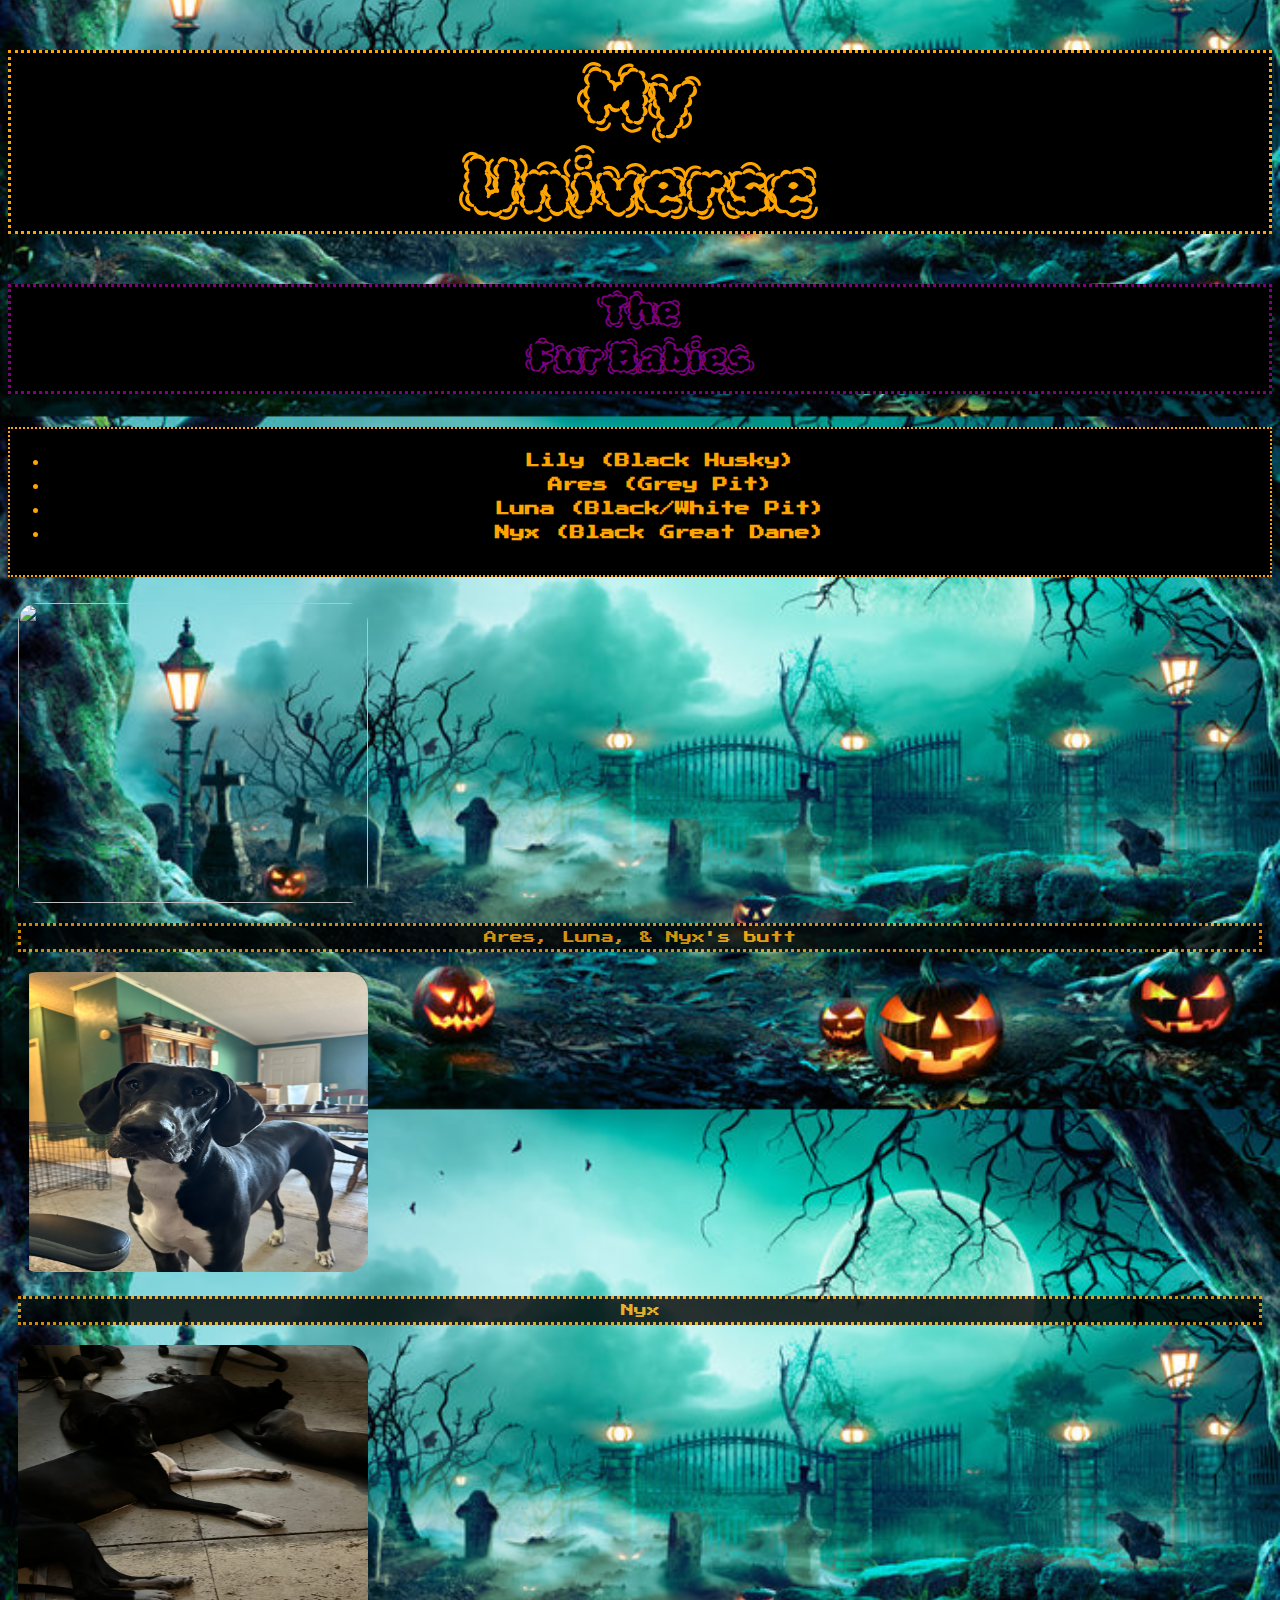
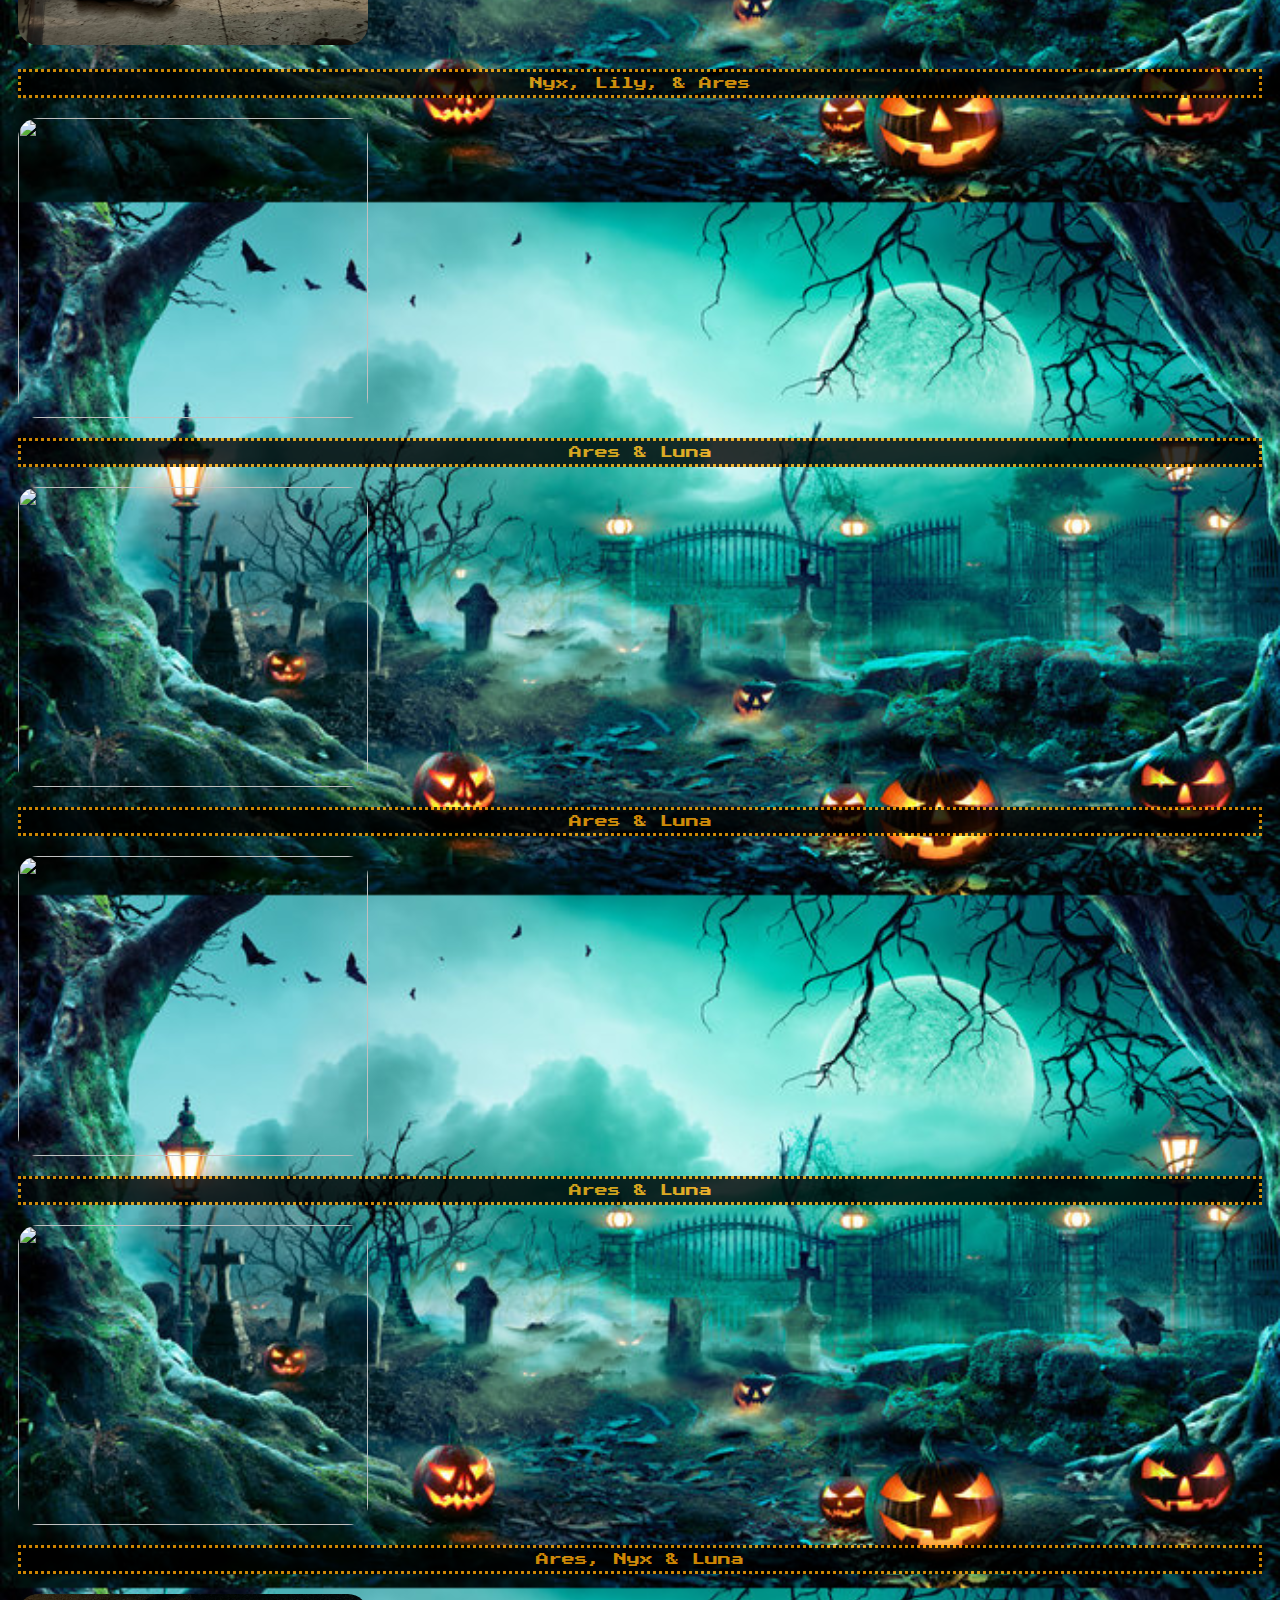
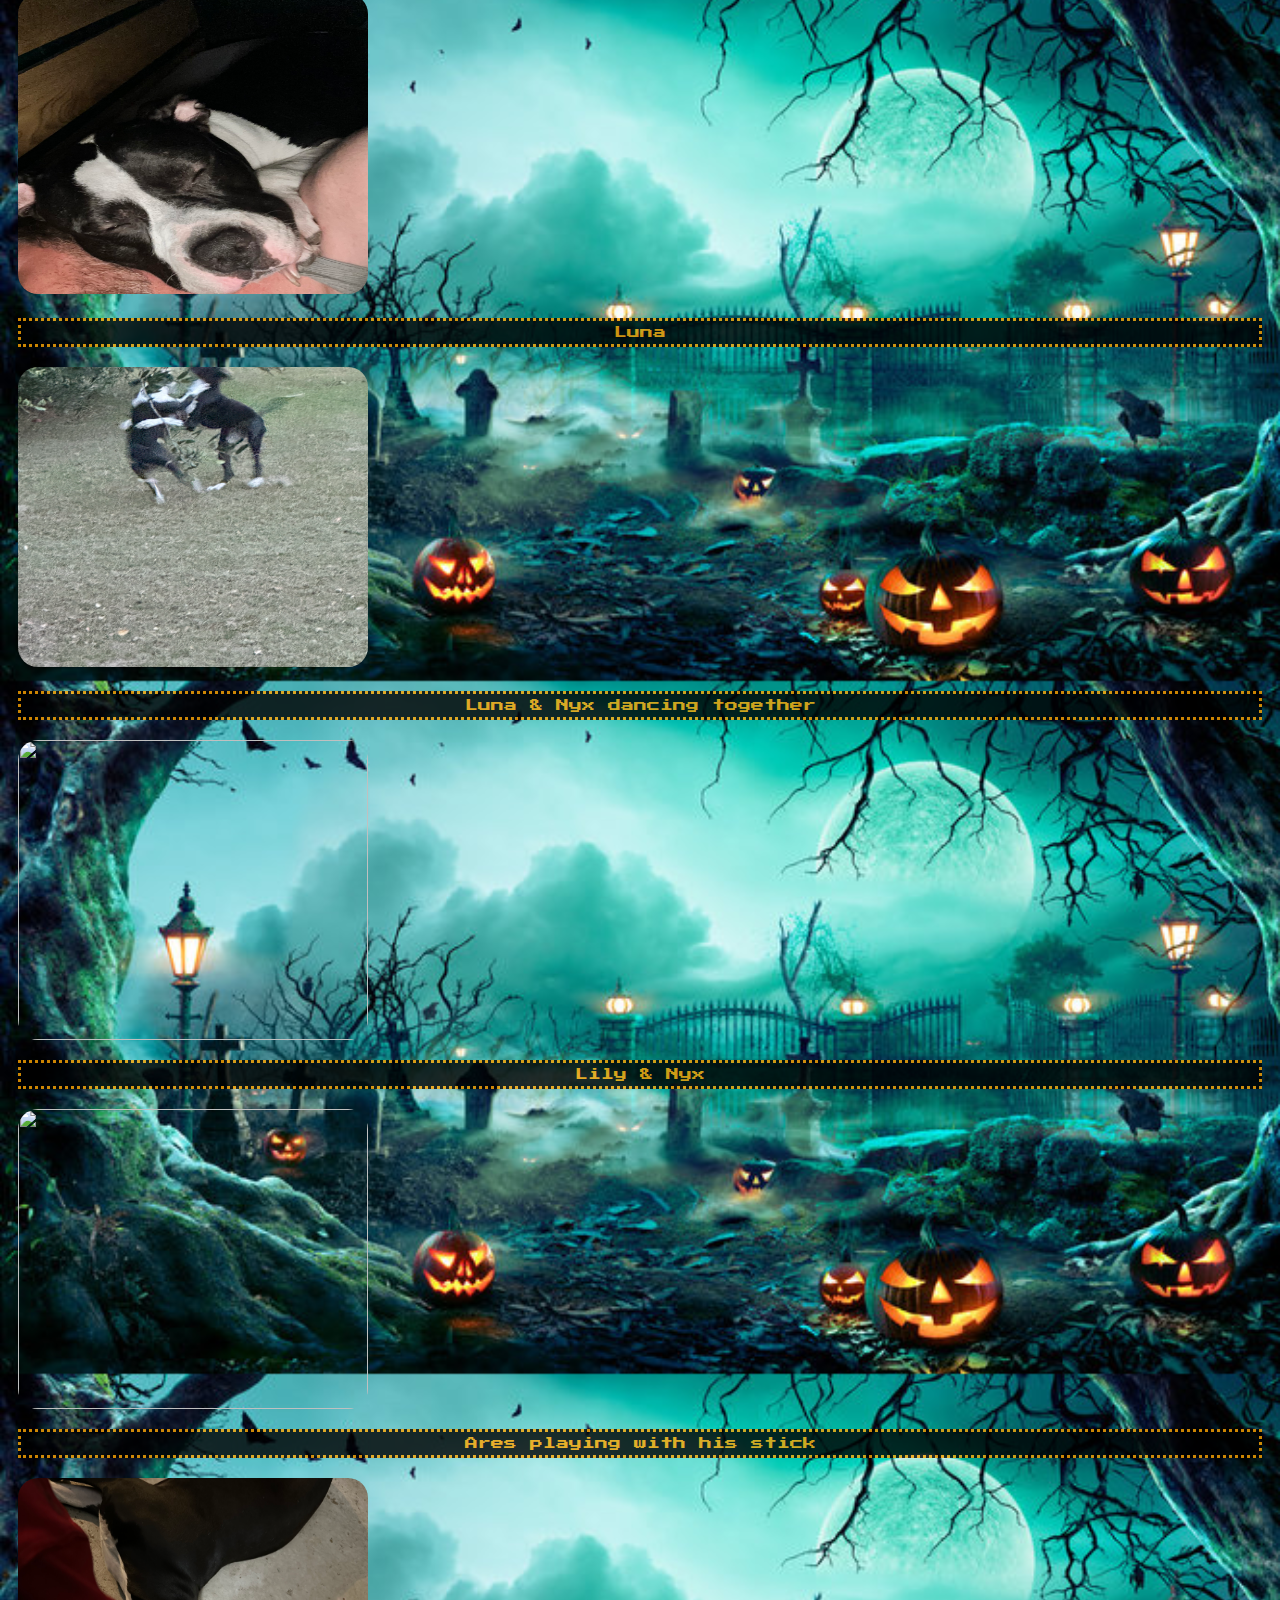
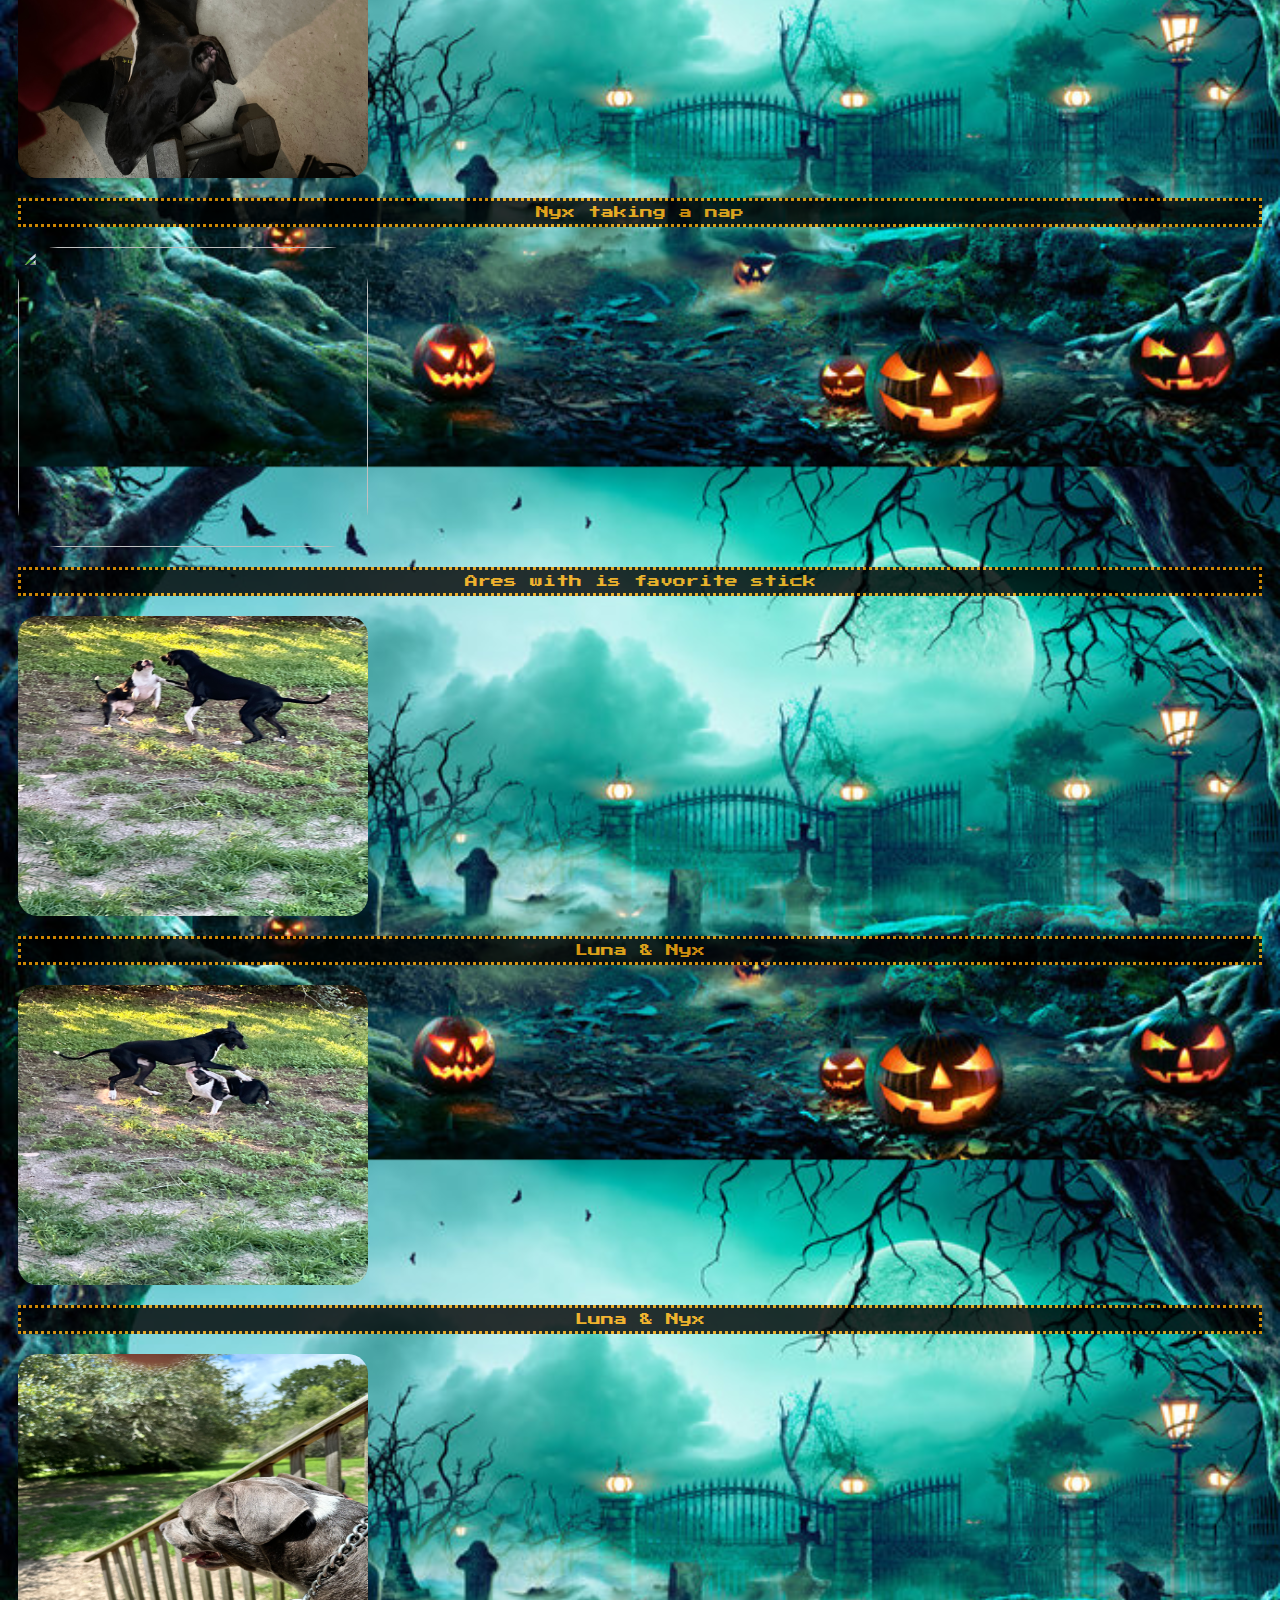
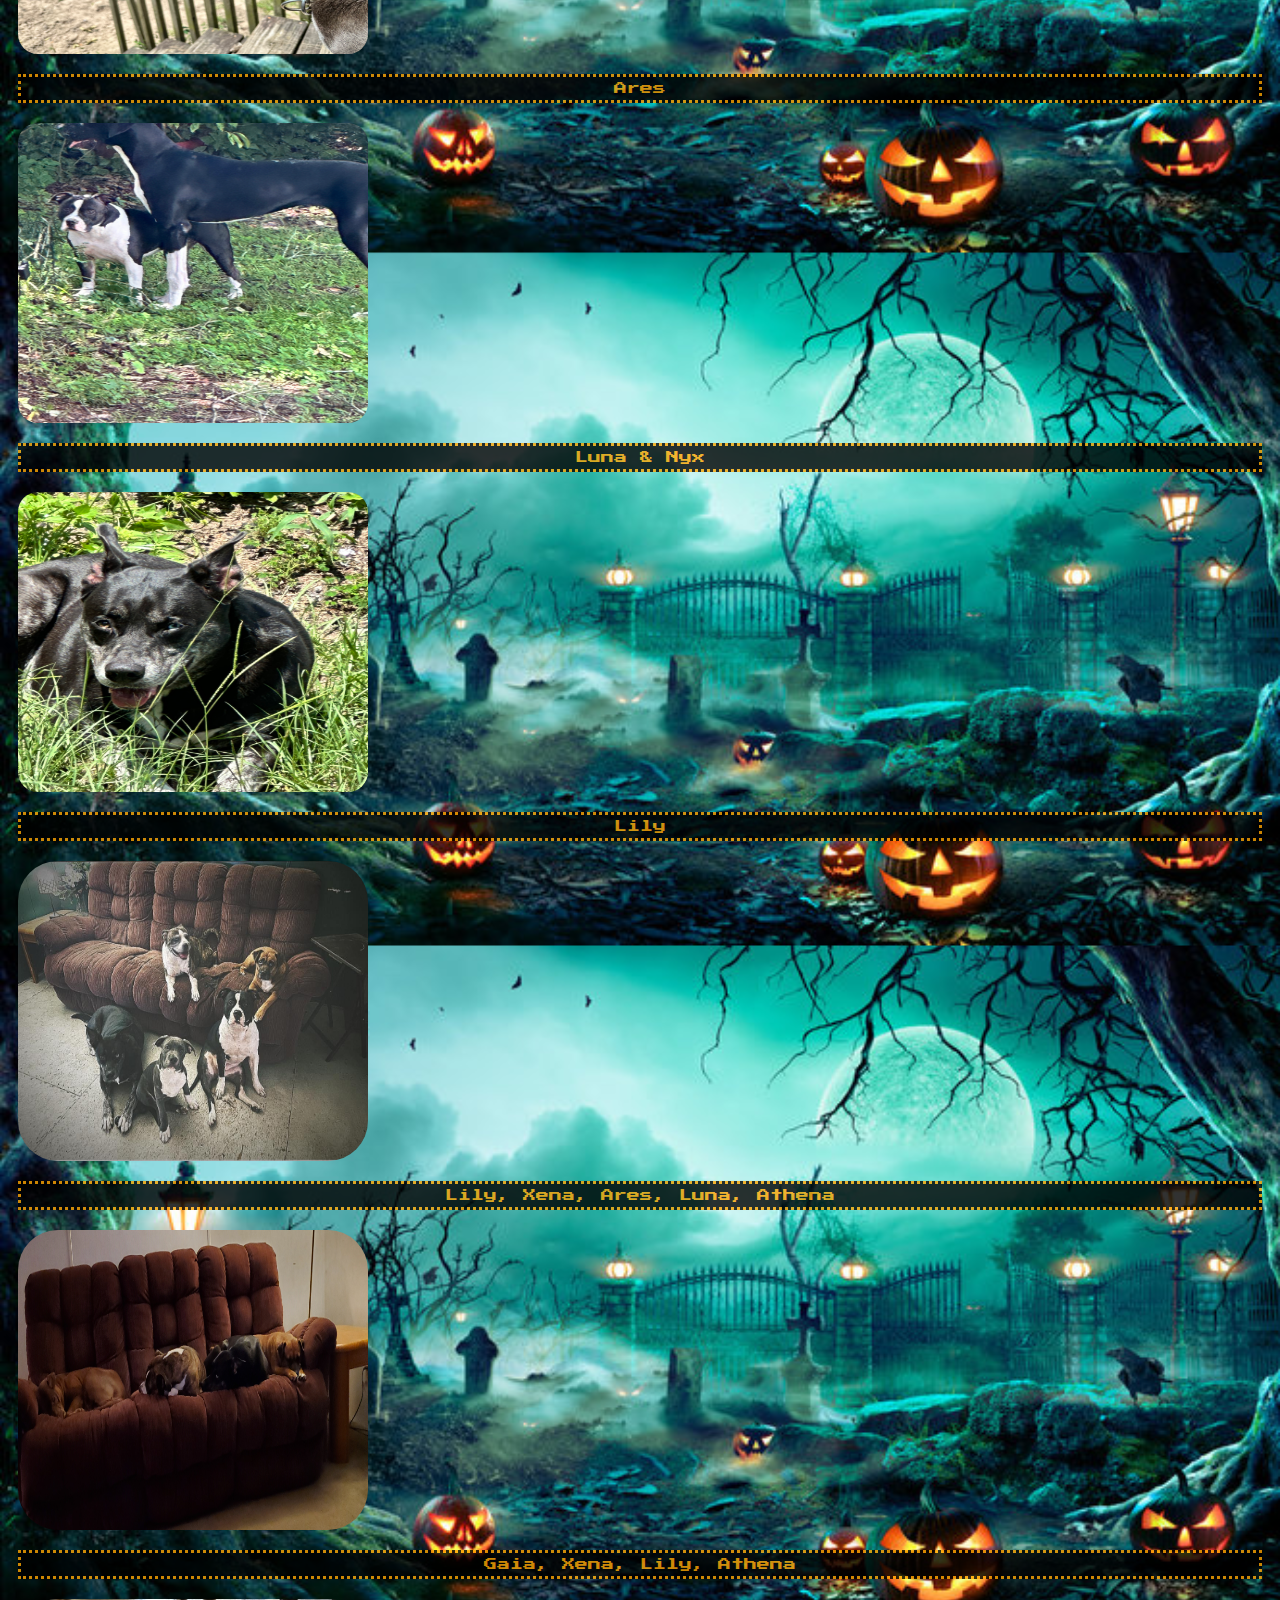
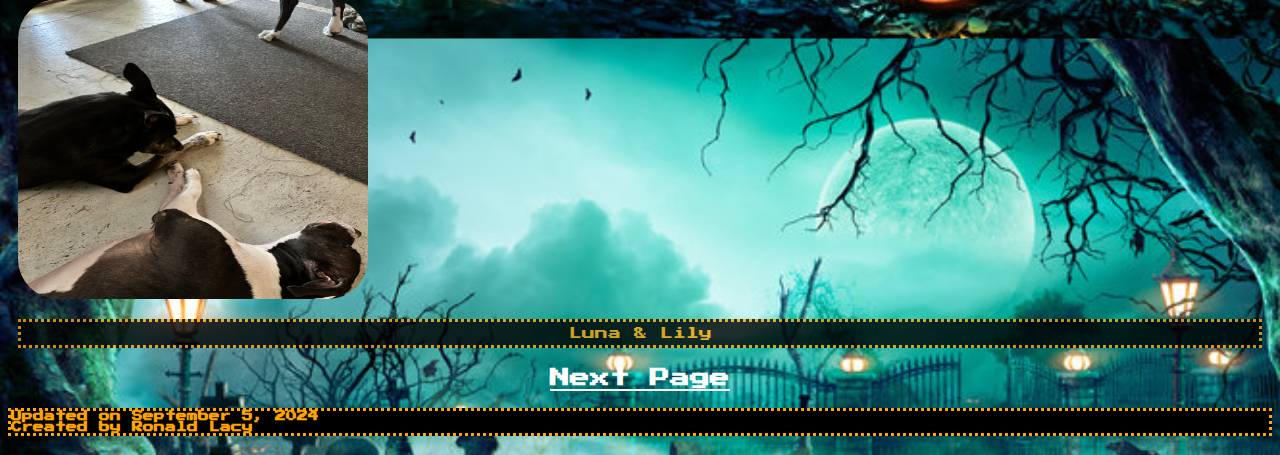
==== commit 5a2f8126: "Update index.html" ====
--- a/index.html
+++ b/index.html
@@ -24,6 +24,7 @@
       </ul>
         </div>   
           <div>
+   <img class="picture" src="./Images/         
     <img class="picture" src="./Images/IMG_2074.JPEG" alt="">
       <figcaption>Ares, Luna, & Nyx's butt</figcaption></figcaption>     
         <img class="picture" src="./Images/IMG_2061.JPEG" alt="">
@@ -66,18 +67,6 @@
               <figcaption>Gaia, Xena, Lily, Athena</figcaption>
             <img id="picture9" src="./Images/IMG_2056.JPEG" alt="">
       <figcaption>Luna & Lily</figcaption>
-    <img id="picture10" src="./Images/20240803_171901021_iOS.jpg" alt="">
-  <figcaption>Lily</figcaption>
-<img id="picture11" src="./Images/20240803_172012881_iOS.jpg" alt="">
-  <figcaption>Nyx</figcaption>
-    <img id="picture12" src="./Images/20240714_233115993_iOS.jpg" alt="">
-      <figcaption>Nyx</figcaption>
-        <img id="picture13" src="./Images/20240805_235341562_iOS.jpg" alt="">
-          <figcaption>Ares & Lily</figcaption>
-            <img id="picture14" src="./Images/IMG_2055.JPEG" alt="">
-              <figcaption>Nyx</figcaption>
-                <img id="picture15" src="./Images/IMG_2037.JPEG" alt="">
-                  <figcaption>Lily</figcaption>
                     </div>            
                       <p style="font-size: 20px; color: white;">
                         <a href="./mylife.html">Next Page</a>
--- a/Index.css
+++ b/Index.css
@@ -61,10 +61,10 @@
 
 h2 {
    font-family: "Rubik Puddles", sevillana, fantasy, serif;  
-   color: white;
+   color: purple;
    text-align: center;
    font-size: 40px;
-   border: dotted 3px white;
+   border: dotted 3px purple;
    padding-bottom: 10px;
    -webkit-animation: bounceIn 2.5s both 1s;
   margin-top: 20px;
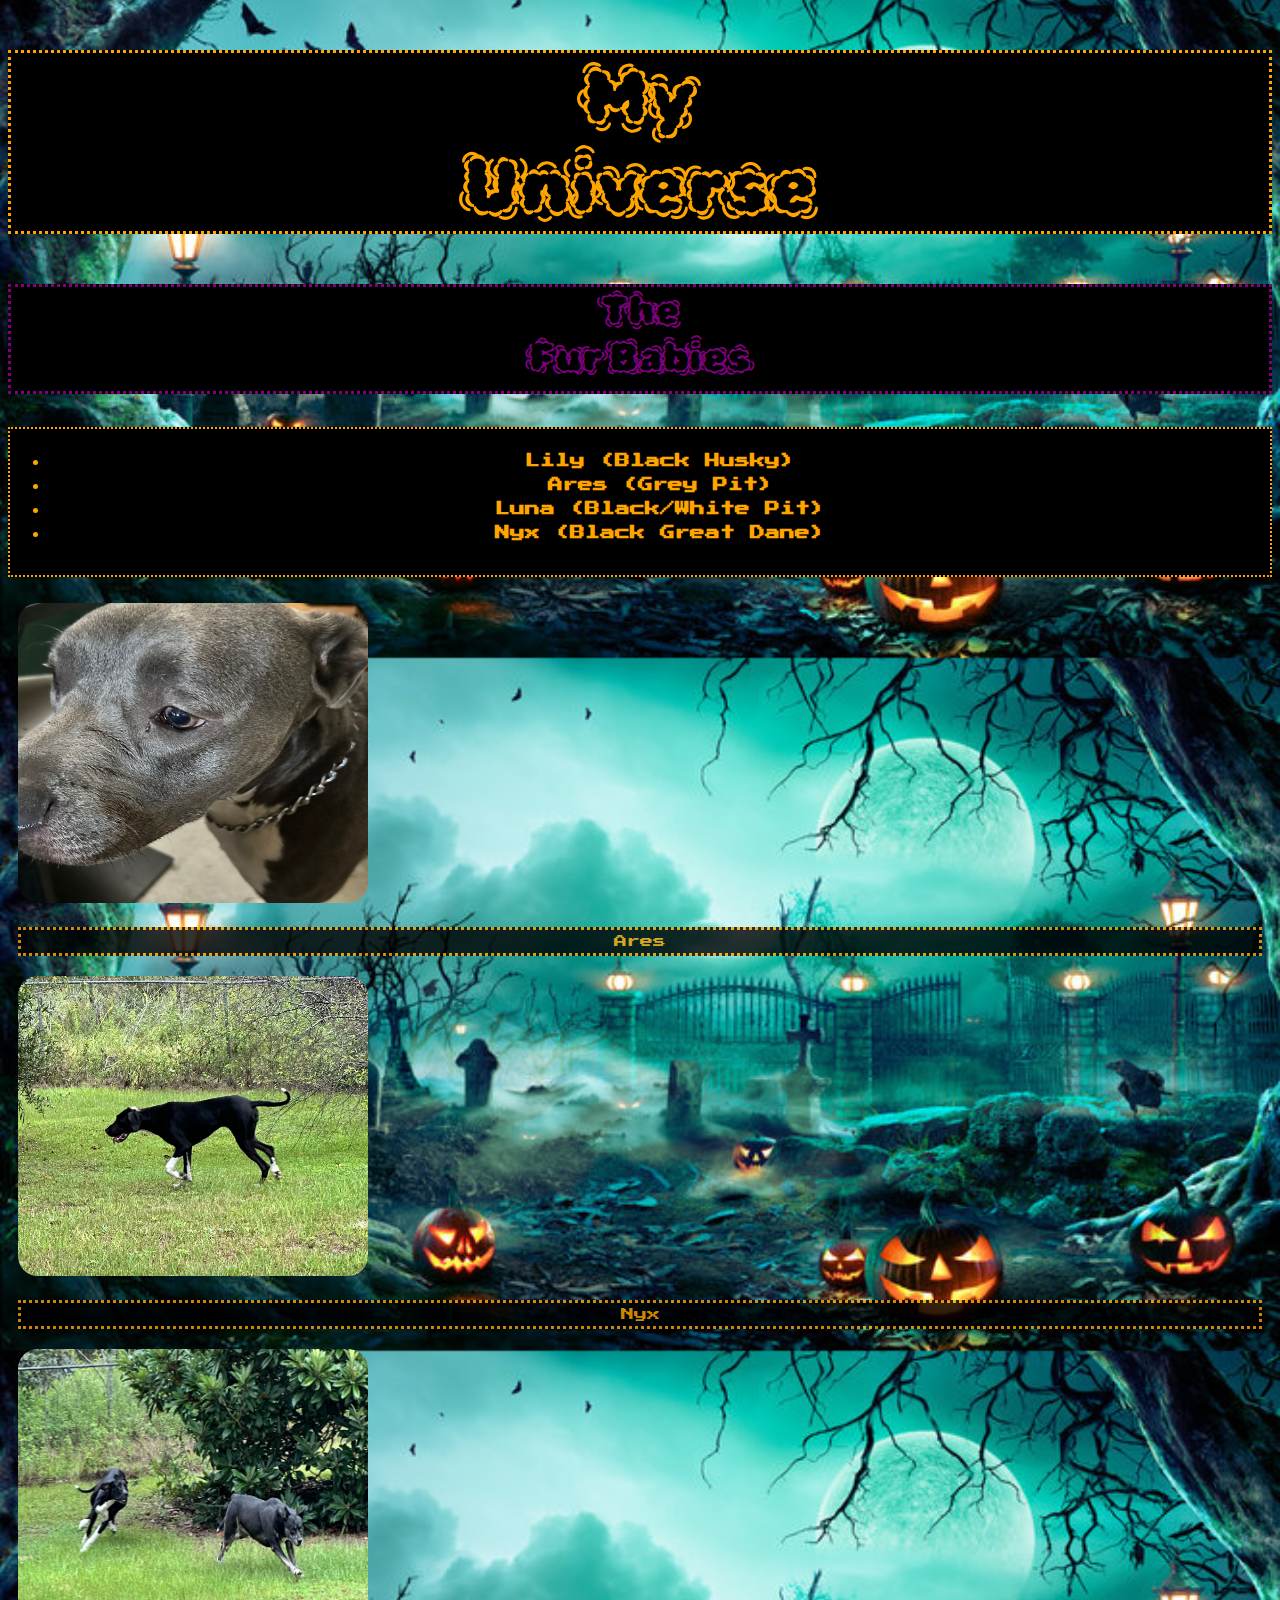
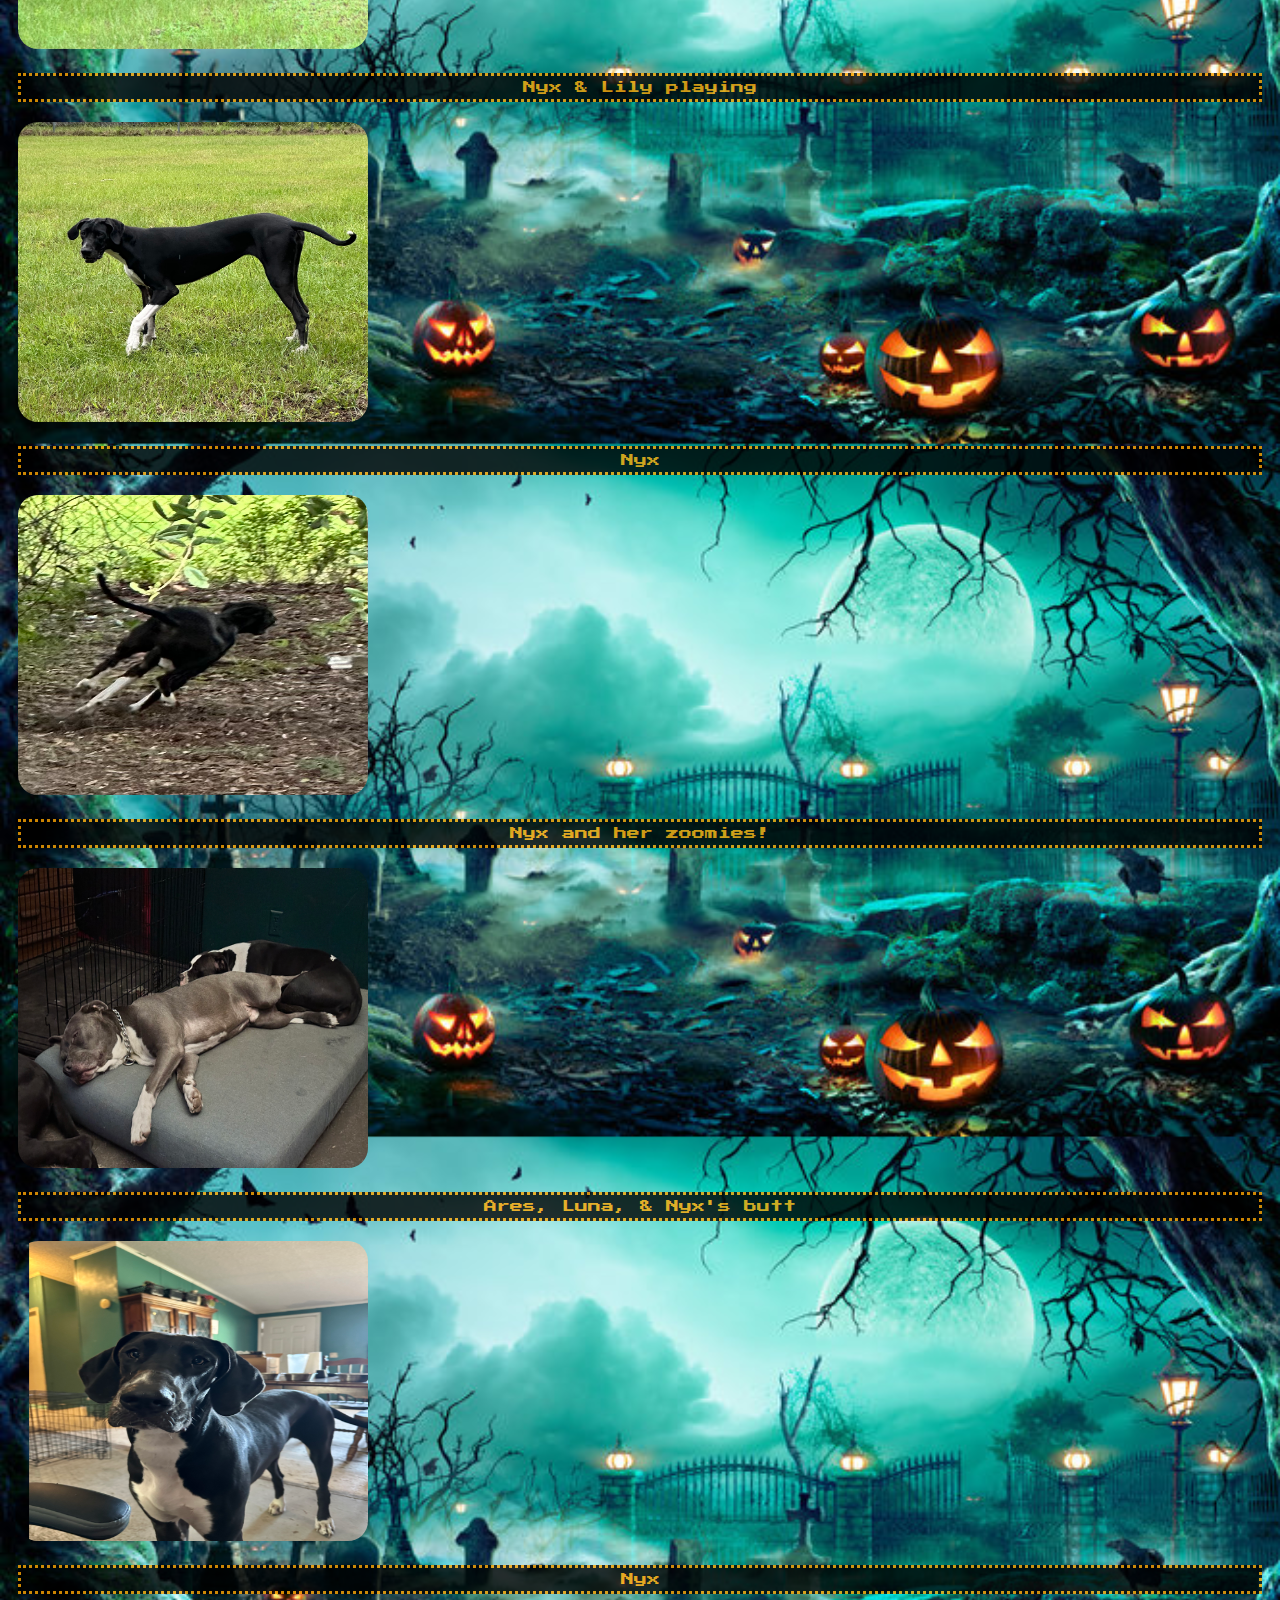
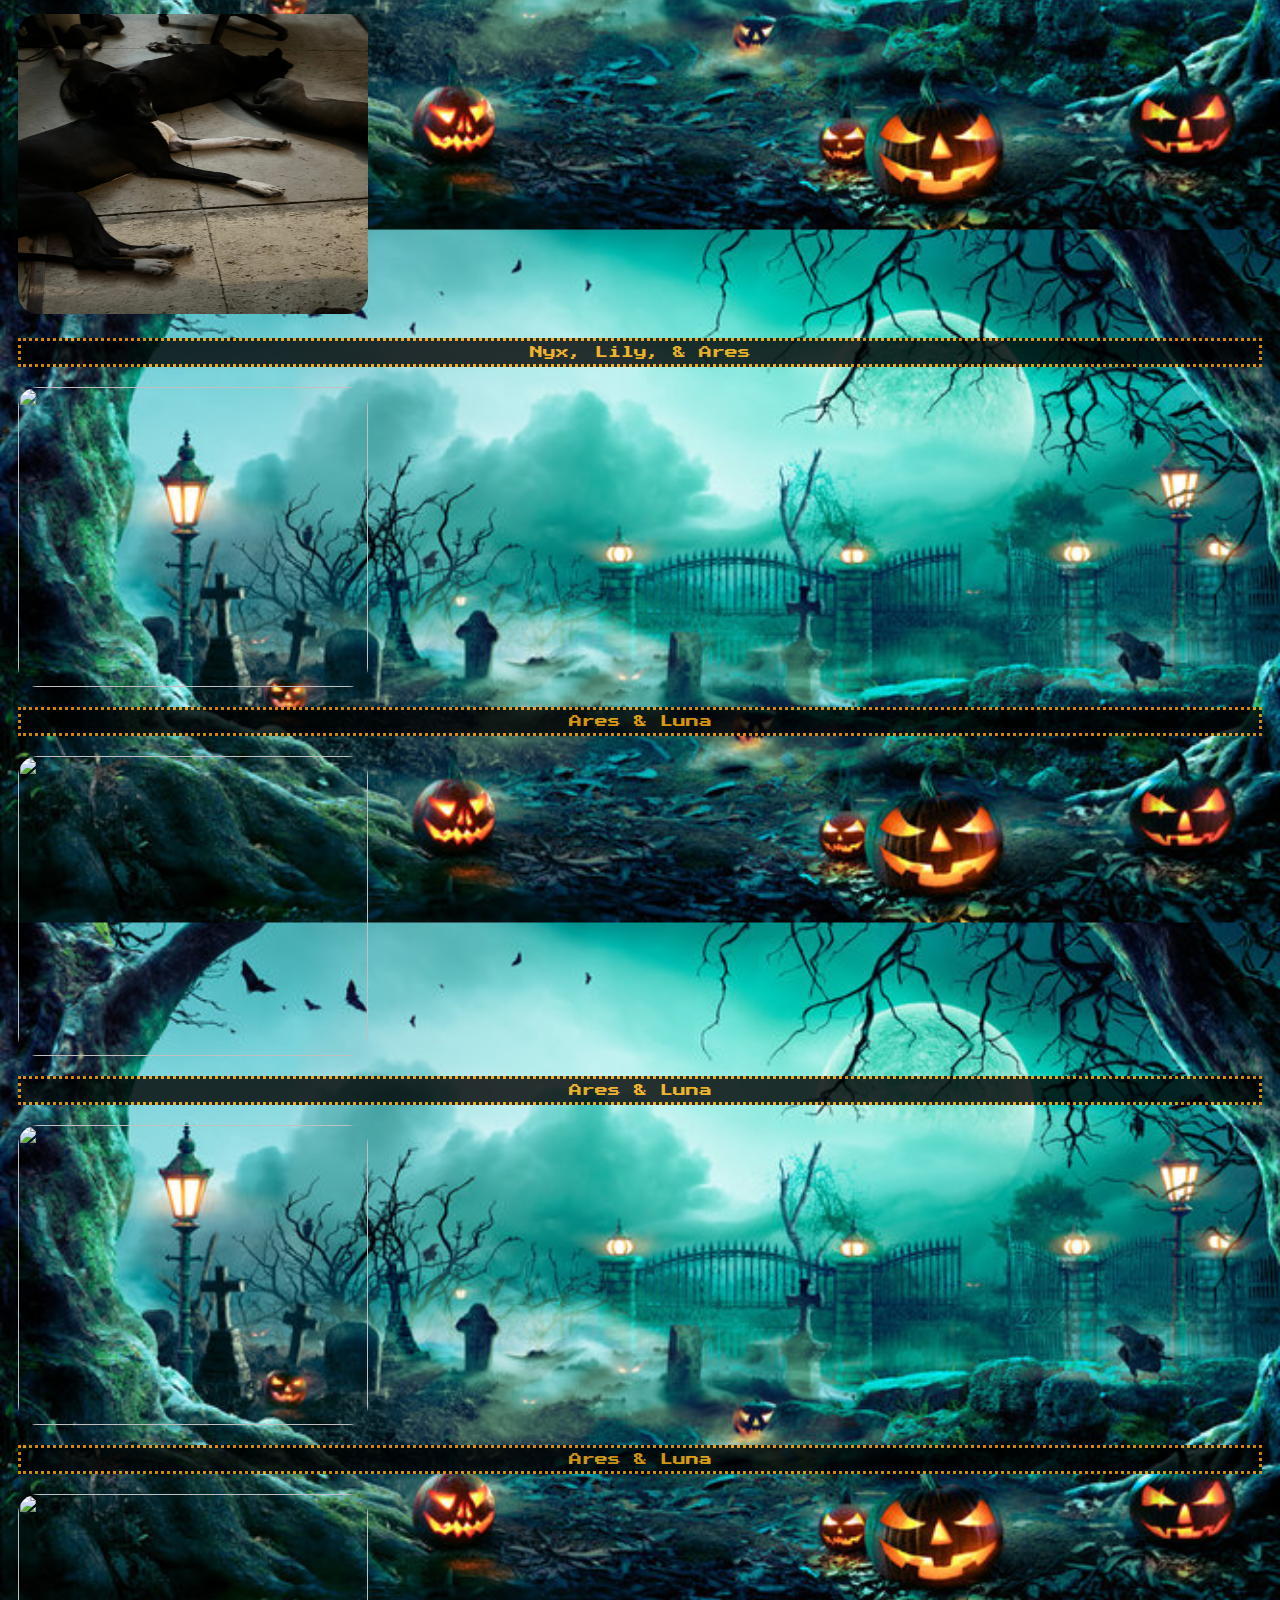
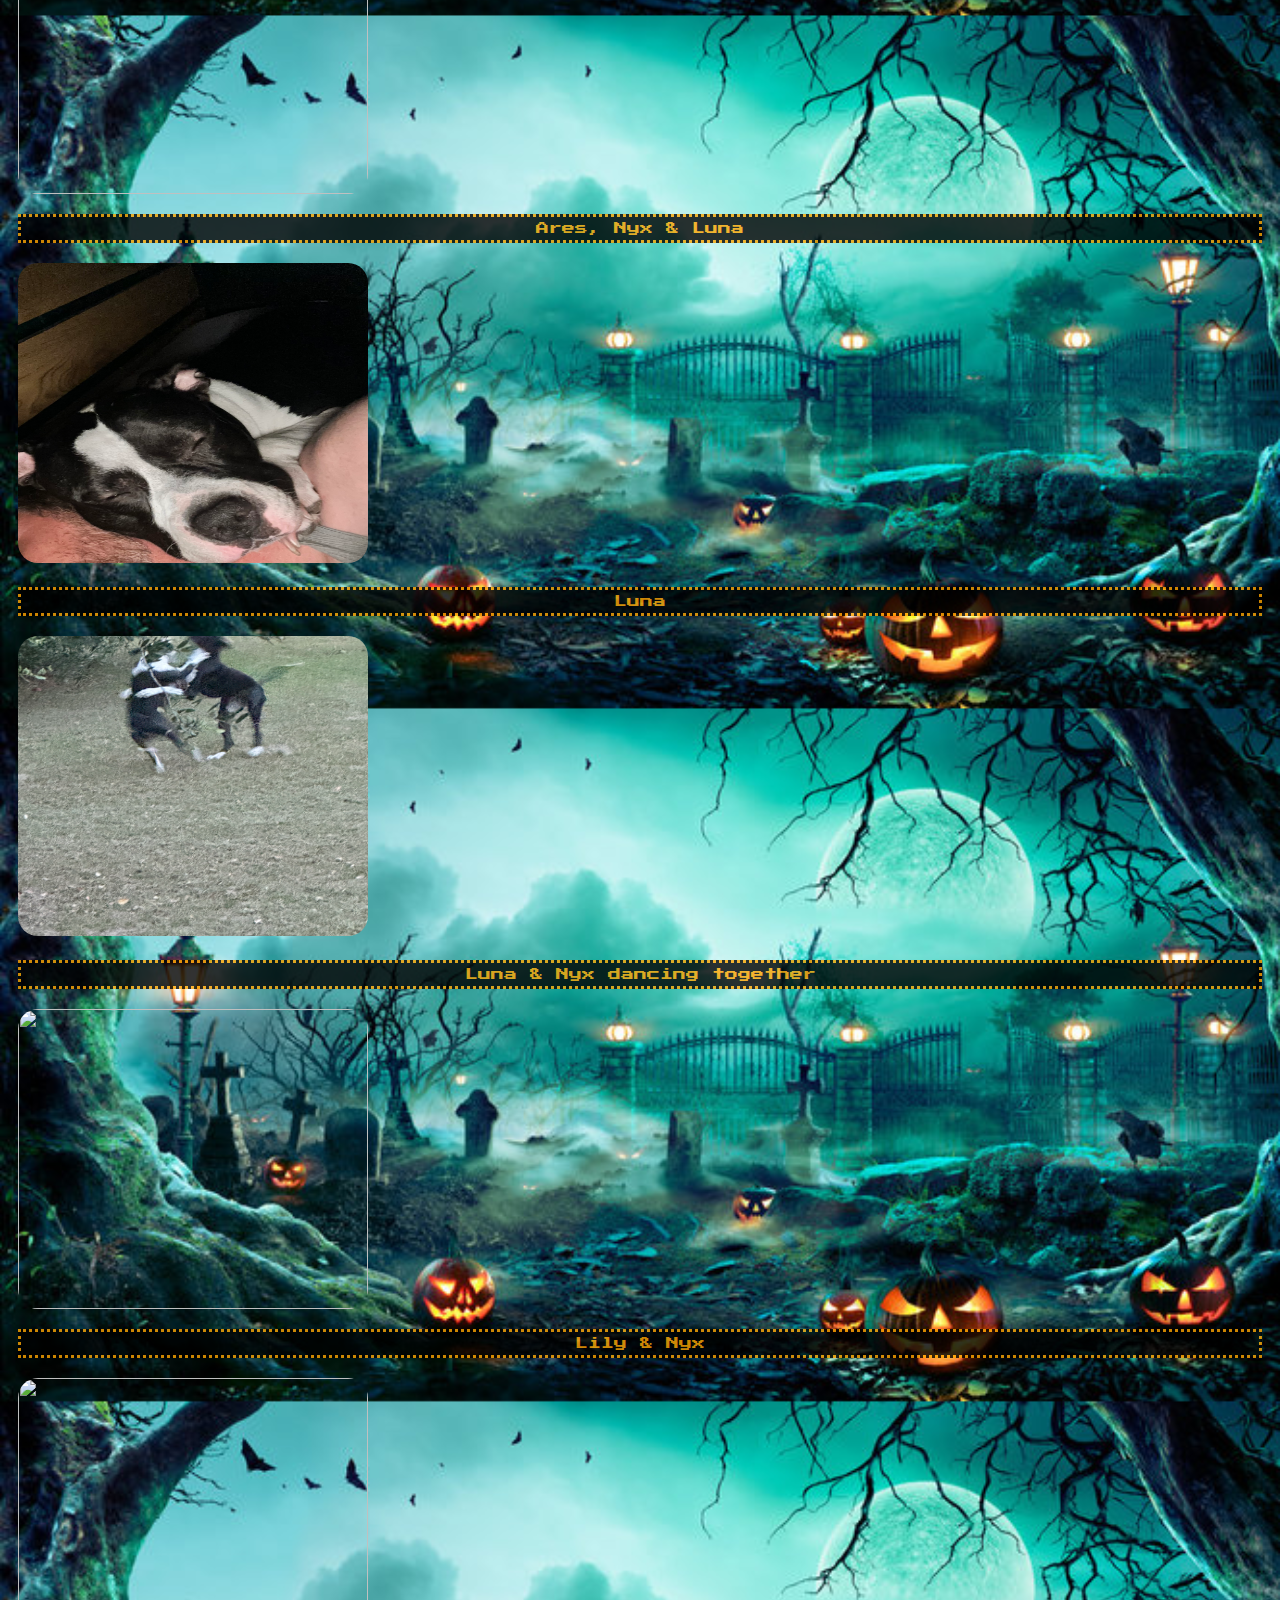
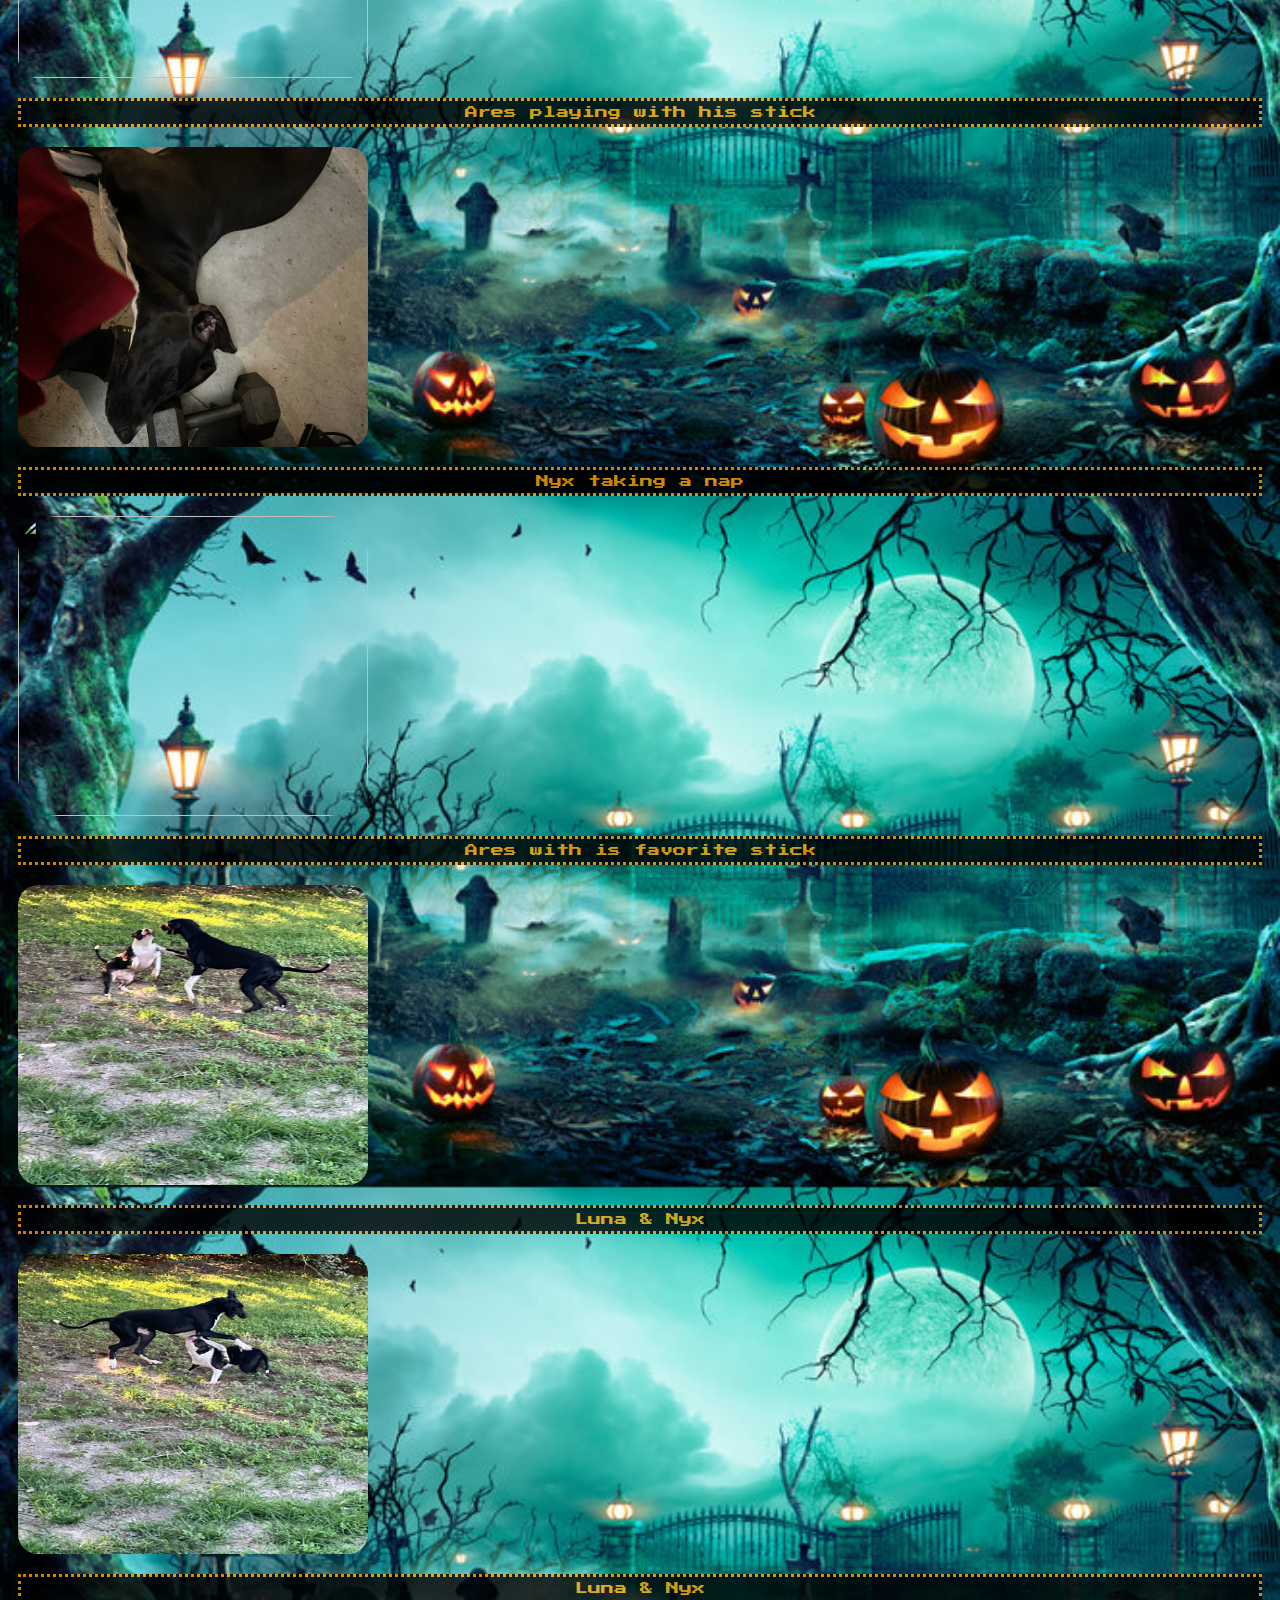
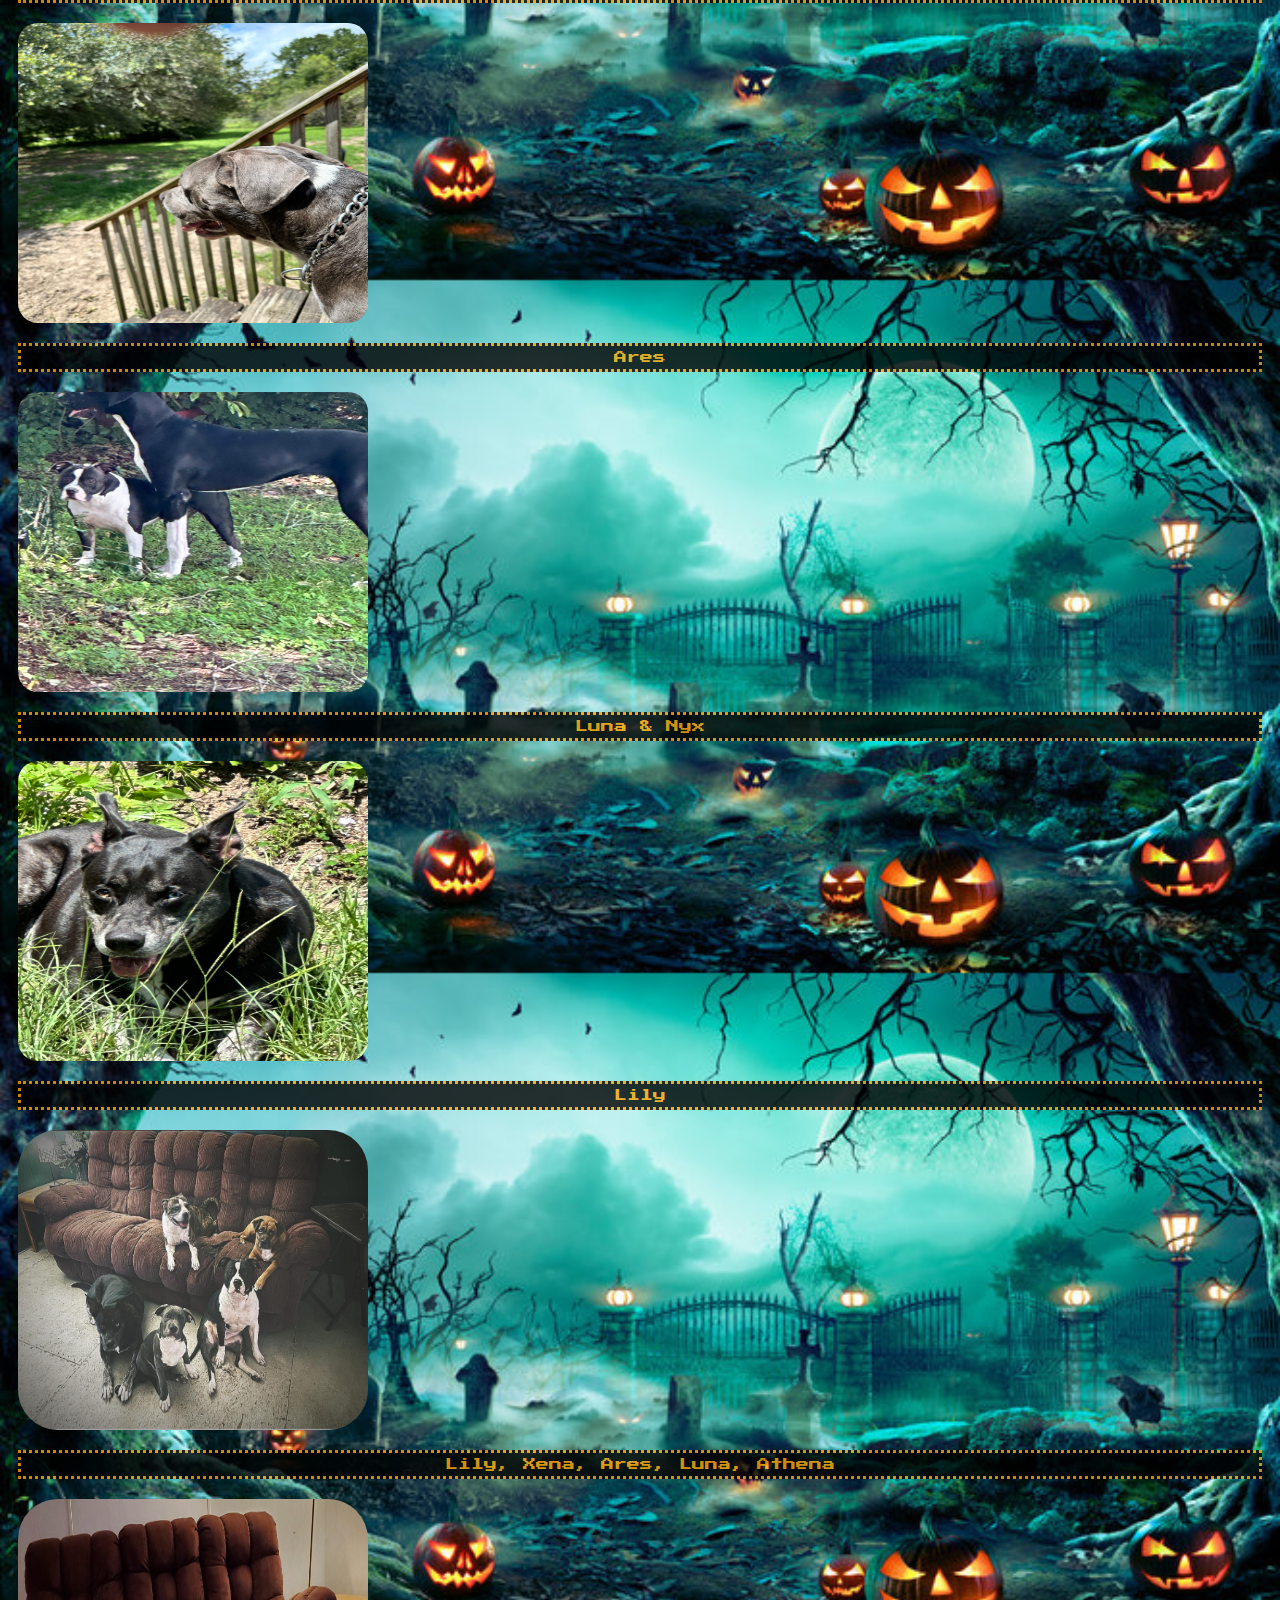
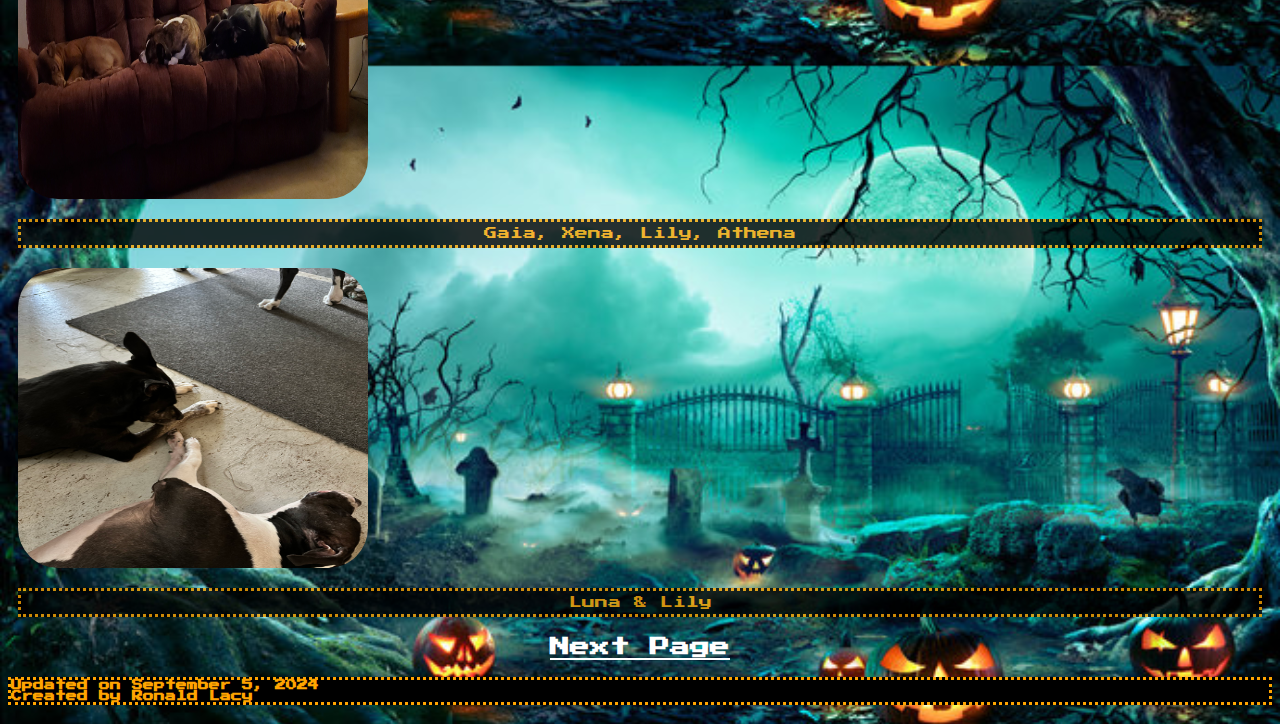
==== commit 2fb3e170: "Update index.html" ====
--- a/index.html
+++ b/index.html
@@ -23,8 +23,17 @@
     <li>Nyx (Black Great Dane)</li>
       </ul>
         </div>   
-          <div>
-   <img class="picture" src="./Images/         
+  <div>
+    <img class="picture" src="./Images/IMG_2105.JPEG" alt="">
+  <figcaption>    Ares    </figcaption>   
+    <img class="picture" src="./Images/IMG_2104.JPEG" alt="">
+  <figcaption>    Nyx    </figcaption>   
+  <img class="picture" src="./Images/IMG_2101.JPEG" alt="">
+ <figcaption>Nyx & Lily playing</figcaption>                    
+<img class="picture" src="./Images/IMG_2099.JPEG" alt="">
+  <figcaption>    Nyx    </figcaption>           
+   <img class="picture" src="./Images/IMG_2096.JPEG" alt="">
+     <figcaption>Nyx and her zoomies!</figcaption>
     <img class="picture" src="./Images/IMG_2074.JPEG" alt="">
       <figcaption>Ares, Luna, & Nyx's butt</figcaption></figcaption>     
         <img class="picture" src="./Images/IMG_2061.JPEG" alt="">
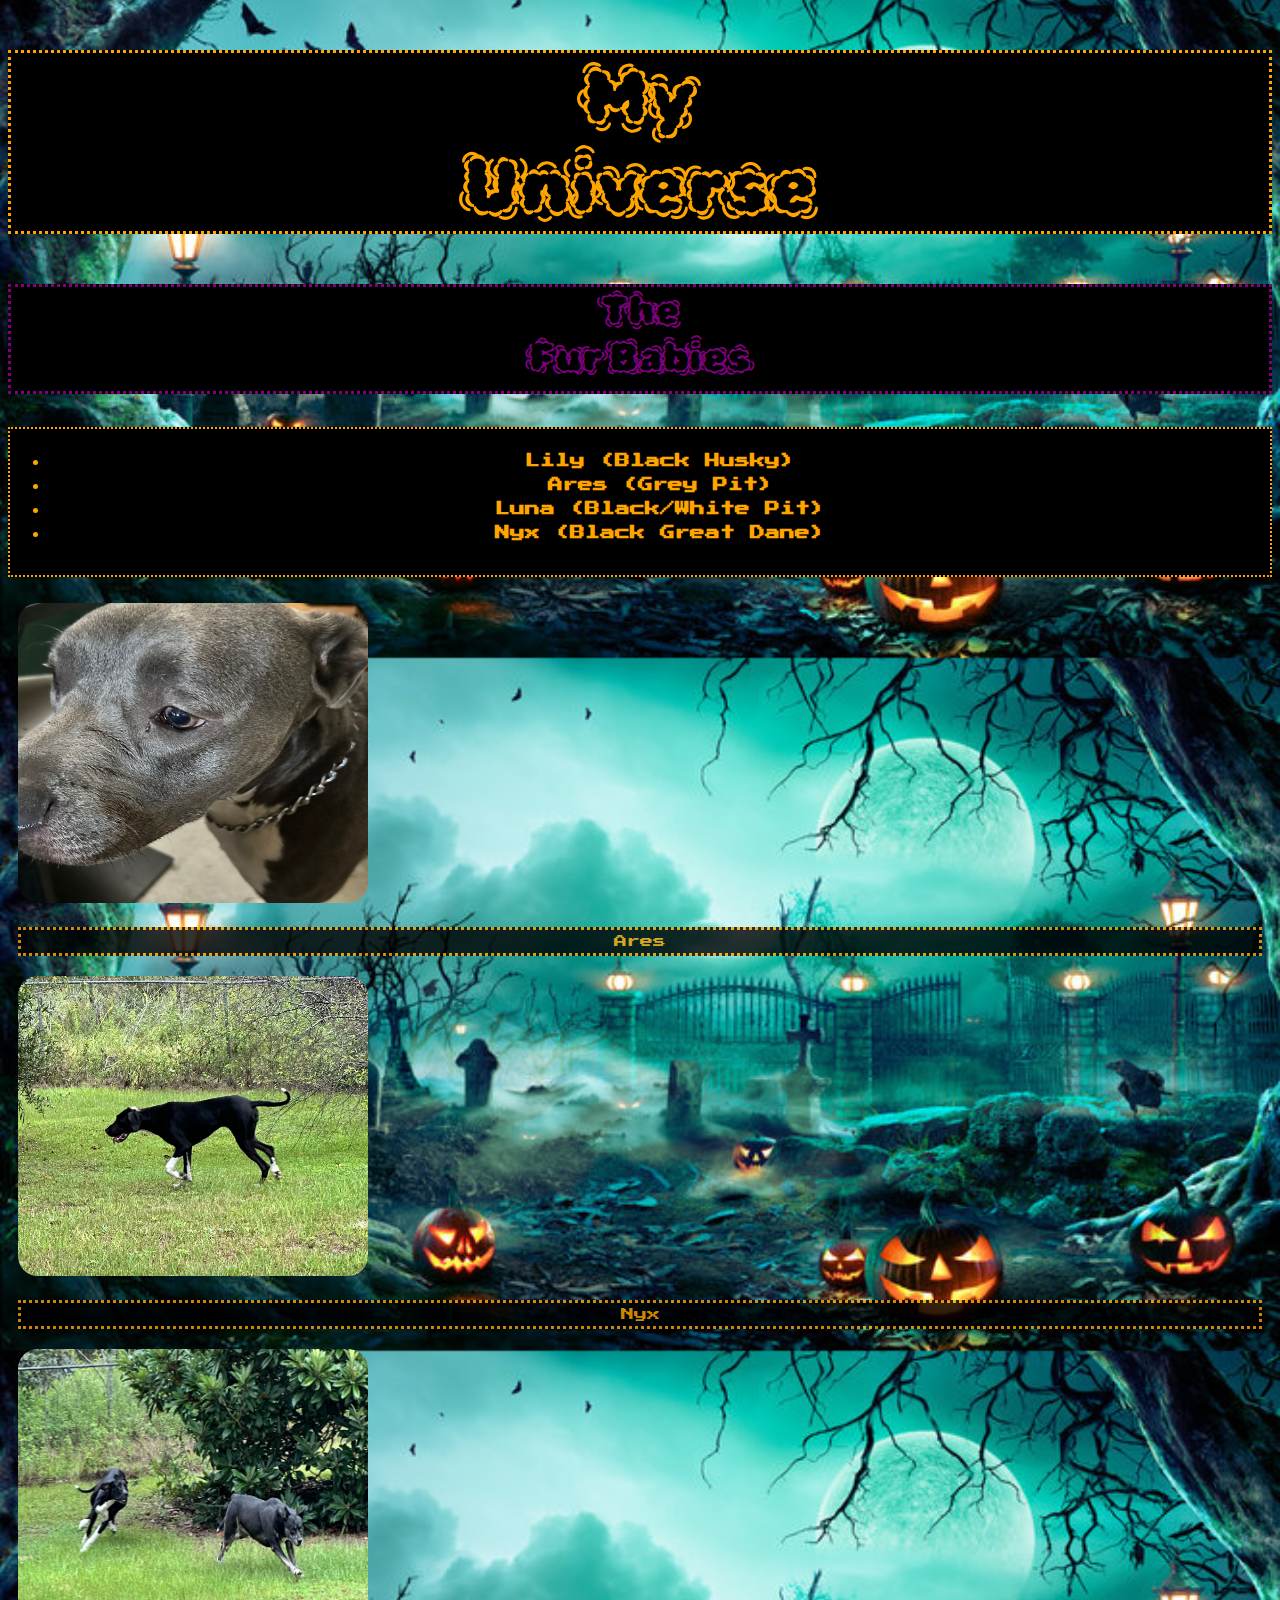
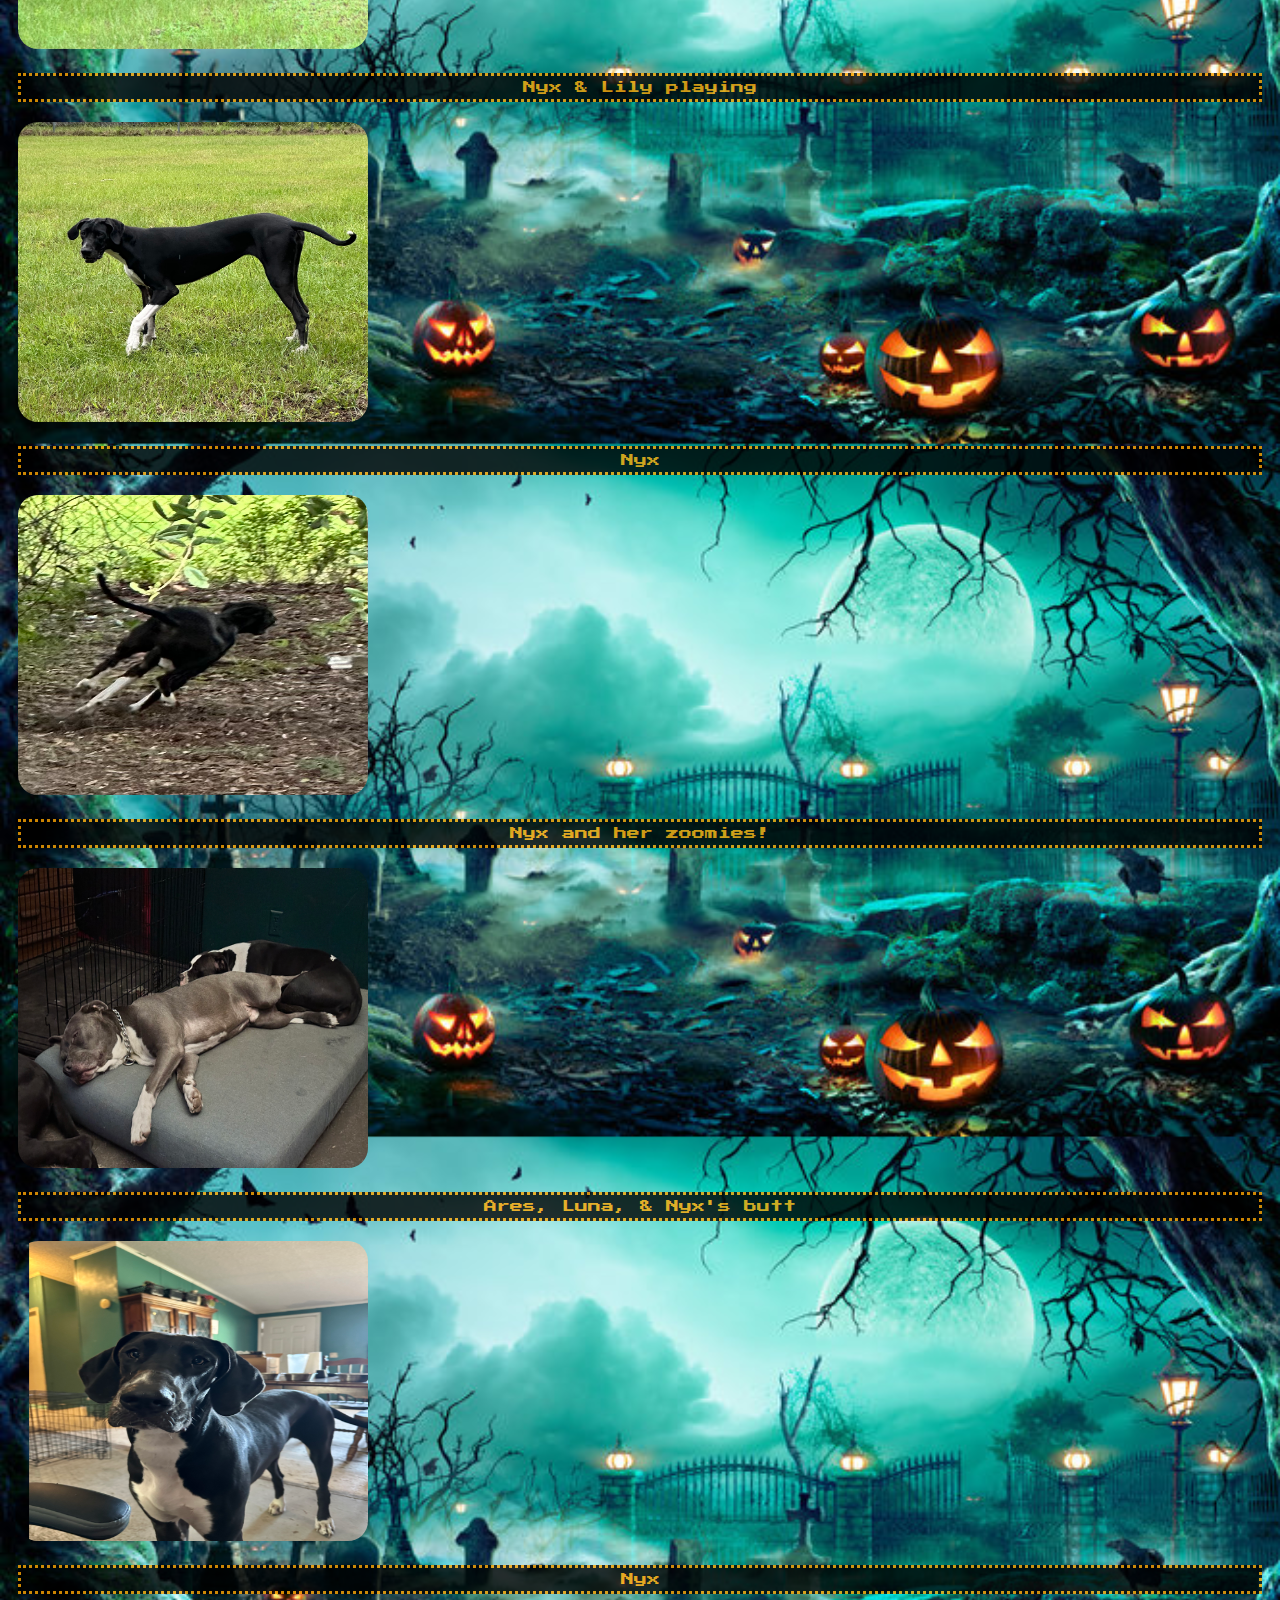
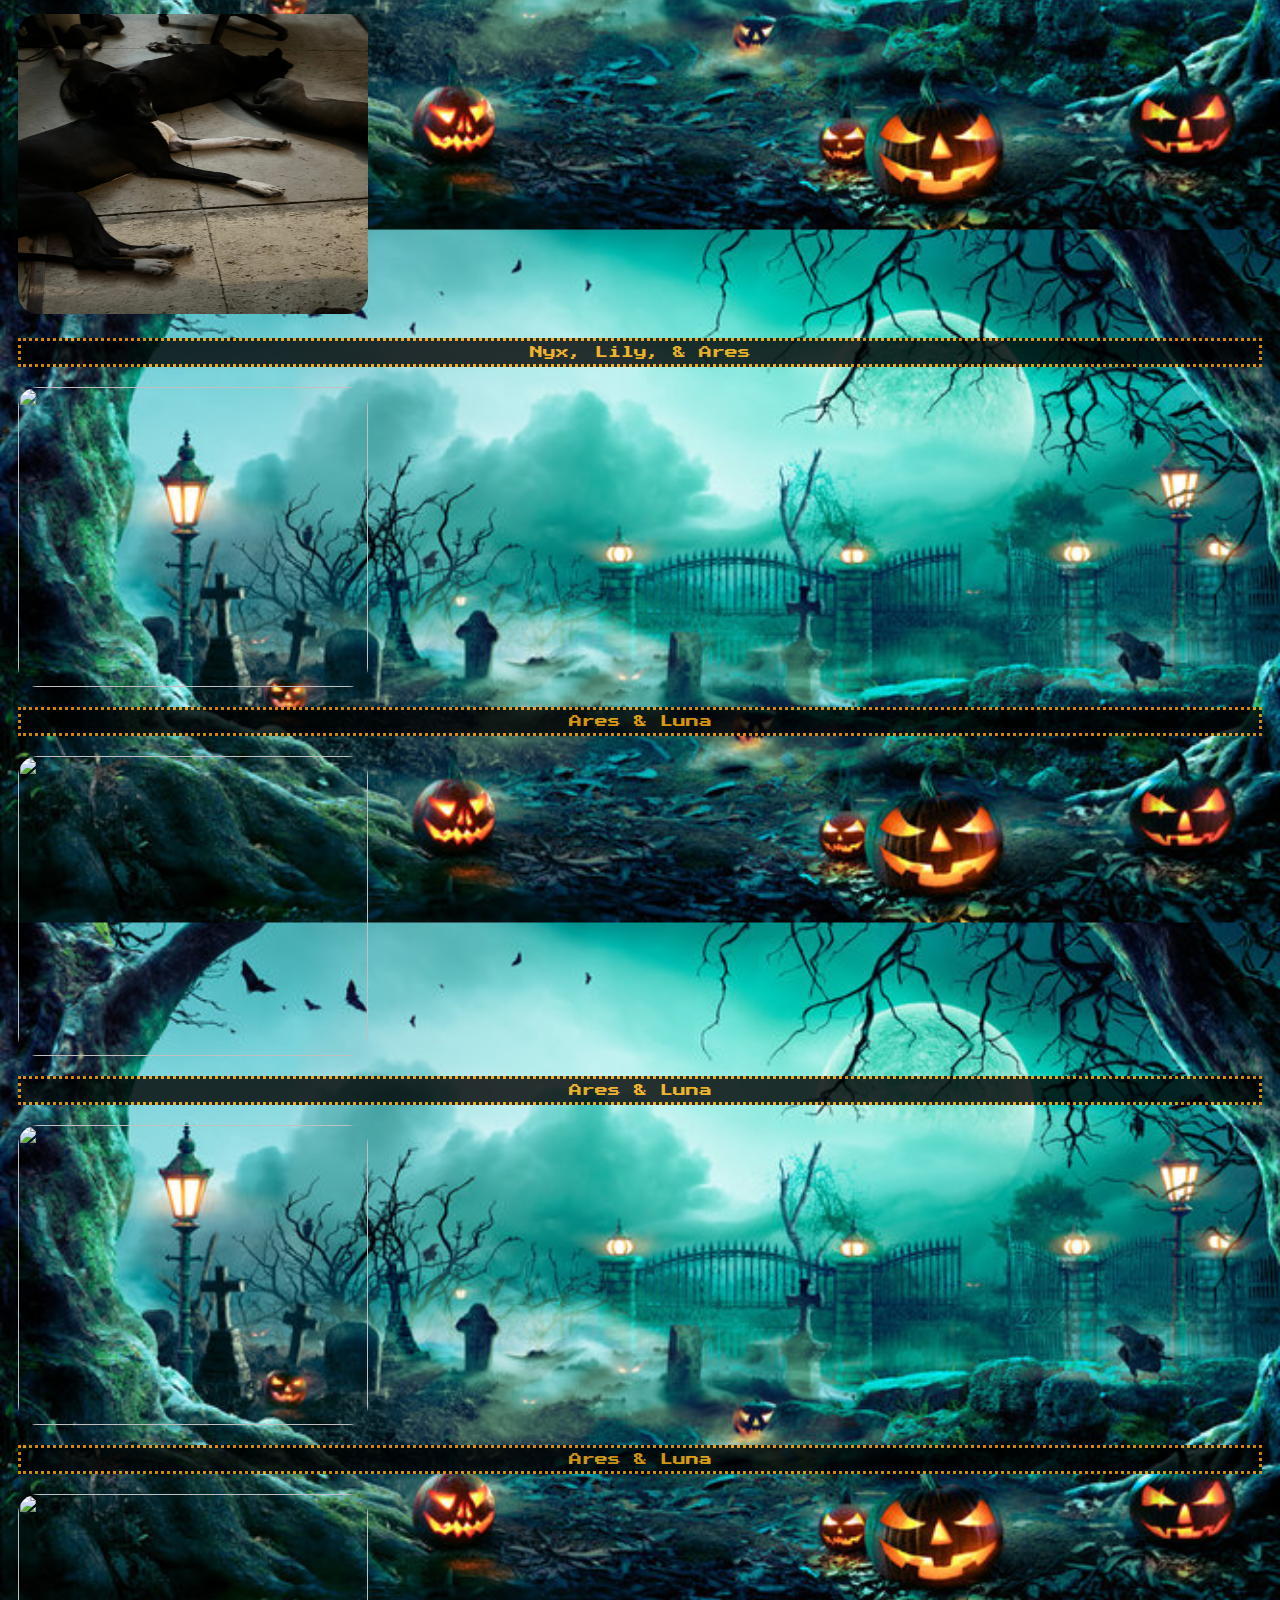
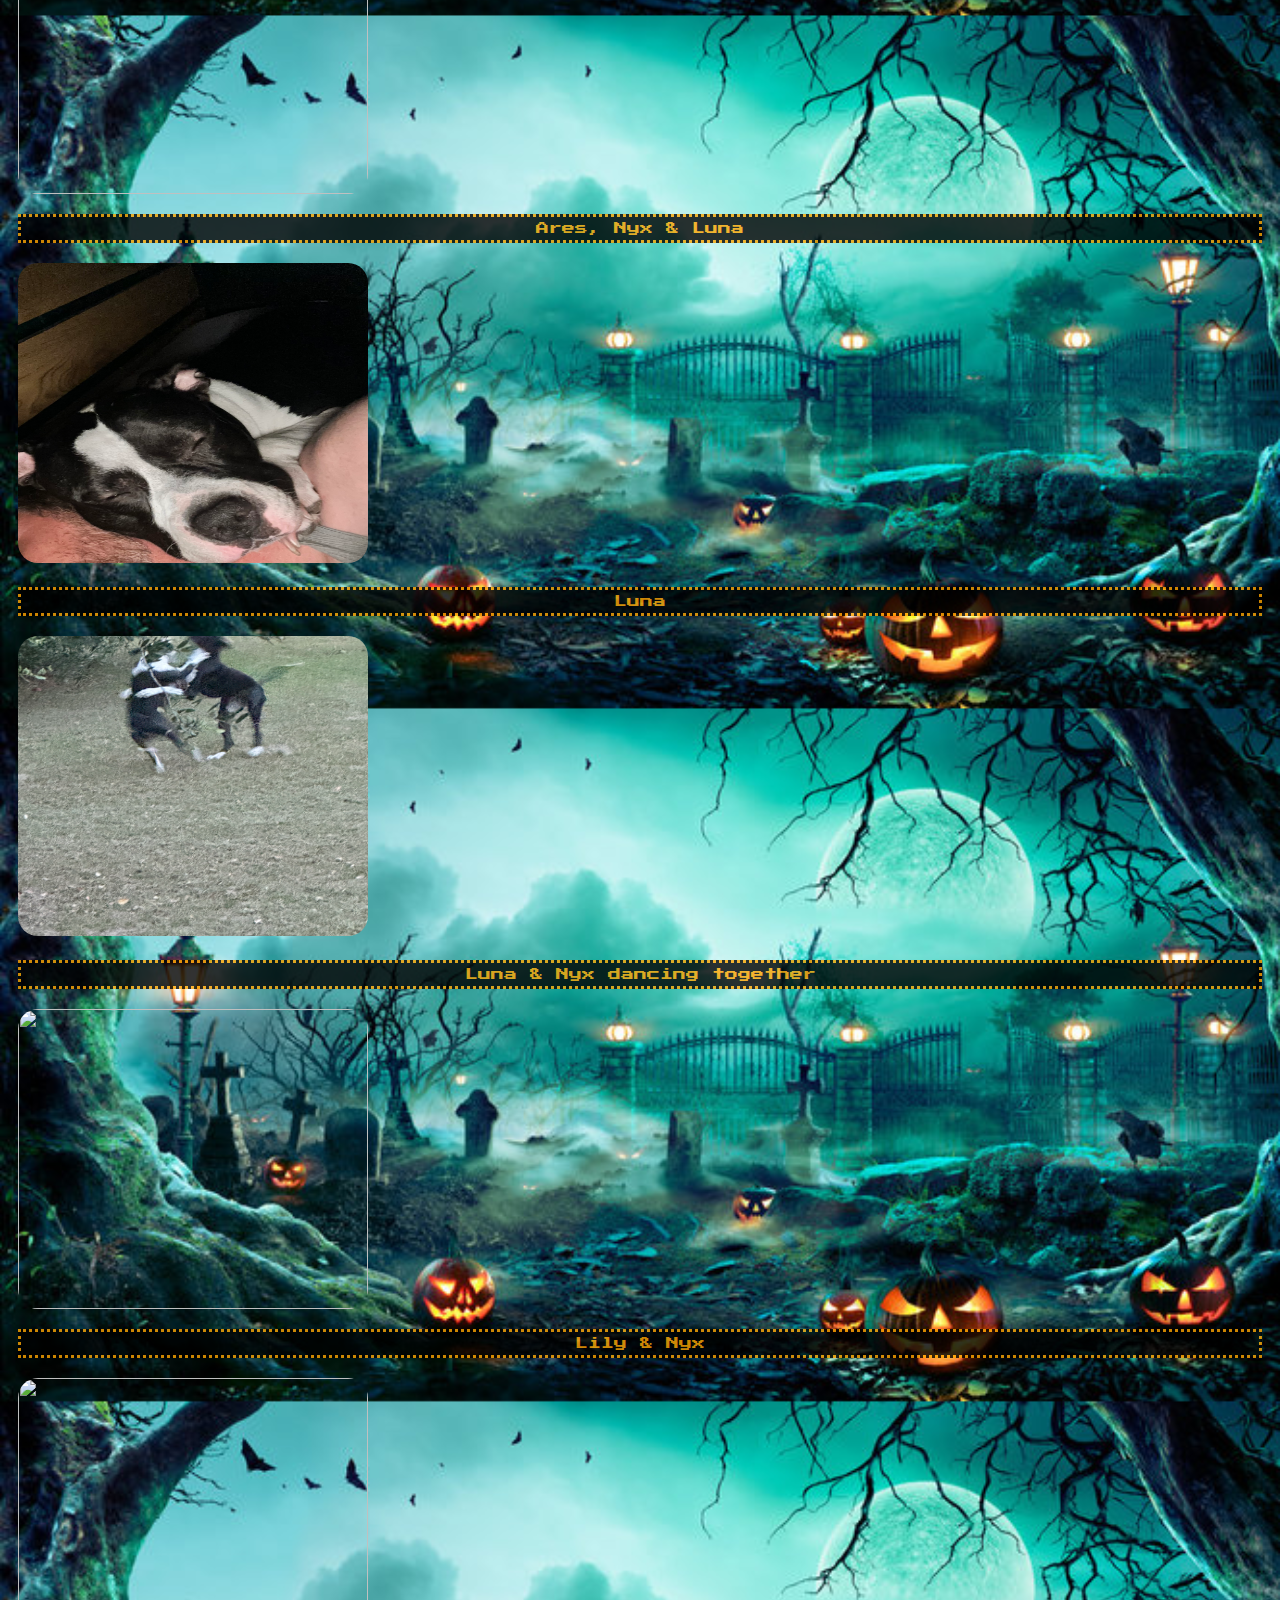
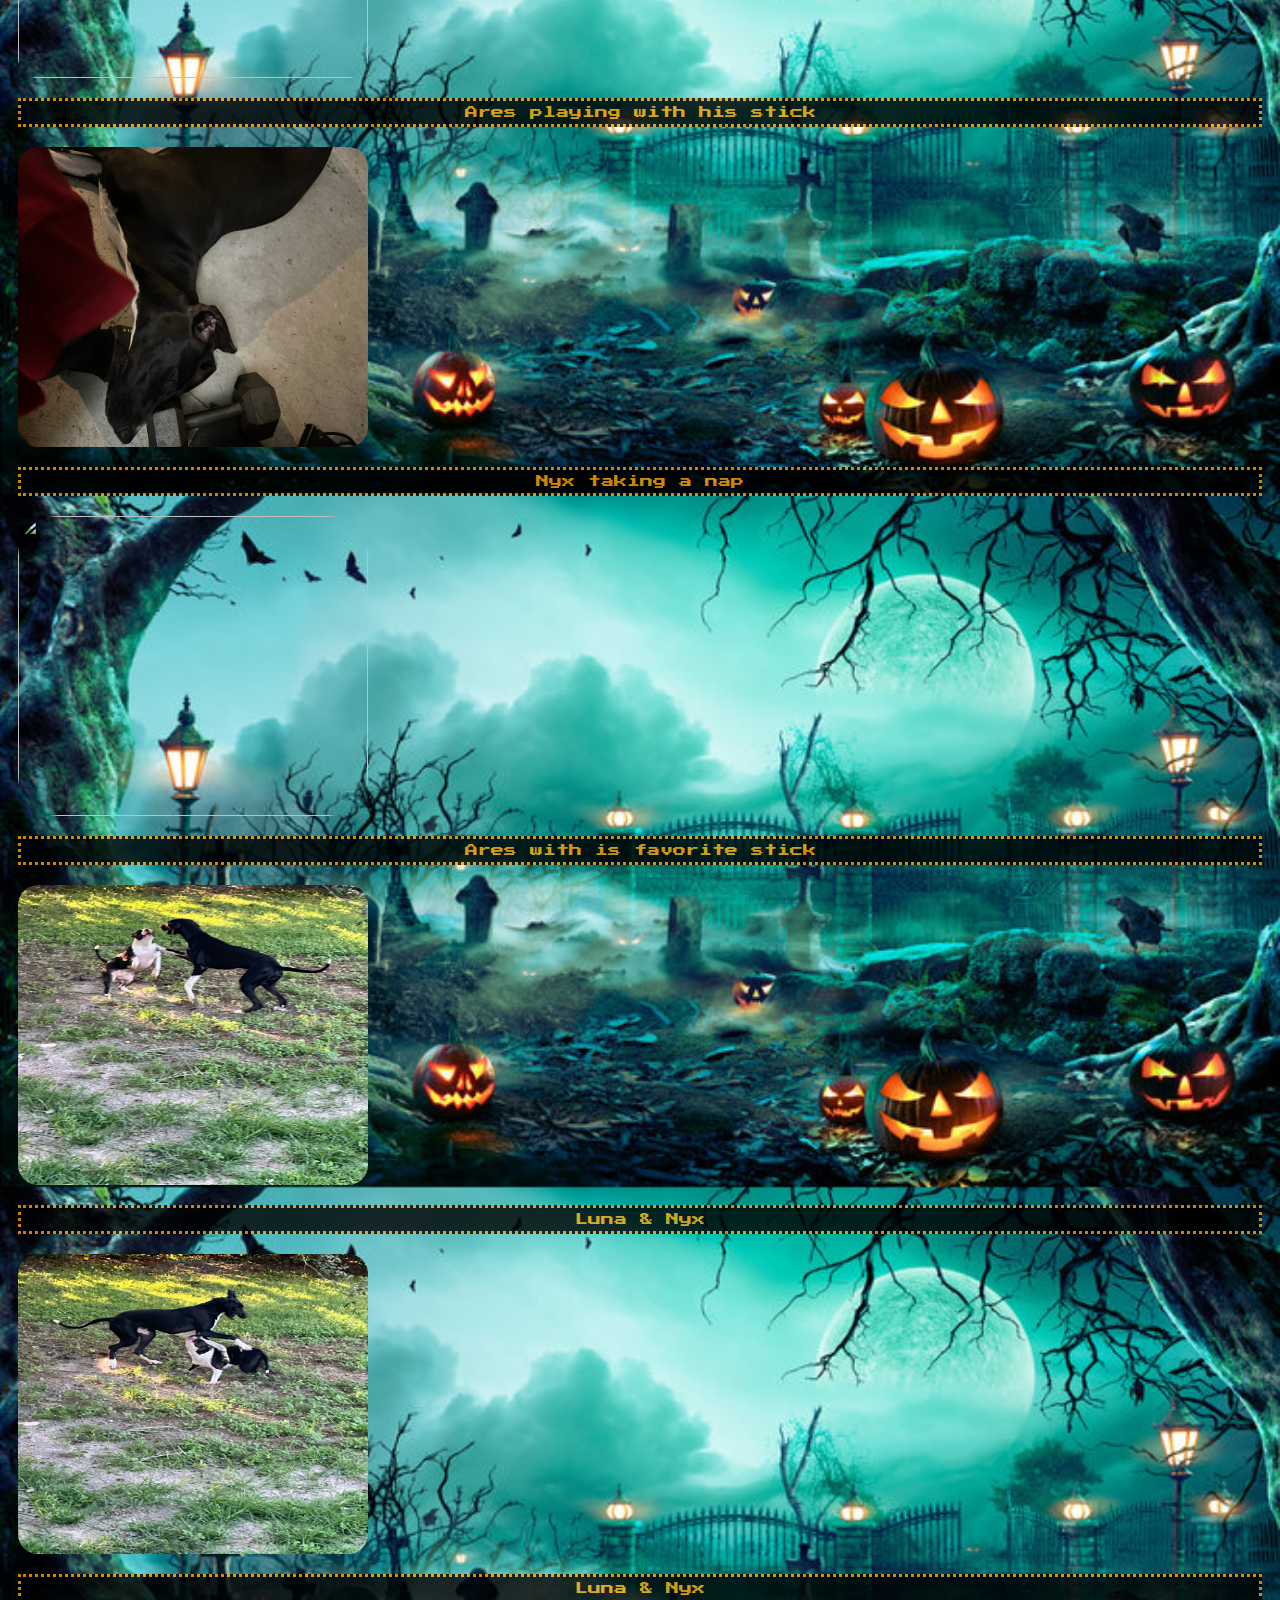
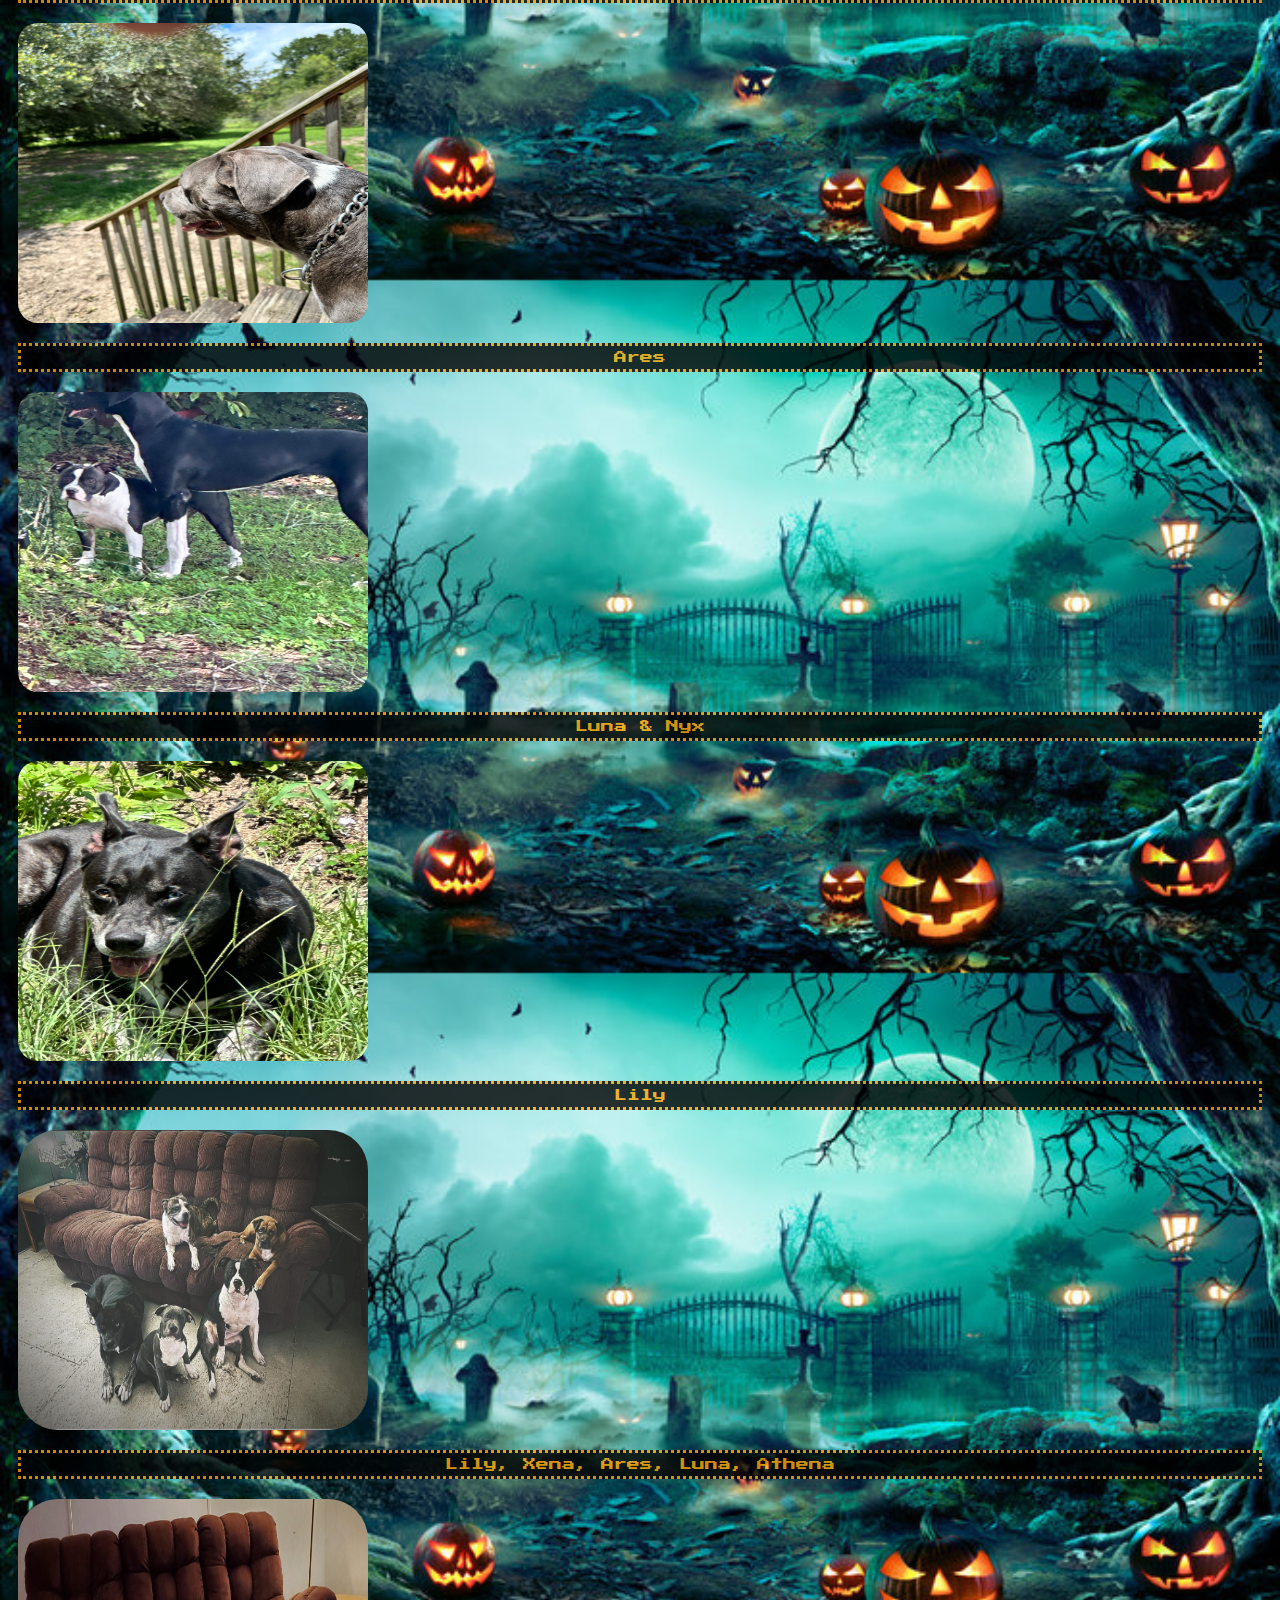
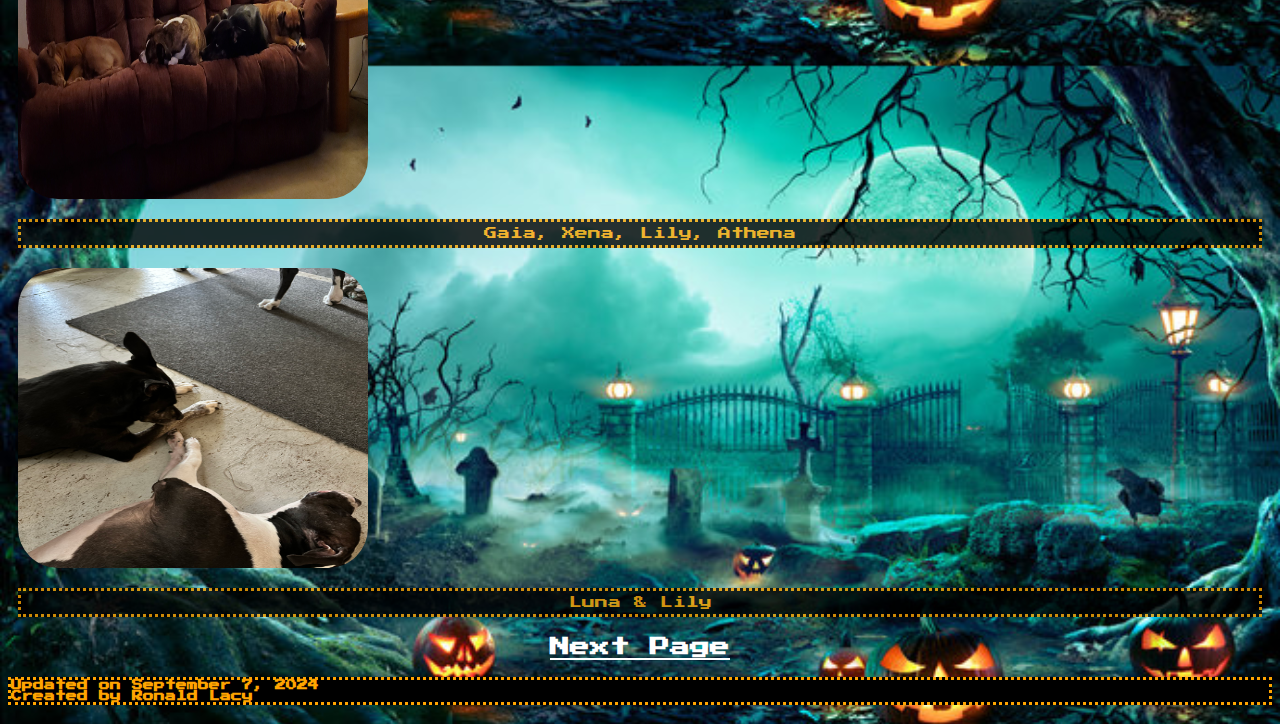
==== commit 71c8c0f6: "Update index.html" ====
--- a/index.html
+++ b/index.html
@@ -82,7 +82,7 @@
                           </p>
                         </div>
                       </div>
-                    <h5>Updated on September 5, 2024<br>
+                    <h5>Updated on September 7, 2024<br>
                   Created by Ronald Lacy<br>
                 </h5>
               </body>
